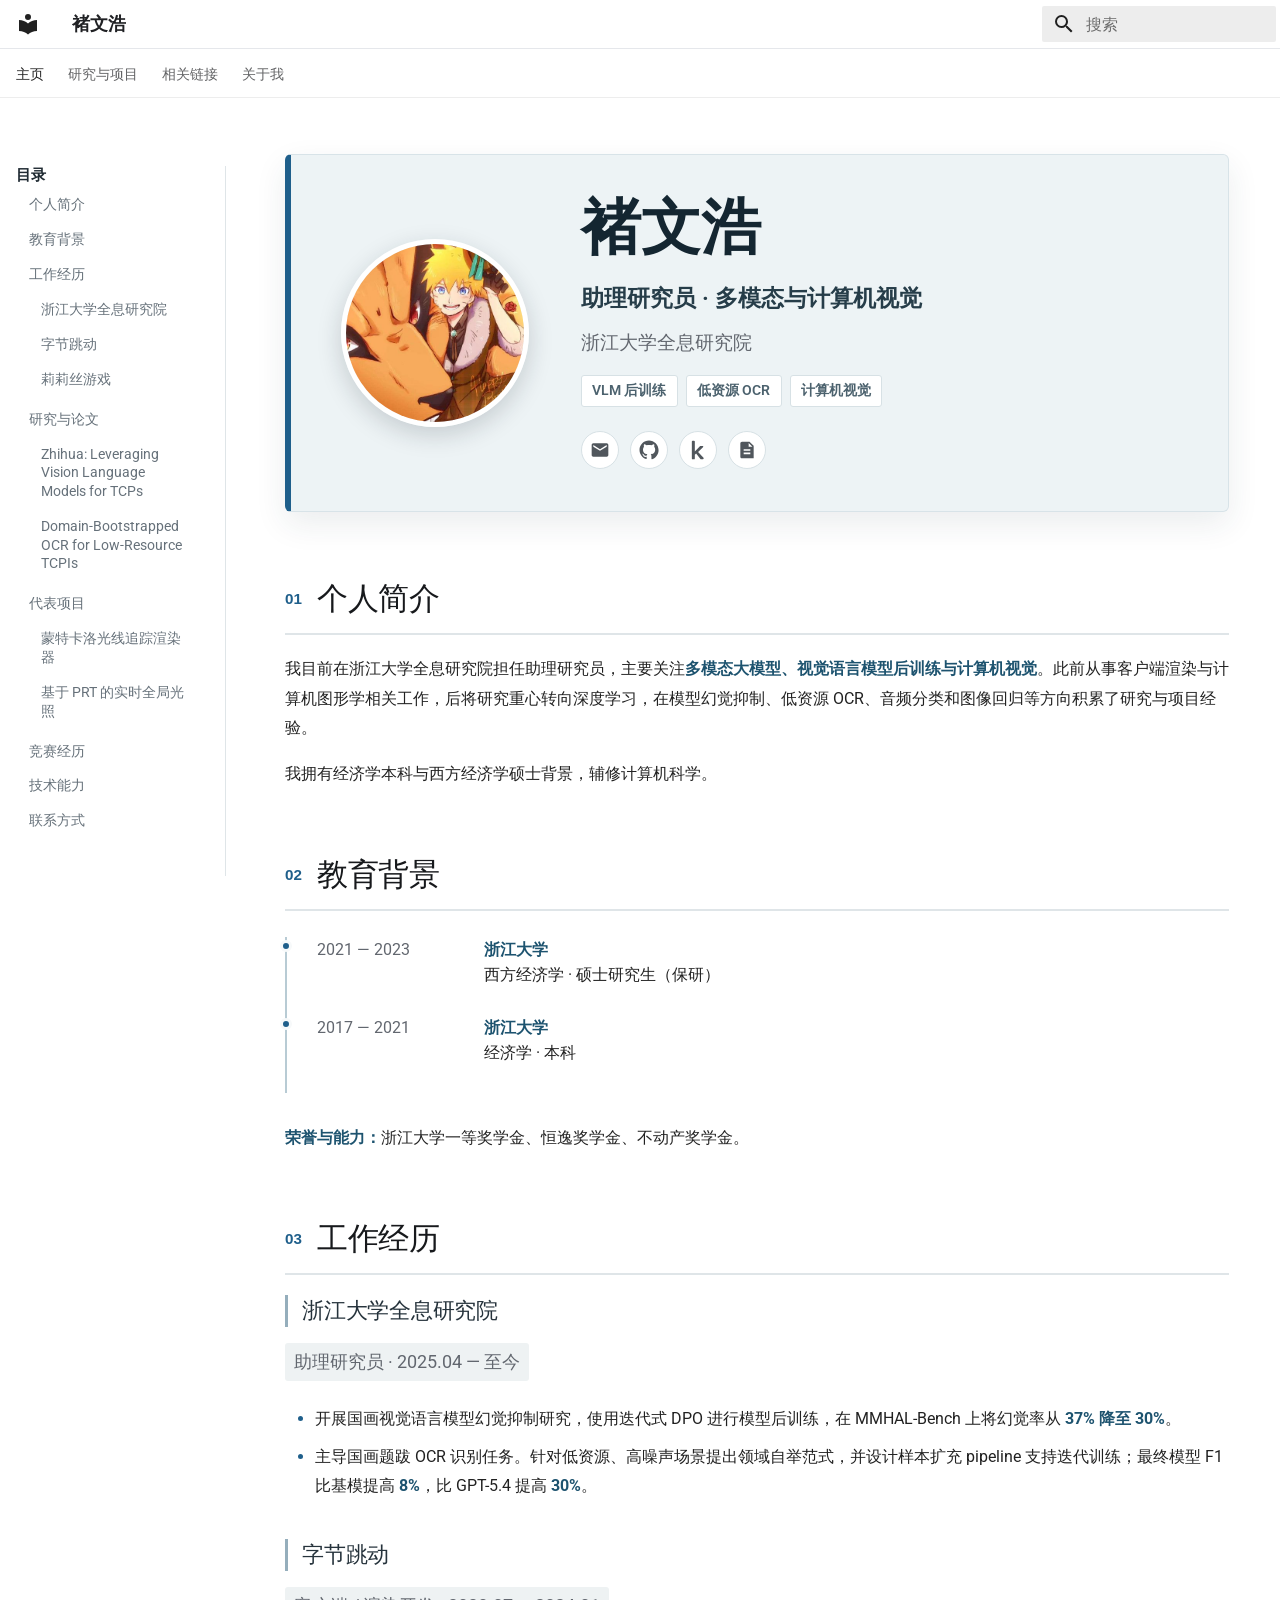
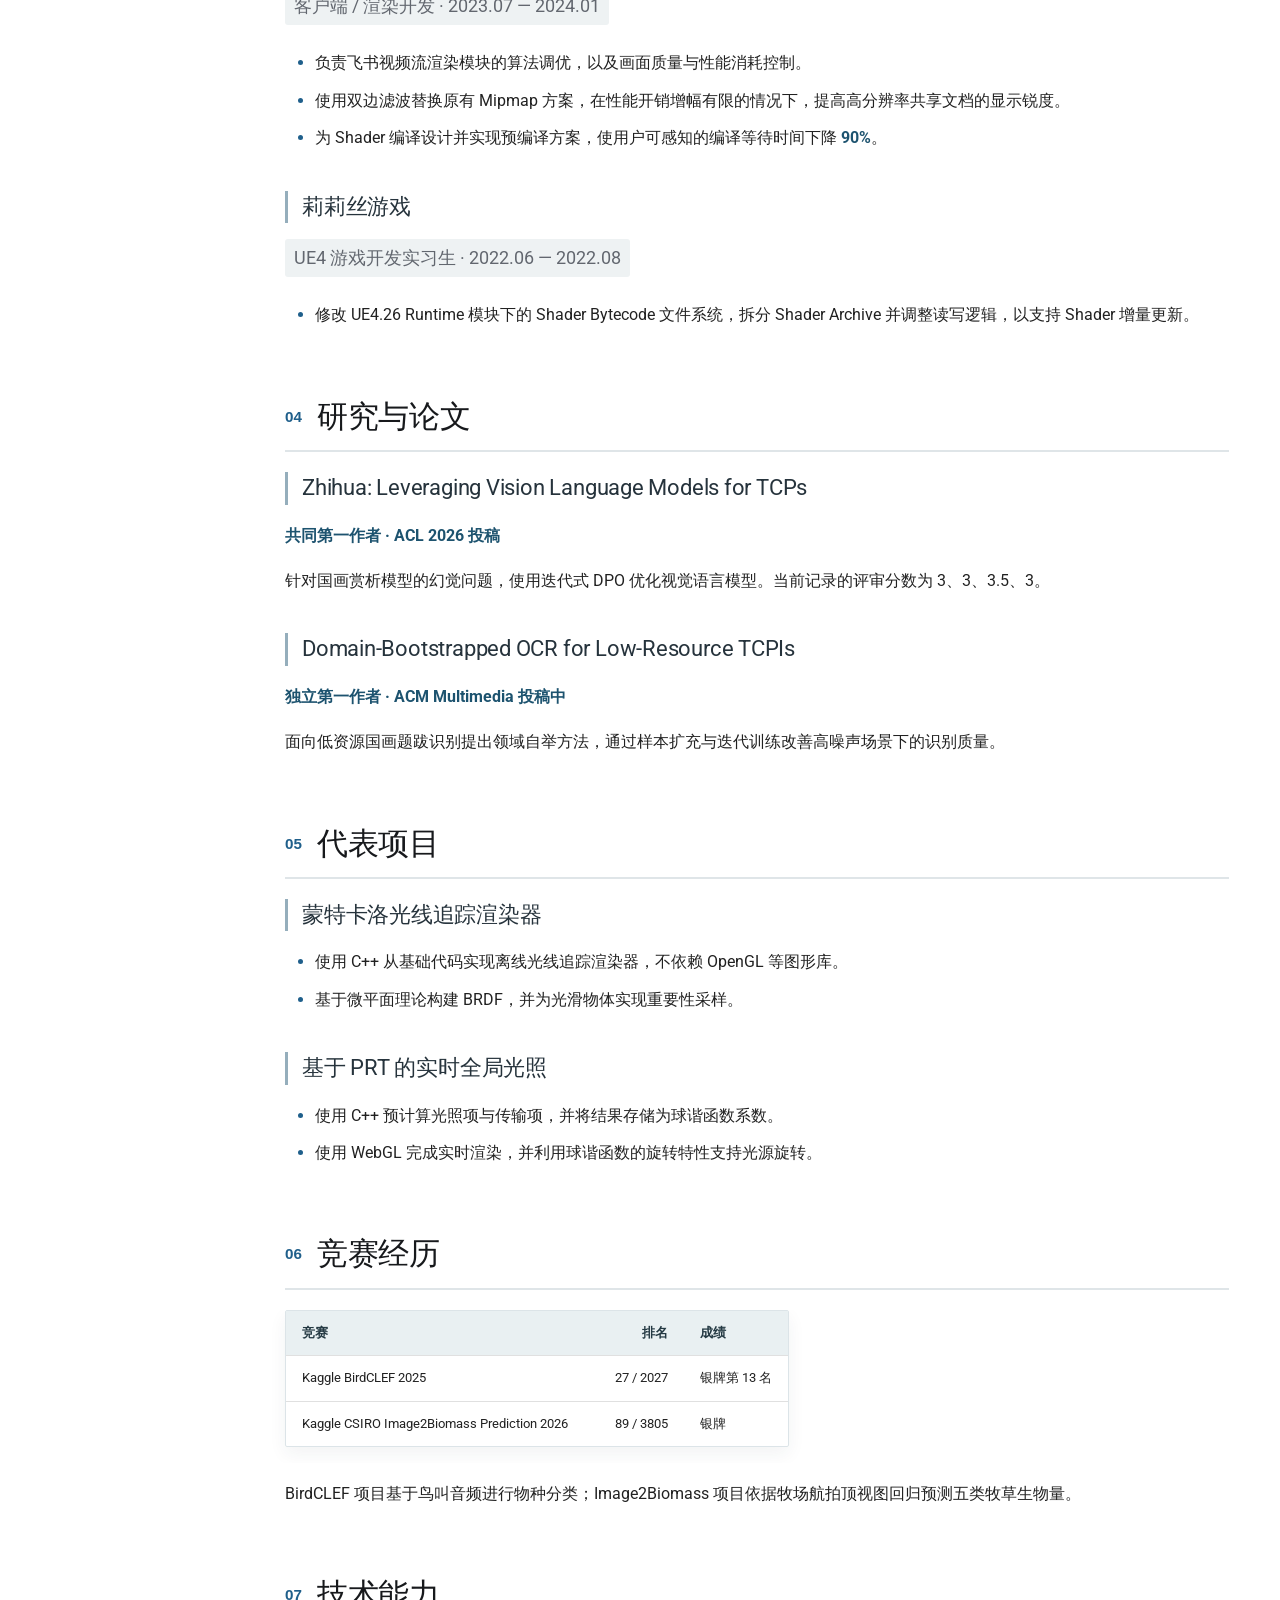
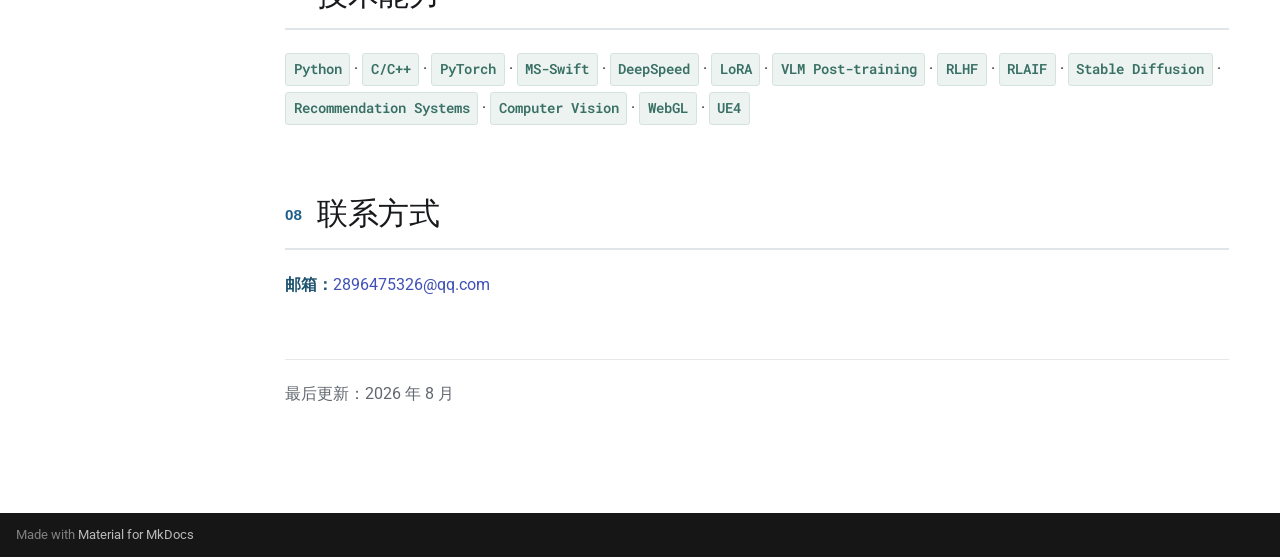
==== index.html @ 78681e15 "Deploy 5f3ca3b with MkDocs 1.6.1" ====
<!doctype html>
<html lang="zh" class="no-js">
  <head>
    
      <meta charset="utf-8">
      <meta name="viewport" content="width=device-width,initial-scale=1">
      
        <meta name="description" content="褚文浩的个人学术主页，研究方向包括多模态模型、视觉语言模型与计算机视觉。">
      
      
      
        <link rel="canonical" href="https://haogebob.me/">
      
      
      
        <link rel="next" href="course/">
      
      
        
      
      
      <link rel="icon" href="assets/images/favicon.png">
      <meta name="generator" content="mkdocs-1.6.1, mkdocs-material-9.7.7">
    
    
      
        <title>褚文浩</title>
      
    
    
      <link rel="stylesheet" href="assets/stylesheets/main.ec1eaa64.min.css">
      
        
        <link rel="stylesheet" href="assets/stylesheets/palette.ab4e12ef.min.css">
      
      


    
    
      
    
    
      
        
        
        <link rel="preconnect" href="https://fonts.gstatic.com" crossorigin>
        <link rel="stylesheet" href="https://fonts.googleapis.com/css?family=Roboto:300,300i,400,400i,700,700i%7CRoboto+Mono:400,400i,700,700i&display=fallback">
        <style>:root{--md-text-font:"Roboto";--md-code-font:"Roboto Mono"}</style>
      
    
    
      <link rel="stylesheet" href="stylesheets/extra.css">
    
    <script>__md_scope=new URL(".",location),__md_hash=e=>[...e].reduce(((e,_)=>(e<<5)-e+_.charCodeAt(0)),0),__md_get=(e,_=localStorage,t=__md_scope)=>JSON.parse(_.getItem(t.pathname+"."+e)),__md_set=(e,_,t=localStorage,a=__md_scope)=>{try{t.setItem(a.pathname+"."+e,JSON.stringify(_))}catch(e){}}</script>
    
      

    
    
  </head>
  
  
    
    
    
    
    
    <body dir="ltr" data-md-color-scheme="default" data-md-color-primary="white" data-md-color-accent="grey">
  
    
    <input class="md-toggle" data-md-toggle="drawer" type="checkbox" id="__drawer" autocomplete="off">
    <input class="md-toggle" data-md-toggle="search" type="checkbox" id="__search" autocomplete="off">
    <label class="md-overlay" for="__drawer"></label>
    <div data-md-component="skip">
      
        
        <a href="#biography" class="md-skip">
          跳转至
        </a>
      
    </div>
    <div data-md-component="announce">
      
    </div>
    
    
      

<header class="md-header" data-md-component="header">
  <nav class="md-header__inner md-grid" aria-label="页眉">
    <a href="." title="褚文浩" class="md-header__button md-logo" aria-label="褚文浩" data-md-component="logo">
      
  
  <svg xmlns="http://www.w3.org/2000/svg" viewBox="0 0 24 24"><path d="M12 8a3 3 0 0 0 3-3 3 3 0 0 0-3-3 3 3 0 0 0-3 3 3 3 0 0 0 3 3m0 3.54C9.64 9.35 6.5 8 3 8v11c3.5 0 6.64 1.35 9 3.54 2.36-2.19 5.5-3.54 9-3.54V8c-3.5 0-6.64 1.35-9 3.54"/></svg>

    </a>
    <label class="md-header__button md-icon" for="__drawer">
      
      <svg xmlns="http://www.w3.org/2000/svg" viewBox="0 0 24 24"><path d="M3 6h18v2H3zm0 5h18v2H3zm0 5h18v2H3z"/></svg>
    </label>
    <div class="md-header__title" data-md-component="header-title">
      <div class="md-header__ellipsis">
        <div class="md-header__topic">
          <span class="md-ellipsis">
            褚文浩
          </span>
        </div>
        <div class="md-header__topic" data-md-component="header-topic">
          <span class="md-ellipsis">
            
              主页
            
          </span>
        </div>
      </div>
    </div>
    
      
    
    
    
    
      
      
        <label class="md-header__button md-icon" for="__search">
          
          <svg xmlns="http://www.w3.org/2000/svg" viewBox="0 0 24 24"><path d="M9.5 3A6.5 6.5 0 0 1 16 9.5c0 1.61-.59 3.09-1.56 4.23l.27.27h.79l5 5-1.5 1.5-5-5v-.79l-.27-.27A6.52 6.52 0 0 1 9.5 16 6.5 6.5 0 0 1 3 9.5 6.5 6.5 0 0 1 9.5 3m0 2C7 5 5 7 5 9.5S7 14 9.5 14 14 12 14 9.5 12 5 9.5 5"/></svg>
        </label>
        <div class="md-search" data-md-component="search" role="dialog">
  <label class="md-search__overlay" for="__search"></label>
  <div class="md-search__inner" role="search">
    <form class="md-search__form" name="search">
      <input type="text" class="md-search__input" name="query" aria-label="搜索" placeholder="搜索" autocapitalize="off" autocorrect="off" autocomplete="off" spellcheck="false" data-md-component="search-query" required>
      <label class="md-search__icon md-icon" for="__search">
        
        <svg xmlns="http://www.w3.org/2000/svg" viewBox="0 0 24 24"><path d="M9.5 3A6.5 6.5 0 0 1 16 9.5c0 1.61-.59 3.09-1.56 4.23l.27.27h.79l5 5-1.5 1.5-5-5v-.79l-.27-.27A6.52 6.52 0 0 1 9.5 16 6.5 6.5 0 0 1 3 9.5 6.5 6.5 0 0 1 9.5 3m0 2C7 5 5 7 5 9.5S7 14 9.5 14 14 12 14 9.5 12 5 9.5 5"/></svg>
        
        <svg xmlns="http://www.w3.org/2000/svg" viewBox="0 0 24 24"><path d="M20 11v2H8l5.5 5.5-1.42 1.42L4.16 12l7.92-7.92L13.5 5.5 8 11z"/></svg>
      </label>
      <nav class="md-search__options" aria-label="查找">
        
        <button type="reset" class="md-search__icon md-icon" title="清空当前内容" aria-label="清空当前内容" tabindex="-1">
          
          <svg xmlns="http://www.w3.org/2000/svg" viewBox="0 0 24 24"><path d="M19 6.41 17.59 5 12 10.59 6.41 5 5 6.41 10.59 12 5 17.59 6.41 19 12 13.41 17.59 19 19 17.59 13.41 12z"/></svg>
        </button>
      </nav>
      
    </form>
    <div class="md-search__output">
      <div class="md-search__scrollwrap" tabindex="0" data-md-scrollfix>
        <div class="md-search-result" data-md-component="search-result">
          <div class="md-search-result__meta">
            正在初始化搜索引擎
          </div>
          <ol class="md-search-result__list" role="presentation"></ol>
        </div>
      </div>
    </div>
  </div>
</div>
      
    
    
  </nav>
  
</header>
    
    <div class="md-container" data-md-component="container">
      
      
        
          
            
<nav class="md-tabs" aria-label="标签" data-md-component="tabs">
  <div class="md-grid">
    <ul class="md-tabs__list">
      
        
  
  
  
    
  
  
    <li class="md-tabs__item md-tabs__item--active">
      <a href="." class="md-tabs__link">
        
  
  
    
  
  主页

      </a>
    </li>
  

      
        
  
  
  
  
    
    
      <li class="md-tabs__item">
        <a href="course/" class="md-tabs__link">
          
  
  
  研究与项目

        </a>
      </li>
    
  

      
        
  
  
  
  
    <li class="md-tabs__item">
      <a href="friends/" class="md-tabs__link">
        
  
  
    
  
  相关链接

      </a>
    </li>
  

      
        
  
  
  
  
    <li class="md-tabs__item">
      <a href="about/" class="md-tabs__link">
        
  
  
    
  
  关于我

      </a>
    </li>
  

      
    </ul>
  </div>
</nav>
          
        
      
      <main class="md-main" data-md-component="main">
        <div class="md-main__inner md-grid">
          
            
              
                
              
              <div class="md-sidebar md-sidebar--primary" data-md-component="sidebar" data-md-type="navigation" hidden>
                <div class="md-sidebar__scrollwrap">
                  <div class="md-sidebar__inner">
                    


  


<nav class="md-nav md-nav--primary md-nav--lifted" aria-label="导航栏" data-md-level="0">
  <label class="md-nav__title" for="__drawer">
    <a href="." title="褚文浩" class="md-nav__button md-logo" aria-label="褚文浩" data-md-component="logo">
      
  
  <svg xmlns="http://www.w3.org/2000/svg" viewBox="0 0 24 24"><path d="M12 8a3 3 0 0 0 3-3 3 3 0 0 0-3-3 3 3 0 0 0-3 3 3 3 0 0 0 3 3m0 3.54C9.64 9.35 6.5 8 3 8v11c3.5 0 6.64 1.35 9 3.54 2.36-2.19 5.5-3.54 9-3.54V8c-3.5 0-6.64 1.35-9 3.54"/></svg>

    </a>
    褚文浩
  </label>
  
  <ul class="md-nav__list" data-md-scrollfix>
    
      
      
  
  
    
  
  
  
    <li class="md-nav__item md-nav__item--active">
      
      <input class="md-nav__toggle md-toggle" type="checkbox" id="__toc">
      
      
      
        <label class="md-nav__link md-nav__link--active" for="__toc">
          
  
  
  <span class="md-ellipsis">
    
  
    主页
  

    
  </span>
  
  

          <span class="md-nav__icon md-icon"></span>
        </label>
      
      <a href="." class="md-nav__link md-nav__link--active">
        
  
  
  <span class="md-ellipsis">
    
  
    主页
  

    
  </span>
  
  

      </a>
      
        

<nav class="md-nav md-nav--secondary" aria-label="目录">
  
  
  
  
    <label class="md-nav__title" for="__toc">
      <span class="md-nav__icon md-icon"></span>
      目录
    </label>
    <ul class="md-nav__list" data-md-component="toc" data-md-scrollfix>
      
        <li class="md-nav__item">
  <a href="#biography" class="md-nav__link">
    <span class="md-ellipsis">
      
        个人简介
      
    </span>
  </a>
  
</li>
      
        <li class="md-nav__item">
  <a href="#education" class="md-nav__link">
    <span class="md-ellipsis">
      
        教育背景
      
    </span>
  </a>
  
</li>
      
        <li class="md-nav__item">
  <a href="#experience" class="md-nav__link">
    <span class="md-ellipsis">
      
        工作经历
      
    </span>
  </a>
  
    <nav class="md-nav" aria-label="工作经历">
      <ul class="md-nav__list">
        
          <li class="md-nav__item">
  <a href="#_1" class="md-nav__link">
    <span class="md-ellipsis">
      
        浙江大学全息研究院
      
    </span>
  </a>
  
</li>
        
          <li class="md-nav__item">
  <a href="#_2" class="md-nav__link">
    <span class="md-ellipsis">
      
        字节跳动
      
    </span>
  </a>
  
</li>
        
          <li class="md-nav__item">
  <a href="#_3" class="md-nav__link">
    <span class="md-ellipsis">
      
        莉莉丝游戏
      
    </span>
  </a>
  
</li>
        
      </ul>
    </nav>
  
</li>
      
        <li class="md-nav__item">
  <a href="#research" class="md-nav__link">
    <span class="md-ellipsis">
      
        研究与论文
      
    </span>
  </a>
  
    <nav class="md-nav" aria-label="研究与论文">
      <ul class="md-nav__list">
        
          <li class="md-nav__item">
  <a href="#zhihua-leveraging-vision-language-models-for-tcps" class="md-nav__link">
    <span class="md-ellipsis">
      
        Zhihua: Leveraging Vision Language Models for TCPs
      
    </span>
  </a>
  
</li>
        
          <li class="md-nav__item">
  <a href="#domain-bootstrapped-ocr-for-low-resource-tcpis" class="md-nav__link">
    <span class="md-ellipsis">
      
        Domain-Bootstrapped OCR for Low-Resource TCPIs
      
    </span>
  </a>
  
</li>
        
      </ul>
    </nav>
  
</li>
      
        <li class="md-nav__item">
  <a href="#projects" class="md-nav__link">
    <span class="md-ellipsis">
      
        代表项目
      
    </span>
  </a>
  
    <nav class="md-nav" aria-label="代表项目">
      <ul class="md-nav__list">
        
          <li class="md-nav__item">
  <a href="#_4" class="md-nav__link">
    <span class="md-ellipsis">
      
        蒙特卡洛光线追踪渲染器
      
    </span>
  </a>
  
</li>
        
          <li class="md-nav__item">
  <a href="#prt" class="md-nav__link">
    <span class="md-ellipsis">
      
        基于 PRT 的实时全局光照
      
    </span>
  </a>
  
</li>
        
      </ul>
    </nav>
  
</li>
      
        <li class="md-nav__item">
  <a href="#competitions" class="md-nav__link">
    <span class="md-ellipsis">
      
        竞赛经历
      
    </span>
  </a>
  
</li>
      
        <li class="md-nav__item">
  <a href="#skills" class="md-nav__link">
    <span class="md-ellipsis">
      
        技术能力
      
    </span>
  </a>
  
</li>
      
        <li class="md-nav__item">
  <a href="#contact" class="md-nav__link">
    <span class="md-ellipsis">
      
        联系方式
      
    </span>
  </a>
  
</li>
      
    </ul>
  
</nav>
      
    </li>
  

    
      
      
  
  
  
  
    
    
    
    
      
      
    
    
    <li class="md-nav__item md-nav__item--nested">
      
        
        
        <input class="md-nav__toggle md-toggle " type="checkbox" id="__nav_2" >
        
          
          <label class="md-nav__link" for="__nav_2" id="__nav_2_label" tabindex="0">
            
  
  
  <span class="md-ellipsis">
    
  
    研究与项目
  

    
  </span>
  
  

            <span class="md-nav__icon md-icon"></span>
          </label>
        
        <nav class="md-nav" data-md-level="1" aria-labelledby="__nav_2_label" aria-expanded="false">
          <label class="md-nav__title" for="__nav_2">
            <span class="md-nav__icon md-icon"></span>
            
  
    研究与项目
  

          </label>
          <ul class="md-nav__list" data-md-scrollfix>
            
              
                
  
  
  
  
    <li class="md-nav__item">
      <a href="course/" class="md-nav__link">
        
  
  
  <span class="md-ellipsis">
    
  
    研究与项目
  

    
  </span>
  
  

      </a>
    </li>
  

              
            
              
                
  
  
  
  
    <li class="md-nav__item">
      <a href="course/example/" class="md-nav__link">
        
  
  
  <span class="md-ellipsis">
    
  
    写作示例
  

    
  </span>
  
  

      </a>
    </li>
  

              
            
          </ul>
        </nav>
      
    </li>
  

    
      
      
  
  
  
  
    <li class="md-nav__item">
      <a href="friends/" class="md-nav__link">
        
  
  
  <span class="md-ellipsis">
    
  
    相关链接
  

    
  </span>
  
  

      </a>
    </li>
  

    
      
      
  
  
  
  
    <li class="md-nav__item">
      <a href="about/" class="md-nav__link">
        
  
  
  <span class="md-ellipsis">
    
  
    关于我
  

    
  </span>
  
  

      </a>
    </li>
  

    
  </ul>
</nav>
                  </div>
                </div>
              </div>
            
            
              
                
              
              <div class="md-sidebar md-sidebar--secondary" data-md-component="sidebar" data-md-type="toc" >
                <div class="md-sidebar__scrollwrap">
                  <div class="md-sidebar__inner">
                    

<nav class="md-nav md-nav--secondary" aria-label="目录">
  
  
  
  
    <label class="md-nav__title" for="__toc">
      <span class="md-nav__icon md-icon"></span>
      目录
    </label>
    <ul class="md-nav__list" data-md-component="toc" data-md-scrollfix>
      
        <li class="md-nav__item">
  <a href="#biography" class="md-nav__link">
    <span class="md-ellipsis">
      
        个人简介
      
    </span>
  </a>
  
</li>
      
        <li class="md-nav__item">
  <a href="#education" class="md-nav__link">
    <span class="md-ellipsis">
      
        教育背景
      
    </span>
  </a>
  
</li>
      
        <li class="md-nav__item">
  <a href="#experience" class="md-nav__link">
    <span class="md-ellipsis">
      
        工作经历
      
    </span>
  </a>
  
    <nav class="md-nav" aria-label="工作经历">
      <ul class="md-nav__list">
        
          <li class="md-nav__item">
  <a href="#_1" class="md-nav__link">
    <span class="md-ellipsis">
      
        浙江大学全息研究院
      
    </span>
  </a>
  
</li>
        
          <li class="md-nav__item">
  <a href="#_2" class="md-nav__link">
    <span class="md-ellipsis">
      
        字节跳动
      
    </span>
  </a>
  
</li>
        
          <li class="md-nav__item">
  <a href="#_3" class="md-nav__link">
    <span class="md-ellipsis">
      
        莉莉丝游戏
      
    </span>
  </a>
  
</li>
        
      </ul>
    </nav>
  
</li>
      
        <li class="md-nav__item">
  <a href="#research" class="md-nav__link">
    <span class="md-ellipsis">
      
        研究与论文
      
    </span>
  </a>
  
    <nav class="md-nav" aria-label="研究与论文">
      <ul class="md-nav__list">
        
          <li class="md-nav__item">
  <a href="#zhihua-leveraging-vision-language-models-for-tcps" class="md-nav__link">
    <span class="md-ellipsis">
      
        Zhihua: Leveraging Vision Language Models for TCPs
      
    </span>
  </a>
  
</li>
        
          <li class="md-nav__item">
  <a href="#domain-bootstrapped-ocr-for-low-resource-tcpis" class="md-nav__link">
    <span class="md-ellipsis">
      
        Domain-Bootstrapped OCR for Low-Resource TCPIs
      
    </span>
  </a>
  
</li>
        
      </ul>
    </nav>
  
</li>
      
        <li class="md-nav__item">
  <a href="#projects" class="md-nav__link">
    <span class="md-ellipsis">
      
        代表项目
      
    </span>
  </a>
  
    <nav class="md-nav" aria-label="代表项目">
      <ul class="md-nav__list">
        
          <li class="md-nav__item">
  <a href="#_4" class="md-nav__link">
    <span class="md-ellipsis">
      
        蒙特卡洛光线追踪渲染器
      
    </span>
  </a>
  
</li>
        
          <li class="md-nav__item">
  <a href="#prt" class="md-nav__link">
    <span class="md-ellipsis">
      
        基于 PRT 的实时全局光照
      
    </span>
  </a>
  
</li>
        
      </ul>
    </nav>
  
</li>
      
        <li class="md-nav__item">
  <a href="#competitions" class="md-nav__link">
    <span class="md-ellipsis">
      
        竞赛经历
      
    </span>
  </a>
  
</li>
      
        <li class="md-nav__item">
  <a href="#skills" class="md-nav__link">
    <span class="md-ellipsis">
      
        技术能力
      
    </span>
  </a>
  
</li>
      
        <li class="md-nav__item">
  <a href="#contact" class="md-nav__link">
    <span class="md-ellipsis">
      
        联系方式
      
    </span>
  </a>
  
</li>
      
    </ul>
  
</nav>
                  </div>
                </div>
              </div>
            
          
          
            <div class="md-content" data-md-component="content">
              
              <article class="md-content__inner md-typeset">
                
                  
  




<div class="profile-header">
  <img class="profile-avatar" src="assets/profile-avatar.jpg" alt="褚文浩的 GitHub 头像">
  <div class="profile-intro">
    <h1>褚文浩</h1>
    <p class="profile-role">助理研究员 · 多模态与计算机视觉</p>
    <p class="profile-meta">浙江大学全息研究院</p>
    <div class="profile-focus" aria-label="研究方向">
      <span>VLM 后训练</span>
      <span>低资源 OCR</span>
      <span>计算机视觉</span>
    </div>

    <div class="profile-links">
      <a class="profile-link email-link" href="mailto:2896475326@qq.com" title="邮箱" aria-label="邮箱" data-label="邮箱"><span>开启邮件客户端</span></a>
      <a class="profile-link github-link" href="https://github.com/HaogeBob" title="GitHub" aria-label="GitHub" data-label="GitHub" target="_blank" rel="noopener noreferrer"><span>查看 GitHub 主页</span></a>
      <a class="profile-link kaggle-link" href="https://www.kaggle.com/haogebob" title="Kaggle" aria-label="Kaggle" data-label="Kaggle" target="_blank" rel="noopener noreferrer"><span>查看 Kaggle 主页</span></a>
      <a class="profile-link openreview-link" href="https://openreview.net/profile?id=%7EWenhao_Chu1" title="OpenReview" aria-label="OpenReview" data-label="OpenReview" target="_blank" rel="noopener noreferrer"><span>查看 OpenReview 主页</span></a>
    </div>
  </div>
</div>

<h2 id="biography">个人简介</h2>
<p>我目前在浙江大学全息研究院担任助理研究员，主要关注<strong>多模态大模型、视觉语言模型后训练与计算机视觉</strong>。此前从事客户端渲染与计算机图形学相关工作，后将研究重心转向深度学习，在模型幻觉抑制、低资源 OCR、音频分类和图像回归等方向积累了研究与项目经验。</p>
<p>我拥有经济学本科与西方经济学硕士背景，辅修计算机科学。</p>
<h2 id="education">教育背景</h2>
<div class="timeline">
  <div class="timeline-item">
    <div class="timeline-date">2021 — 2023</div>
    <div><strong>浙江大学</strong><br>西方经济学 · 硕士研究生（保研）</div>
  </div>
  <div class="timeline-item">
    <div class="timeline-date">2017 — 2021</div>
    <div><strong>浙江大学</strong><br>经济学 · 本科</div>
  </div>
</div>

<p><strong>荣誉与能力：</strong>浙江大学一等奖学金、恒逸奖学金、不动产奖学金。</p>
<h2 id="experience">工作经历</h2>
<h3 id="_1">浙江大学全息研究院</h3>
<p><span class="entry-meta">助理研究员 · 2025.04 — 至今</span></p>
<ul>
<li>开展国画视觉语言模型幻觉抑制研究，使用迭代式 DPO 进行模型后训练，在 MMHAL-Bench 上将幻觉率从 <strong>37% 降至 30%</strong>。</li>
<li>主导国画题跋 OCR 识别任务。针对低资源、高噪声场景提出领域自举范式，并设计样本扩充 pipeline 支持迭代训练；最终模型 F1 比基模提高 <strong>8%</strong>，比 GPT-5.4 提高 <strong>30%</strong>。</li>
</ul>
<h3 id="_2">字节跳动</h3>
<p><span class="entry-meta">客户端 / 渲染开发 · 2023.07 — 2024.01</span></p>
<ul>
<li>负责飞书视频流渲染模块的算法调优，以及画面质量与性能消耗控制。</li>
<li>使用双边滤波替换原有 Mipmap 方案，在性能开销增幅有限的情况下，提高高分辨率共享文档的显示锐度。</li>
<li>为 Shader 编译设计并实现预编译方案，使用户可感知的编译等待时间下降 <strong>90%</strong>。</li>
</ul>
<h3 id="_3">莉莉丝游戏</h3>
<p><span class="entry-meta">UE4 游戏开发实习生 · 2022.06 — 2022.08</span></p>
<ul>
<li>修改 UE4.26 Runtime 模块下的 Shader Bytecode 文件系统，拆分 Shader Archive 并调整读写逻辑，以支持 Shader 增量更新。</li>
</ul>
<h2 id="research">研究与论文</h2>
<h3 id="zhihua-leveraging-vision-language-models-for-tcps">Zhihua: Leveraging Vision Language Models for TCPs</h3>
<p><strong>共同第一作者 · ACL 2026 投稿</strong></p>
<p>针对国画赏析模型的幻觉问题，使用迭代式 DPO 优化视觉语言模型。当前记录的评审分数为 3、3、3.5、3。</p>
<h3 id="domain-bootstrapped-ocr-for-low-resource-tcpis">Domain-Bootstrapped OCR for Low-Resource TCPIs</h3>
<p><strong>独立第一作者 · ACM Multimedia 投稿中</strong></p>
<p>面向低资源国画题跋识别提出领域自举方法，通过样本扩充与迭代训练改善高噪声场景下的识别质量。</p>
<h2 id="projects">代表项目</h2>
<h3 id="_4">蒙特卡洛光线追踪渲染器</h3>
<ul>
<li>使用 C++ 从基础代码实现离线光线追踪渲染器，不依赖 OpenGL 等图形库。</li>
<li>基于微平面理论构建 BRDF，并为光滑物体实现重要性采样。</li>
</ul>
<h3 id="prt">基于 PRT 的实时全局光照</h3>
<ul>
<li>使用 C++ 预计算光照项与传输项，并将结果存储为球谐函数系数。</li>
<li>使用 WebGL 完成实时渲染，并利用球谐函数的旋转特性支持光源旋转。</li>
</ul>
<h2 id="competitions">竞赛经历</h2>
<table>
<thead>
<tr>
<th>竞赛</th>
<th style="text-align: right;">排名</th>
<th>成绩</th>
</tr>
</thead>
<tbody>
<tr>
<td>Kaggle BirdCLEF 2025</td>
<td style="text-align: right;">27 / 2027</td>
<td>银牌第 13 名</td>
</tr>
<tr>
<td>Kaggle CSIRO Image2Biomass Prediction 2026</td>
<td style="text-align: right;">89 / 3805</td>
<td>银牌</td>
</tr>
</tbody>
</table>
<p>BirdCLEF 项目基于鸟叫音频进行物种分类；Image2Biomass 项目依据牧场航拍顶视图回归预测五类牧草生物量。</p>
<h2 id="skills">技术能力</h2>
<p><code>Python</code> · <code>C/C++</code> · <code>PyTorch</code> · <code>MS-Swift</code> · <code>DeepSpeed</code> · <code>LoRA</code> · <code>VLM Post-training</code> · <code>RLHF</code> · <code>RLAIF</code> · <code>Stable Diffusion</code> · <code>Recommendation Systems</code> · <code>Computer Vision</code> · <code>WebGL</code> · <code>UE4</code></p>
<h2 id="contact">联系方式</h2>
<p><strong>邮箱：</strong><a href="mailto:2896475326@qq.com">2896475326@qq.com</a></p>
<p class="last-updated">最后更新：2026 年 8 月</p>







  
  




  



                
              </article>
            </div>
          
          
<script>var target=document.getElementById(location.hash.slice(1));target&&target.name&&(target.checked=target.name.startsWith("__tabbed_"))</script>
        </div>
        
          <button type="button" class="md-top md-icon" data-md-component="top" hidden>
  
  <svg xmlns="http://www.w3.org/2000/svg" viewBox="0 0 24 24"><path d="M13 20h-2V8l-5.5 5.5-1.42-1.42L12 4.16l7.92 7.92-1.42 1.42L13 8z"/></svg>
  回到页面顶部
</button>
        
      </main>
      
        <footer class="md-footer">
  
  <div class="md-footer-meta md-typeset">
    <div class="md-footer-meta__inner md-grid">
      <div class="md-copyright">
  
  
    Made with
    <a href="https://squidfunk.github.io/mkdocs-material/" target="_blank" rel="noopener">
      Material for MkDocs
    </a>
  
</div>
      
    </div>
  </div>
</footer>
      
    </div>
    <div class="md-dialog" data-md-component="dialog">
      <div class="md-dialog__inner md-typeset"></div>
    </div>
    
    
    
      
      
      <script id="__config" type="application/json">{"annotate": null, "base": ".", "features": ["navigation.tabs", "navigation.top", "toc.follow"], "search": "assets/javascripts/workers/search.2c215733.min.js", "tags": null, "translations": {"clipboard.copied": "\u5df2\u590d\u5236", "clipboard.copy": "\u590d\u5236", "search.result.more.one": "\u5728\u8be5\u9875\u4e0a\u8fd8\u6709 1 \u4e2a\u7b26\u5408\u6761\u4ef6\u7684\u7ed3\u679c", "search.result.more.other": "\u5728\u8be5\u9875\u4e0a\u8fd8\u6709 # \u4e2a\u7b26\u5408\u6761\u4ef6\u7684\u7ed3\u679c", "search.result.none": "\u6ca1\u6709\u627e\u5230\u7b26\u5408\u6761\u4ef6\u7684\u7ed3\u679c", "search.result.one": "\u627e\u5230 1 \u4e2a\u7b26\u5408\u6761\u4ef6\u7684\u7ed3\u679c", "search.result.other": "# \u4e2a\u7b26\u5408\u6761\u4ef6\u7684\u7ed3\u679c", "search.result.placeholder": "\u952e\u5165\u4ee5\u5f00\u59cb\u641c\u7d22", "search.result.term.missing": "\u7f3a\u5c11", "select.version": "\u9009\u62e9\u5f53\u524d\u7248\u672c"}, "version": null}</script>
    
    
      <script src="assets/javascripts/bundle.d7400e89.min.js"></script>
      
    
  </body>
</html>
---- assets/stylesheets/main.ec1eaa64.min.css ----
@charset "UTF-8";html{-webkit-text-size-adjust:none;-moz-text-size-adjust:none;text-size-adjust:none;box-sizing:border-box}*,:after,:before{box-sizing:inherit}@media (prefers-reduced-motion){*,:after,:before{transition:none!important}}body{margin:0}a,button,input,label{-webkit-tap-highlight-color:transparent}a{color:inherit;text-decoration:none}hr{border:0;box-sizing:initial;display:block;height:.05rem;overflow:visible;padding:0}small{font-size:80%}sub,sup{line-height:1em}img{border-style:none}table{border-collapse:initial;border-spacing:0}td,th{font-weight:400;vertical-align:top}button{background:#0000;border:0;font-family:inherit;font-size:inherit;margin:0;padding:0}input{border:0;outline:none}:root{--md-primary-fg-color:#4051b5;--md-primary-fg-color--light:#5d6cc0;--md-primary-fg-color--dark:#303fa1;--md-primary-bg-color:#fff;--md-primary-bg-color--light:#ffffffb3;--md-accent-fg-color:#526cfe;--md-accent-fg-color--transparent:#526cfe1a;--md-accent-bg-color:#fff;--md-accent-bg-color--light:#ffffffb3}[data-md-color-scheme=default]{color-scheme:light}[data-md-color-scheme=default] img[src$="#gh-dark-mode-only"],[data-md-color-scheme=default] img[src$="#only-dark"]{display:none}:root,[data-md-color-scheme=default]{--md-hue:225deg;--md-default-fg-color:#000000de;--md-default-fg-color--light:#0000008a;--md-default-fg-color--lighter:#00000052;--md-default-fg-color--lightest:#00000012;--md-default-bg-color:#fff;--md-default-bg-color--light:#ffffffb3;--md-default-bg-color--lighter:#ffffff4d;--md-default-bg-color--lightest:#ffffff1f;--md-code-fg-color:#36464e;--md-code-bg-color:#f5f5f5;--md-code-bg-color--light:#f5f5f5b3;--md-code-bg-color--lighter:#f5f5f54d;--md-code-hl-color:#4287ff;--md-code-hl-color--light:#4287ff1a;--md-code-hl-number-color:#d52a2a;--md-code-hl-special-color:#db1457;--md-code-hl-function-color:#a846b9;--md-code-hl-constant-color:#6e59d9;--md-code-hl-keyword-color:#3f6ec6;--md-code-hl-string-color:#1c7d4d;--md-code-hl-name-color:var(--md-code-fg-color);--md-code-hl-operator-color:var(--md-default-fg-color--light);--md-code-hl-punctuation-color:var(--md-default-fg-color--light);--md-code-hl-comment-color:var(--md-default-fg-color--light);--md-code-hl-generic-color:var(--md-default-fg-color--light);--md-code-hl-variable-color:var(--md-default-fg-color--light);--md-typeset-color:var(--md-default-fg-color);--md-typeset-a-color:var(--md-primary-fg-color);--md-typeset-del-color:#f5503d26;--md-typeset-ins-color:#0bd57026;--md-typeset-kbd-color:#fafafa;--md-typeset-kbd-accent-color:#fff;--md-typeset-kbd-border-color:#b8b8b8;--md-typeset-mark-color:#ffff0080;--md-typeset-table-color:#0000001f;--md-typeset-table-color--light:rgba(0,0,0,.035);--md-admonition-fg-color:var(--md-default-fg-color);--md-admonition-bg-color:var(--md-default-bg-color);--md-warning-fg-color:#000000de;--md-warning-bg-color:#ff9;--md-footer-fg-color:#fff;--md-footer-fg-color--light:#ffffffb3;--md-footer-fg-color--lighter:#ffffff73;--md-footer-bg-color:#000000de;--md-footer-bg-color--dark:#00000052;--md-shadow-z1:0 0.2rem 0.5rem #0000000d,0 0 0.05rem #0000001a;--md-shadow-z2:0 0.2rem 0.5rem #0000001a,0 0 0.05rem #00000040;--md-shadow-z3:0 0.2rem 0.5rem #0003,0 0 0.05rem #00000059}.md-icon svg{fill:currentcolor;display:block;height:1.2rem;width:1.2rem}body{-webkit-font-smoothing:antialiased;-moz-osx-font-smoothing:grayscale;--md-text-font-family:var(--md-text-font,_),-apple-system,BlinkMacSystemFont,Helvetica,Arial,sans-serif;--md-code-font-family:var(--md-code-font,_),SFMono-Regular,Consolas,Menlo,monospace}aside,body,input{font-feature-settings:"kern","liga";color:var(--md-typeset-color);font-family:var(--md-text-font-family)}code,kbd,pre{font-feature-settings:"kern";font-family:var(--md-code-font-family)}:root{--md-typeset-table-sort-icon:url('data:image/svg+xml;charset=utf-8,<svg xmlns="http://www.w3.org/2000/svg" viewBox="0 0 24 24"><path d="m18 21-4-4h3V7h-3l4-4 4 4h-3v10h3M2 19v-2h10v2M2 13v-2h7v2M2 7V5h4v2z"/></svg>');--md-typeset-table-sort-icon--asc:url('data:image/svg+xml;charset=utf-8,<svg xmlns="http://www.w3.org/2000/svg" viewBox="0 0 24 24"><path d="M19 17h3l-4 4-4-4h3V3h2M2 17h10v2H2M6 5v2H2V5m0 6h7v2H2z"/></svg>');--md-typeset-table-sort-icon--desc:url('data:image/svg+xml;charset=utf-8,<svg xmlns="http://www.w3.org/2000/svg" viewBox="0 0 24 24"><path d="M19 7h3l-4-4-4 4h3v14h2M2 17h10v2H2M6 5v2H2V5m0 6h7v2H2z"/></svg>')}.md-typeset{-webkit-print-color-adjust:exact;color-adjust:exact;font-size:.8rem;line-height:1.6;overflow-wrap:break-word}@media print{.md-typeset{font-size:.68rem}}.md-typeset blockquote,.md-typeset dl,.md-typeset figure,.md-typeset ol,.md-typeset pre,.md-typeset ul{margin-bottom:1em;margin-top:1em}.md-typeset h1{color:var(--md-default-fg-color--light);font-size:2em;line-height:1.3;margin:0 0 1.25em}.md-typeset h1,.md-typeset h2{font-weight:300;letter-spacing:-.01em}.md-typeset h2{font-size:1.5625em;line-height:1.4;margin:1.6em 0 .64em}.md-typeset h3{font-size:1.25em;font-weight:400;letter-spacing:-.01em;line-height:1.5;margin:1.6em 0 .8em}.md-typeset h2+h3{margin-top:.8em}.md-typeset h4{font-weight:700;letter-spacing:-.01em;margin:1em 0}.md-typeset h5,.md-typeset h6{color:var(--md-default-fg-color--light);font-size:.8em;font-weight:700;letter-spacing:-.01em;margin:1.25em 0}.md-typeset h5{text-transform:uppercase}.md-typeset h5 code{text-transform:none}.md-typeset hr{border-bottom:.05rem solid var(--md-default-fg-color--lightest);display:flow-root;margin:1.5em 0}.md-typeset a{color:var(--md-typeset-a-color);word-break:break-word}.md-typeset a,.md-typeset a:before{transition:color 125ms}.md-typeset a:focus,.md-typeset a:hover{color:var(--md-accent-fg-color)}.md-typeset a:focus code,.md-typeset a:hover code{background-color:var(--md-accent-fg-color--transparent);color:var(--md-accent-fg-color)}.md-typeset a code{color:var(--md-typeset-a-color)}.md-typeset a.focus-visible{outline-color:var(--md-accent-fg-color);outline-offset:.2rem}.md-typeset code,.md-typeset kbd,.md-typeset pre{color:var(--md-code-fg-color);direction:ltr;font-variant-ligatures:none;transition:background-color 125ms}@media print{.md-typeset code,.md-typeset kbd,.md-typeset pre{white-space:pre-wrap}}.md-typeset code{background-color:var(--md-code-bg-color);border-radius:.1rem;-webkit-box-decoration-break:clone;box-decoration-break:clone;font-size:.85em;padding:0 .2941176471em;transition:color 125ms,background-color 125ms;word-break:break-word}.md-typeset code:not(.focus-visible){-webkit-tap-highlight-color:transparent;outline:none}.md-typeset pre{display:flow-root;line-height:1.4;position:relative}.md-typeset pre>code{-webkit-box-decoration-break:slice;box-decoration-break:slice;box-shadow:none;display:block;margin:0;outline-color:var(--md-accent-fg-color);overflow:auto;padding:.7720588235em 1.1764705882em;scrollbar-color:var(--md-default-fg-color--lighter) #0000;scrollbar-width:thin;touch-action:auto;word-break:normal}.md-typeset pre>code:hover{scrollbar-color:var(--md-accent-fg-color) #0000}.md-typeset pre>code::-webkit-scrollbar{height:.2rem;width:.2rem}.md-typeset pre>code::-webkit-scrollbar-thumb{background-color:var(--md-default-fg-color--lighter)}.md-typeset pre>code::-webkit-scrollbar-thumb:hover{background-color:var(--md-accent-fg-color)}.md-typeset kbd{background-color:var(--md-typeset-kbd-color);border-radius:.1rem;box-shadow:0 .1rem 0 .05rem var(--md-typeset-kbd-border-color),0 .1rem 0 var(--md-typeset-kbd-border-color),0 -.1rem .2rem var(--md-typeset-kbd-accent-color) inset;color:var(--md-default-fg-color);display:inline-block;font-size:.75em;padding:0 .6666666667em;vertical-align:text-top;word-break:break-word}.md-typeset mark{background-color:var(--md-typeset-mark-color);-webkit-box-decoration-break:clone;box-decoration-break:clone;color:inherit;word-break:break-word}.md-typeset abbr{cursor:help;text-decoration:none}.md-typeset [data-preview],.md-typeset abbr{border-bottom:.05rem dotted var(--md-default-fg-color--light)}.md-typeset small{opacity:.75}[dir=ltr] .md-typeset sub,[dir=ltr] .md-typeset sup{margin-left:.078125em}[dir=rtl] .md-typeset sub,[dir=rtl] .md-typeset sup{margin-right:.078125em}[dir=ltr] .md-typeset blockquote{padding-left:.6rem}[dir=rtl] .md-typeset blockquote{padding-right:.6rem}[dir=ltr] .md-typeset blockquote{border-left:.2rem solid var(--md-default-fg-color--lighter)}[dir=rtl] .md-typeset blockquote{border-right:.2rem solid var(--md-default-fg-color--lighter)}.md-typeset blockquote{color:var(--md-default-fg-color--light);margin-left:0;margin-right:0}.md-typeset ul{list-style-type:disc}.md-typeset ul[type]{list-style-type:revert-layer}[dir=ltr] .md-typeset ol,[dir=ltr] .md-typeset ul{margin-left:.625em}[dir=rtl] .md-typeset ol,[dir=rtl] .md-typeset ul{margin-right:.625em}.md-typeset ol,.md-typeset ul{padding:0}.md-typeset ol:not([hidden]),.md-typeset ul:not([hidden]){display:flow-root}.md-typeset ol ol,.md-typeset ul ol{list-style-type:lower-alpha}.md-typeset ol ol ol,.md-typeset ul ol ol{list-style-type:lower-roman}.md-typeset ol ol ol ol,.md-typeset ul ol ol ol{list-style-type:upper-alpha}.md-typeset ol ol ol ol ol,.md-typeset ul ol ol ol ol{list-style-type:upper-roman}.md-typeset ol[type],.md-typeset ul[type]{list-style-type:revert-layer}[dir=ltr] .md-typeset ol li,[dir=ltr] .md-typeset ul li{margin-left:1.25em}[dir=rtl] .md-typeset ol li,[dir=rtl] .md-typeset ul li{margin-right:1.25em}.md-typeset ol li,.md-typeset ul li{margin-bottom:.5em}.md-typeset ol li blockquote,.md-typeset ol li p,.md-typeset ul li blockquote,.md-typeset ul li p{margin:.5em 0}.md-typeset ol li:last-child,.md-typeset ul li:last-child{margin-bottom:0}[dir=ltr] .md-typeset ol li ol,[dir=ltr] .md-typeset ol li ul,[dir=ltr] .md-typeset ul li ol,[dir=ltr] .md-typeset ul li ul{margin-left:.625em}[dir=rtl] .md-typeset ol li ol,[dir=rtl] .md-typeset ol li ul,[dir=rtl] .md-typeset ul li ol,[dir=rtl] .md-typeset ul li ul{margin-right:.625em}.md-typeset ol li ol,.md-typeset ol li ul,.md-typeset ul li ol,.md-typeset ul li ul{margin-bottom:.5em;margin-top:.5em}[dir=ltr] .md-typeset dd{margin-left:1.875em}[dir=rtl] .md-typeset dd{margin-right:1.875em}.md-typeset dd{margin-bottom:1.5em;margin-top:1em}.md-typeset img,.md-typeset svg,.md-typeset video{height:auto;max-width:100%}.md-typeset img[align=left]{margin:1em 1em 1em 0}.md-typeset img[align=right]{margin:1em 0 1em 1em}.md-typeset img[align]:only-child{margin-top:0}.md-typeset figure{display:flow-root;margin:1em auto;max-width:100%;text-align:center;width:fit-content}.md-typeset figure img{display:block;margin:0 auto}.md-typeset figcaption{font-style:italic;margin:1em auto;max-width:24rem}.md-typeset iframe{max-width:100%}.md-typeset table:not([class]){background-color:var(--md-default-bg-color);border:.05rem solid var(--md-typeset-table-color);border-radius:.1rem;display:inline-block;font-size:.64rem;max-width:100%;overflow:auto;touch-action:auto}@media print{.md-typeset table:not([class]){display:table}}.md-typeset table:not([class])+*{margin-top:1.5em}.md-typeset table:not([class]) td>:first-child,.md-typeset table:not([class]) th>:first-child{margin-top:0}.md-typeset table:not([class]) td>:last-child,.md-typeset table:not([class]) th>:last-child{margin-bottom:0}.md-typeset table:not([class]) td:not([align]),.md-typeset table:not([class]) th:not([align]){text-align:left}[dir=rtl] .md-typeset table:not([class]) td:not([align]),[dir=rtl] .md-typeset table:not([class]) th:not([align]){text-align:right}.md-typeset table:not([class]) th{font-weight:700;min-width:5rem;padding:.9375em 1.25em;vertical-align:top}.md-typeset table:not([class]) td{border-top:.05rem solid var(--md-typeset-table-color);padding:.9375em 1.25em;vertical-align:top}.md-typeset table:not([class]) tbody tr{transition:background-color 125ms}.md-typeset table:not([class]) tbody tr:hover{background-color:var(--md-typeset-table-color--light);box-shadow:0 .05rem 0 var(--md-default-bg-color) inset}.md-typeset table:not([class]) a{word-break:normal}.md-typeset table th[role=columnheader]{cursor:pointer}[dir=ltr] .md-typeset table th[role=columnheader]:after{margin-left:.5em}[dir=rtl] .md-typeset table th[role=columnheader]:after{margin-right:.5em}.md-typeset table th[role=columnheader]:after{content:"";display:inline-block;height:1.2em;-webkit-mask-image:var(--md-typeset-table-sort-icon);mask-image:var(--md-typeset-table-sort-icon);-webkit-mask-repeat:no-repeat;mask-repeat:no-repeat;-webkit-mask-size:contain;mask-size:contain;transition:background-color 125ms;vertical-align:text-bottom;width:1.2em}.md-typeset table th[role=columnheader]:hover:after{background-color:var(--md-default-fg-color--lighter)}.md-typeset table th[role=columnheader][aria-sort=ascending]:after{background-color:var(--md-default-fg-color--light);-webkit-mask-image:var(--md-typeset-table-sort-icon--asc);mask-image:var(--md-typeset-table-sort-icon--asc)}.md-typeset table th[role=columnheader][aria-sort=descending]:after{background-color:var(--md-default-fg-color--light);-webkit-mask-image:var(--md-typeset-table-sort-icon--desc);mask-image:var(--md-typeset-table-sort-icon--desc)}.md-typeset__scrollwrap{margin:1em -.8rem;overflow-x:auto;touch-action:auto}.md-typeset__table{display:inline-block;margin-bottom:.5em;padding:0 .8rem}@media print{.md-typeset__table{display:block}}html .md-typeset__table table{display:table;margin:0;overflow:hidden;width:100%}@media screen and (max-width:44.984375em){.md-content__inner>pre{margin:1em -.8rem}.md-content__inner>pre code{border-radius:0}}.md-typeset .md-author{border-radius:100%;display:block;flex-shrink:0;height:1.6rem;overflow:hidden;position:relative;transition:color 125ms,transform 125ms;width:1.6rem}.md-typeset .md-author img{display:block}.md-typeset .md-author--more{background:var(--md-default-fg-color--lightest);color:var(--md-default-fg-color--lighter);font-size:.6rem;font-weight:700;line-height:1.6rem;text-align:center}.md-typeset .md-author--long{height:2.4rem;width:2.4rem}.md-typeset a.md-author{transform:scale(1)}.md-typeset a.md-author img{border-radius:100%;filter:grayscale(100%) opacity(75%);transition:filter 125ms}.md-typeset a.md-author:focus,.md-typeset a.md-author:hover{transform:scale(1.1);z-index:1}.md-typeset a.md-author:focus img,.md-typeset a.md-author:hover img{filter:grayscale(0)}.md-banner{background-color:var(--md-footer-bg-color);color:var(--md-footer-fg-color);overflow:auto}@media print{.md-banner{display:none}}.md-banner--warning{background-color:var(--md-warning-bg-color);color:var(--md-warning-fg-color)}.md-banner__inner{font-size:.7rem;margin:.6rem auto;padding:0 .8rem}[dir=ltr] .md-banner__button{float:right}[dir=rtl] .md-banner__button{float:left}.md-banner__button{color:inherit;cursor:pointer;transition:opacity .25s}.no-js .md-banner__button{display:none}.md-banner__button:hover{opacity:.7}html{font-size:125%;height:100%;overflow-x:hidden}@media screen and (min-width:100em){html{font-size:137.5%}}@media screen and (min-width:125em){html{font-size:150%}}body{background-color:var(--md-default-bg-color);display:flex;flex-direction:column;font-size:.5rem;min-height:100%;position:relative;width:100%}@media print{body{display:block}}@media screen and (max-width:59.984375em){body[data-md-scrolllock]{position:fixed}}.md-grid{margin-left:auto;margin-right:auto;max-width:61rem}.md-container{display:flex;flex-direction:column;flex-grow:1}@media print{.md-container{display:block}}.md-main{flex-grow:1}.md-main__inner{display:flex;height:100%;margin-top:1.5rem}.md-ellipsis{overflow:hidden;text-overflow:ellipsis}.md-toggle{display:none}.md-option{height:0;opacity:0;position:absolute;width:0}.md-option:checked+label:not([hidden]){display:block}.md-option.focus-visible+label{outline-color:var(--md-accent-fg-color);outline-style:auto}.md-skip{background-color:var(--md-default-fg-color);border-radius:.1rem;color:var(--md-default-bg-color);font-size:.64rem;margin:.5rem;opacity:0;outline-color:var(--md-accent-fg-color);padding:.3rem .5rem;position:fixed;transform:translateY(.4rem);z-index:-1}.md-skip:focus{opacity:1;transform:translateY(0);transition:transform .25s cubic-bezier(.4,0,.2,1),opacity 175ms 75ms;z-index:10}@page{margin:25mm}:root{--md-clipboard-icon:url('data:image/svg+xml;charset=utf-8,<svg xmlns="http://www.w3.org/2000/svg" viewBox="0 0 24 24"><path d="M19 21H8V7h11m0-2H8a2 2 0 0 0-2 2v14a2 2 0 0 0 2 2h11a2 2 0 0 0 2-2V7a2 2 0 0 0-2-2m-3-4H4a2 2 0 0 0-2 2v14h2V3h12z"/></svg>')}.md-clipboard{border-radius:.1rem;color:var(--md-default-fg-color--lightest);cursor:pointer;height:1.5em;outline-color:var(--md-accent-fg-color);outline-offset:.1rem;transition:color .25s;width:1.5em;z-index:1}@media print{.md-clipboard{display:none}}.md-clipboard:not(.focus-visible){-webkit-tap-highlight-color:transparent;outline:none}:hover>.md-clipboard{color:var(--md-default-fg-color--light)}.md-clipboard:focus,.md-clipboard:hover{color:var(--md-accent-fg-color)}.md-clipboard:after{background-color:currentcolor;content:"";display:block;height:1.125em;margin:0 auto;-webkit-mask-image:var(--md-clipboard-icon);mask-image:var(--md-clipboard-icon);-webkit-mask-position:center;mask-position:center;-webkit-mask-repeat:no-repeat;mask-repeat:no-repeat;-webkit-mask-size:contain;mask-size:contain;width:1.125em}.md-clipboard--inline{cursor:pointer}.md-clipboard--inline code{transition:color .25s,background-color .25s}.md-clipboard--inline:focus code,.md-clipboard--inline:hover code{background-color:var(--md-accent-fg-color--transparent);color:var(--md-accent-fg-color)}:root{--md-code-select-icon:url('data:image/svg+xml;charset=utf-8,<svg xmlns="http://www.w3.org/2000/svg" viewBox="0 0 24 24"><path d="M19 19h-4v2h4c1.1 0 2-.9 2-2v-4h-2m0-12h-4v2h4v4h2V5c0-1.1-.9-2-2-2M5 5h4V3H5c-1.1 0-2 .9-2 2v4h2m0 6H3v4c0 1.1.9 2 2 2h4v-2H5zm2-4h2v2H7zm4 0h2v2h-2zm4 0h2v2h-2zM7 7h2v2H7zm4 0h2v2h-2zm4 0h2v2h-2zm-8 8h2v2H7zm4 0h2v2h-2zm4 0h2v2h-2z"/></svg>');--md-code-copy-icon:url('data:image/svg+xml;charset=utf-8,<svg xmlns="http://www.w3.org/2000/svg" viewBox="0 0 24 24"><path d="M19 21H8V7h11m0-2H8a2 2 0 0 0-2 2v14a2 2 0 0 0 2 2h11a2 2 0 0 0 2-2V7a2 2 0 0 0-2-2m-3-4H4a2 2 0 0 0-2 2v14h2V3h12z"/></svg>')}.md-typeset .md-code__content{display:grid}.md-code__nav{background-color:var(--md-code-bg-color--lighter);border-radius:.1rem;display:flex;gap:.2rem;padding:.2rem;position:absolute;right:.25em;top:.25em;transition:background-color .25s;z-index:1}:hover>.md-code__nav{background-color:var(--md-code-bg-color--light)}.md-code__button{color:var(--md-default-fg-color--lightest);cursor:pointer;display:block;height:1.5em;outline-color:var(--md-accent-fg-color);outline-offset:.1rem;transition:color .25s;width:1.5em}:hover>*>.md-code__button{color:var(--md-default-fg-color--light)}.md-code__button.focus-visible,.md-code__button:hover{color:var(--md-accent-fg-color)}.md-code__button--active{color:var(--md-default-fg-color)!important}.md-code__button:after{background-color:currentcolor;content:"";display:block;height:1.125em;margin:0 auto;-webkit-mask-position:center;mask-position:center;-webkit-mask-repeat:no-repeat;mask-repeat:no-repeat;-webkit-mask-size:contain;mask-size:contain;width:1.125em}.md-code__button[data-md-type=select]:after{-webkit-mask-image:var(--md-code-select-icon);mask-image:var(--md-code-select-icon)}.md-code__button[data-md-type=copy]:after{-webkit-mask-image:var(--md-code-copy-icon);mask-image:var(--md-code-copy-icon)}@keyframes consent{0%{opacity:0;transform:translateY(100%)}to{opacity:1;transform:translateY(0)}}@keyframes overlay{0%{opacity:0}to{opacity:1}}.md-consent__overlay{animation:overlay .25s both;-webkit-backdrop-filter:blur(.1rem);backdrop-filter:blur(.1rem);background-color:#0000008a;height:100%;opacity:1;position:fixed;top:0;width:100%;z-index:5}.md-consent__inner{animation:consent .5s cubic-bezier(.1,.7,.1,1) both;background-color:var(--md-default-bg-color);border:0;border-radius:.1rem;bottom:0;box-shadow:0 0 .2rem #0000001a,0 .2rem .4rem #0003;max-height:100%;overflow:auto;padding:0;position:fixed;width:100%;z-index:5}.md-consent__form{padding:.8rem}.md-consent__settings{display:none;margin:1em 0}input:checked+.md-consent__settings{display:block}.md-consent__controls{margin-bottom:.8rem}.md-typeset .md-consent__controls .md-button{display:inline}@media screen and (max-width:44.984375em){.md-typeset .md-consent__controls .md-button{display:block;margin-top:.4rem;text-align:center;width:100%}}.md-consent label{cursor:pointer}.md-content{flex-grow:1;min-width:0}.md-content__inner{margin:0 .8rem 1.2rem;padding-top:.6rem}@media screen and (min-width:76.25em){[dir=ltr] .md-sidebar--primary:not([hidden])~.md-content>.md-content__inner{margin-left:1.2rem}[dir=ltr] .md-sidebar--secondary:not([hidden])~.md-content>.md-content__inner,[dir=rtl] .md-sidebar--primary:not([hidden])~.md-content>.md-content__inner{margin-right:1.2rem}[dir=rtl] .md-sidebar--secondary:not([hidden])~.md-content>.md-content__inner{margin-left:1.2rem}}.md-content__inner:before{content:"";display:block;height:.4rem}.md-content__inner>:last-child{margin-bottom:0}[dir=ltr] .md-content__button{float:right}[dir=rtl] .md-content__button{float:left}[dir=ltr] .md-content__button{margin-left:.4rem}[dir=rtl] .md-content__button{margin-right:.4rem}.md-content__button{margin:.4rem 0;padding:0}@media print{.md-content__button{display:none}}.md-typeset .md-content__button{color:var(--md-default-fg-color--lighter)}.md-content__button svg{display:inline;vertical-align:top}[dir=rtl] .md-content__button svg{transform:scaleX(-1)}[dir=ltr] .md-dialog{right:.8rem}[dir=rtl] .md-dialog{left:.8rem}.md-dialog{background-color:var(--md-default-fg-color);border-radius:.1rem;bottom:.8rem;box-shadow:var(--md-shadow-z3);min-width:11.1rem;opacity:0;padding:.4rem .6rem;pointer-events:none;position:fixed;transform:translateY(100%);transition:transform 0ms .4s,opacity .4s;z-index:4}@media print{.md-dialog{display:none}}.md-dialog--active{opacity:1;pointer-events:auto;transform:translateY(0);transition:transform .4s cubic-bezier(.075,.85,.175,1),opacity .4s}.md-dialog__inner{color:var(--md-default-bg-color);font-size:.7rem}.md-feedback{margin:2em 0 1em;text-align:center}.md-feedback fieldset{border:none;margin:0;padding:0}.md-feedback__title{font-weight:700;margin:1em auto}.md-feedback__inner{position:relative}.md-feedback__list{display:flex;flex-wrap:wrap;place-content:baseline center;position:relative}.md-feedback__list:hover .md-icon:not(:disabled){color:var(--md-default-fg-color--lighter)}:disabled .md-feedback__list{min-height:1.8rem}.md-feedback__icon{color:var(--md-default-fg-color--light);cursor:pointer;flex-shrink:0;margin:0 .1rem;transition:color 125ms}.md-feedback__icon:not(:disabled).md-icon:hover{color:var(--md-accent-fg-color)}.md-feedback__icon:disabled{color:var(--md-default-fg-color--lightest);pointer-events:none}.md-feedback__note{opacity:0;position:relative;transform:translateY(.4rem);transition:transform .4s cubic-bezier(.1,.7,.1,1),opacity .15s}.md-feedback__note>*{margin:0 auto;max-width:16rem}:disabled .md-feedback__note{opacity:1;transform:translateY(0)}@media print{.md-feedback{display:none}}.md-footer{background-color:var(--md-footer-bg-color);color:var(--md-footer-fg-color)}@media print{.md-footer{display:none}}.md-footer__inner{justify-content:space-between;overflow:auto;padding:.2rem}.md-footer__inner:not([hidden]){display:flex}.md-footer__link{align-items:end;display:flex;flex-grow:0.01;margin-bottom:.4rem;margin-top:1rem;max-width:100%;outline-color:var(--md-accent-fg-color);overflow:hidden;transition:opacity .25s}.md-footer__link:focus,.md-footer__link:hover{opacity:.7}[dir=rtl] .md-footer__link svg{transform:scaleX(-1)}@media screen and (max-width:44.984375em){.md-footer__link--prev{flex-shrink:0}.md-footer__link--prev .md-footer__title{display:none}}[dir=ltr] .md-footer__link--next{margin-left:auto}[dir=rtl] .md-footer__link--next{margin-right:auto}.md-footer__link--next{text-align:right}[dir=rtl] .md-footer__link--next{text-align:left}.md-footer__title{flex-grow:1;font-size:.9rem;margin-bottom:.7rem;max-width:calc(100% - 2.4rem);padding:0 1rem;white-space:nowrap}.md-footer__button{margin:.2rem;padding:.4rem}.md-footer__direction{font-size:.64rem;opacity:.7}.md-footer-meta{background-color:var(--md-footer-bg-color--dark)}.md-footer-meta__inner{display:flex;flex-wrap:wrap;justify-content:space-between;padding:.2rem}html .md-footer-meta.md-typeset a{color:var(--md-footer-fg-color--light)}html .md-footer-meta.md-typeset a:focus,html .md-footer-meta.md-typeset a:hover{color:var(--md-footer-fg-color)}.md-copyright{color:var(--md-footer-fg-color--lighter);font-size:.64rem;margin:auto .6rem;padding:.4rem 0;width:100%}@media screen and (min-width:45em){.md-copyright{width:auto}}.md-copyright__highlight{color:var(--md-footer-fg-color--light)}.md-social{display:inline-flex;gap:.2rem;margin:0 .4rem;padding:.2rem 0 .6rem}@media screen and (min-width:45em){.md-social{padding:.6rem 0}}.md-social__link{display:inline-block;height:1.6rem;text-align:center;width:1.6rem}.md-social__link:before{line-height:1.9}.md-social__link svg{fill:currentcolor;max-height:.8rem;vertical-align:-25%}.md-typeset .md-button{border:.1rem solid;border-radius:.1rem;color:var(--md-primary-fg-color);cursor:pointer;display:inline-block;font-weight:700;padding:.625em 2em;transition:color 125ms,background-color 125ms,border-color 125ms}.md-typeset .md-button--primary{background-color:var(--md-primary-fg-color);border-color:var(--md-primary-fg-color);color:var(--md-primary-bg-color)}.md-typeset .md-button:focus,.md-typeset .md-button:hover{background-color:var(--md-accent-fg-color);border-color:var(--md-accent-fg-color);color:var(--md-accent-bg-color)}[dir=ltr] .md-typeset .md-input{border-top-left-radius:.1rem}[dir=ltr] .md-typeset .md-input,[dir=rtl] .md-typeset .md-input{border-top-right-radius:.1rem}[dir=rtl] .md-typeset .md-input{border-top-left-radius:.1rem}.md-typeset .md-input{border-bottom:.1rem solid var(--md-default-fg-color--lighter);box-shadow:var(--md-shadow-z1);font-size:.8rem;height:1.8rem;padding:0 .6rem;transition:border .25s,box-shadow .25s}.md-typeset .md-input:focus,.md-typeset .md-input:hover{border-bottom-color:var(--md-accent-fg-color);box-shadow:var(--md-shadow-z2)}.md-typeset .md-input--stretch{width:100%}.md-header{background-color:var(--md-primary-fg-color);box-shadow:0 0 .2rem #0000,0 .2rem .4rem #0000;color:var(--md-primary-bg-color);display:block;left:0;position:sticky;right:0;top:0;z-index:4}@media print{.md-header{display:none}}.md-header[hidden]{transform:translateY(-100%);transition:transform .25s cubic-bezier(.8,0,.6,1),box-shadow .25s}.md-header--shadow{box-shadow:0 0 .2rem #0000001a,0 .2rem .4rem #0003;transition:transform .25s cubic-bezier(.1,.7,.1,1),box-shadow .25s}.md-header__inner{align-items:center;display:flex;padding:0 .2rem}.md-header__button{color:currentcolor;cursor:pointer;margin:.2rem;outline-color:var(--md-accent-fg-color);padding:.4rem;position:relative;transition:opacity .25s;vertical-align:middle;z-index:1}.md-header__button:hover{opacity:.7}.md-header__button:not([hidden]){display:inline-block}.md-header__button:not(.focus-visible){-webkit-tap-highlight-color:transparent;outline:none}.md-header__button.md-logo{margin:.2rem;padding:.4rem}@media screen and (max-width:76.234375em){.md-header__button.md-logo{display:none}}.md-header__button.md-logo img,.md-header__button.md-logo svg{fill:currentcolor;display:block;height:1.2rem;width:auto}@media screen and (min-width:60em){.md-header__button[for=__search]{display:none}}.no-js .md-header__button[for=__search]{display:none}[dir=rtl] .md-header__button[for=__search] svg{transform:scaleX(-1)}@media screen and (min-width:76.25em){.md-header__button[for=__drawer]{display:none}}.md-header__topic{display:flex;max-width:100%;position:absolute;transition:transform .4s cubic-bezier(.1,.7,.1,1),opacity .15s;white-space:nowrap}.md-header__topic+.md-header__topic{opacity:0;pointer-events:none;transform:translateX(1.25rem);transition:transform .4s cubic-bezier(1,.7,.1,.1),opacity .15s;z-index:-1}[dir=rtl] .md-header__topic+.md-header__topic{transform:translateX(-1.25rem)}.md-header__topic:first-child{font-weight:700}[dir=ltr] .md-header__title{margin-left:1rem;margin-right:.4rem}[dir=rtl] .md-header__title{margin-left:.4rem;margin-right:1rem}.md-header__title{flex-grow:1;font-size:.9rem;height:2.4rem;line-height:2.4rem}.md-header__title--active .md-header__topic{opacity:0;pointer-events:none;transform:translateX(-1.25rem);transition:transform .4s cubic-bezier(1,.7,.1,.1),opacity .15s;z-index:-1}[dir=rtl] .md-header__title--active .md-header__topic{transform:translateX(1.25rem)}.md-header__title--active .md-header__topic+.md-header__topic{opacity:1;pointer-events:auto;transform:translateX(0);transition:transform .4s cubic-bezier(.1,.7,.1,1),opacity .15s;z-index:0}.md-header__title>.md-header__ellipsis{height:100%;position:relative;width:100%}.md-header__option{display:flex;flex-shrink:0;max-width:100%;transition:max-width 0ms .25s,opacity .25s .25s;white-space:nowrap}[data-md-toggle=search]:checked~.md-header .md-header__option{max-width:0;opacity:0;transition:max-width 0ms,opacity 0ms}.md-header__option>input{bottom:0}.md-header__source{display:none}@media screen and (min-width:60em){[dir=ltr] .md-header__source{margin-left:1rem}[dir=rtl] .md-header__source{margin-right:1rem}.md-header__source{display:block;max-width:11.7rem;width:11.7rem}}@media screen and (min-width:76.25em){[dir=ltr] .md-header__source{margin-left:1.4rem}[dir=rtl] .md-header__source{margin-right:1.4rem}}.md-meta{color:var(--md-default-fg-color--light);font-size:.7rem;line-height:1.3}.md-meta__list{display:inline-flex;flex-wrap:wrap;list-style:none;margin:0;padding:0}.md-meta__item:not(:last-child):after{content:"·";margin-left:.2rem;margin-right:.2rem}.md-meta__link{color:var(--md-typeset-a-color)}.md-meta__link:focus,.md-meta__link:hover{color:var(--md-accent-fg-color)}.md-draft{background-color:#ff1744;border-radius:.125em;color:#fff;display:inline-block;font-weight:700;padding-left:.5714285714em;padding-right:.5714285714em}:root{--md-nav-icon--prev:url('data:image/svg+xml;charset=utf-8,<svg xmlns="http://www.w3.org/2000/svg" viewBox="0 0 24 24"><path d="M20 11v2H8l5.5 5.5-1.42 1.42L4.16 12l7.92-7.92L13.5 5.5 8 11z"/></svg>');--md-nav-icon--next:url('data:image/svg+xml;charset=utf-8,<svg xmlns="http://www.w3.org/2000/svg" viewBox="0 0 24 24"><path d="M8.59 16.58 13.17 12 8.59 7.41 10 6l6 6-6 6z"/></svg>');--md-toc-icon:url('data:image/svg+xml;charset=utf-8,<svg xmlns="http://www.w3.org/2000/svg" viewBox="0 0 24 24"><path d="M3 9h14V7H3zm0 4h14v-2H3zm0 4h14v-2H3zm16 0h2v-2h-2zm0-10v2h2V7zm0 6h2v-2h-2z"/></svg>')}.md-nav{font-size:.7rem;line-height:1.3}.md-nav__title{color:var(--md-default-fg-color--light);display:block;font-weight:700;overflow:hidden;padding:0 .6rem;text-overflow:ellipsis}.md-nav__title .md-nav__button{display:none}.md-nav__title .md-nav__button img{height:100%;width:auto}.md-nav__title .md-nav__button.md-logo img,.md-nav__title .md-nav__button.md-logo svg{fill:currentcolor;display:block;height:2.4rem;max-width:100%;object-fit:contain;width:auto}.md-nav__list{list-style:none;margin:0;padding:0}.md-nav__link{align-items:flex-start;display:flex;gap:.4rem;margin-top:.625em;scroll-snap-align:start;transition:color 125ms}.md-nav__link--passed,.md-nav__link--passed code{color:var(--md-default-fg-color--light)}.md-nav__item .md-nav__link--active,.md-nav__item .md-nav__link--active code{color:var(--md-typeset-a-color)}.md-nav__link .md-ellipsis{position:relative}.md-nav__link .md-ellipsis code{word-break:normal}[dir=ltr] .md-nav__link .md-icon:last-child{margin-left:auto}[dir=rtl] .md-nav__link .md-icon:last-child{margin-right:auto}.md-nav__link .md-typeset{font-size:.7rem;line-height:1.3}.md-nav__link svg{fill:currentcolor;flex-shrink:0;height:1.3em;position:relative}.md-nav__link[for]:focus,.md-nav__link[for]:hover,.md-nav__link[href]:focus,.md-nav__link[href]:hover{color:var(--md-accent-fg-color);cursor:pointer}.md-nav__link[for]:focus code,.md-nav__link[for]:hover code,.md-nav__link[href]:focus code,.md-nav__link[href]:hover code{background-color:var(--md-accent-fg-color--transparent);color:var(--md-accent-fg-color)}.md-nav__link.focus-visible{outline-color:var(--md-accent-fg-color);outline-offset:.2rem}.md-nav--primary .md-nav__link[for=__toc]{display:none}.md-nav--primary .md-nav__link[for=__toc] .md-icon:after{background-color:currentcolor;display:block;height:100%;-webkit-mask-image:var(--md-toc-icon);mask-image:var(--md-toc-icon);width:100%}.md-nav--primary .md-nav__link[for=__toc]~.md-nav{display:none}.md-nav__container>.md-nav__link{margin-top:0}.md-nav__container>.md-nav__link:first-child{flex-grow:1;min-width:0}.md-nav__icon{flex-shrink:0}.md-nav__source{display:none}@media screen and (max-width:76.234375em){.md-nav--primary,.md-nav--primary .md-nav{background-color:var(--md-default-bg-color);display:flex;flex-direction:column;height:100%;left:0;position:absolute;right:0;top:0;z-index:1}.md-nav--primary .md-nav__item,.md-nav--primary .md-nav__title{font-size:.8rem;line-height:1.5}.md-nav--primary .md-nav__title{background-color:var(--md-default-fg-color--lightest);color:var(--md-default-fg-color--light);cursor:pointer;height:5.6rem;line-height:2.4rem;padding:3rem .8rem .2rem;position:relative;white-space:nowrap}[dir=ltr] .md-nav--primary .md-nav__title .md-nav__icon{left:.4rem}[dir=rtl] .md-nav--primary .md-nav__title .md-nav__icon{right:.4rem}.md-nav--primary .md-nav__title .md-nav__icon{display:block;height:1.2rem;margin:.2rem;position:absolute;top:.4rem;width:1.2rem}.md-nav--primary .md-nav__title .md-nav__icon:after{background-color:currentcolor;content:"";display:block;height:100%;-webkit-mask-image:var(--md-nav-icon--prev);mask-image:var(--md-nav-icon--prev);-webkit-mask-position:center;mask-position:center;-webkit-mask-repeat:no-repeat;mask-repeat:no-repeat;-webkit-mask-size:contain;mask-size:contain;width:100%}.md-nav--primary .md-nav__title~.md-nav__list{background-color:var(--md-default-bg-color);box-shadow:0 .05rem 0 var(--md-default-fg-color--lightest) inset;overflow-y:auto;scroll-snap-type:y mandatory;touch-action:pan-y}.md-nav--primary .md-nav__title~.md-nav__list>:first-child{border-top:0}.md-nav--primary .md-nav__title[for=__drawer]{background-color:var(--md-primary-fg-color);color:var(--md-primary-bg-color);font-weight:700}.md-nav--primary .md-nav__title .md-logo{display:block;left:.2rem;margin:.2rem;padding:.4rem;position:absolute;right:.2rem;top:.2rem}.md-nav--primary .md-nav__list{flex:1}.md-nav--primary .md-nav__item{border-top:.05rem solid var(--md-default-fg-color--lightest)}.md-nav--primary .md-nav__item--active>.md-nav__link{color:var(--md-typeset-a-color)}.md-nav--primary .md-nav__item--active>.md-nav__link:focus,.md-nav--primary .md-nav__item--active>.md-nav__link:hover{color:var(--md-accent-fg-color)}.md-nav--primary .md-nav__link{margin-top:0;padding:.6rem .8rem}.md-nav--primary .md-nav__link svg{margin-top:.1em}.md-nav--primary .md-nav__link>.md-nav__link{padding:0}[dir=ltr] .md-nav--primary .md-nav__link .md-nav__icon{margin-right:-.2rem}[dir=rtl] .md-nav--primary .md-nav__link .md-nav__icon{margin-left:-.2rem}.md-nav--primary .md-nav__link .md-nav__icon{font-size:1.2rem;height:1.2rem;width:1.2rem}.md-nav--primary .md-nav__link .md-nav__icon:after{background-color:currentcolor;content:"";display:block;height:100%;-webkit-mask-image:var(--md-nav-icon--next);mask-image:var(--md-nav-icon--next);-webkit-mask-position:center;mask-position:center;-webkit-mask-repeat:no-repeat;mask-repeat:no-repeat;-webkit-mask-size:contain;mask-size:contain;width:100%}[dir=rtl] .md-nav--primary .md-nav__icon:after{transform:scale(-1)}.md-nav--primary .md-nav--secondary .md-nav{background-color:initial;position:static}[dir=ltr] .md-nav--primary .md-nav--secondary .md-nav .md-nav__link{padding-left:1.4rem}[dir=rtl] .md-nav--primary .md-nav--secondary .md-nav .md-nav__link{padding-right:1.4rem}[dir=ltr] .md-nav--primary .md-nav--secondary .md-nav .md-nav .md-nav__link{padding-left:2rem}[dir=rtl] .md-nav--primary .md-nav--secondary .md-nav .md-nav .md-nav__link{padding-right:2rem}[dir=ltr] .md-nav--primary .md-nav--secondary .md-nav .md-nav .md-nav .md-nav__link{padding-left:2.6rem}[dir=rtl] .md-nav--primary .md-nav--secondary .md-nav .md-nav .md-nav .md-nav__link{padding-right:2.6rem}[dir=ltr] .md-nav--primary .md-nav--secondary .md-nav .md-nav .md-nav .md-nav .md-nav__link{padding-left:3.2rem}[dir=rtl] .md-nav--primary .md-nav--secondary .md-nav .md-nav .md-nav .md-nav .md-nav__link{padding-right:3.2rem}.md-nav--secondary{background-color:initial}.md-nav__toggle~.md-nav{display:flex;opacity:0;transform:translateX(100%);transition:transform .25s cubic-bezier(.8,0,.6,1),opacity 125ms 50ms}[dir=rtl] .md-nav__toggle~.md-nav{transform:translateX(-100%)}.md-nav__toggle:checked~.md-nav{opacity:1;transform:translateX(0);transition:transform .25s cubic-bezier(.4,0,.2,1),opacity 125ms 125ms}.md-nav__toggle:checked~.md-nav>.md-nav__list{backface-visibility:hidden}}@media screen and (max-width:59.984375em){.md-nav--primary .md-nav__link[for=__toc]{display:flex}.md-nav--primary .md-nav__link[for=__toc] .md-icon:after{content:""}.md-nav--primary .md-nav__link[for=__toc]+.md-nav__link{display:none}.md-nav--primary .md-nav__link[for=__toc]~.md-nav{display:flex}.md-nav__source{background-color:var(--md-primary-fg-color--dark);color:var(--md-primary-bg-color);display:block;padding:0 .2rem}}@media screen and (min-width:60em) and (max-width:76.234375em){.md-nav--integrated .md-nav__link[for=__toc]{display:flex}.md-nav--integrated .md-nav__link[for=__toc] .md-icon:after{content:""}.md-nav--integrated .md-nav__link[for=__toc]+.md-nav__link{display:none}.md-nav--integrated .md-nav__link[for=__toc]~.md-nav{display:flex}}@media screen and (min-width:60em){.md-nav{margin-bottom:-.4rem}.md-nav--secondary .md-nav__title{background:var(--md-default-bg-color);box-shadow:0 0 .4rem .4rem var(--md-default-bg-color);position:sticky;top:0;z-index:1}.md-nav--secondary .md-nav__title[for=__toc]{scroll-snap-align:start}.md-nav--secondary .md-nav__title .md-nav__icon{display:none}[dir=ltr] .md-nav--secondary .md-nav__list{padding-left:.6rem}[dir=rtl] .md-nav--secondary .md-nav__list{padding-right:.6rem}.md-nav--secondary .md-nav__list{padding-bottom:.4rem}[dir=ltr] .md-nav--secondary .md-nav__item>.md-nav__link{margin-right:.4rem}[dir=rtl] .md-nav--secondary .md-nav__item>.md-nav__link{margin-left:.4rem}}@media screen and (min-width:76.25em){.md-nav{margin-bottom:-.4rem;transition:max-height .25s cubic-bezier(.86,0,.07,1)}.md-nav--primary .md-nav__title{background:var(--md-default-bg-color);box-shadow:0 0 .4rem .4rem var(--md-default-bg-color);position:sticky;top:0;z-index:1}.md-nav--primary .md-nav__title[for=__drawer]{scroll-snap-align:start}.md-nav--primary .md-nav__title .md-nav__icon{display:none}[dir=ltr] .md-nav--primary .md-nav__list{padding-left:.6rem}[dir=rtl] .md-nav--primary .md-nav__list{padding-right:.6rem}.md-nav--primary .md-nav__list{padding-bottom:.4rem}[dir=ltr] .md-nav--primary .md-nav__item>.md-nav__link{margin-right:.4rem}[dir=rtl] .md-nav--primary .md-nav__item>.md-nav__link{margin-left:.4rem}.md-nav__toggle~.md-nav{display:grid;grid-template-rows:minmax(.4rem,0fr);opacity:0;transition:grid-template-rows .25s cubic-bezier(.86,0,.07,1),opacity .25s,visibility 0ms .25s;visibility:collapse}.md-nav__toggle~.md-nav>.md-nav__list{overflow:hidden}.md-nav__toggle.md-toggle--indeterminate~.md-nav,.md-nav__toggle:checked~.md-nav{grid-template-rows:minmax(.4rem,1fr);opacity:1;transition:grid-template-rows .25s cubic-bezier(.86,0,.07,1),opacity .15s .1s,visibility 0ms;visibility:visible}.md-nav__toggle.md-toggle--indeterminate~.md-nav{transition:none}.md-nav__item--nested>.md-nav>.md-nav__title{display:none}.md-nav__item--section{display:block;margin:1.25em 0}.md-nav__item--section:last-child{margin-bottom:0}.md-nav__item--section>.md-nav__link{font-weight:700}.md-nav__item--section>.md-nav__link[for]{color:var(--md-default-fg-color--light)}.md-nav__item--section>.md-nav__link:not(.md-nav__container){pointer-events:none}.md-nav__item--section>.md-nav__link .md-icon,.md-nav__item--section>.md-nav__link>[for]{display:none}[dir=ltr] .md-nav__item--section>.md-nav{margin-left:-.6rem}[dir=rtl] .md-nav__item--section>.md-nav{margin-right:-.6rem}.md-nav__item--section>.md-nav{display:block;opacity:1;visibility:visible}.md-nav__item--section>.md-nav>.md-nav__list>.md-nav__item{padding:0}.md-nav__icon{border-radius:100%;height:.9rem;transition:background-color .25s;width:.9rem}.md-nav__icon:hover{background-color:var(--md-accent-fg-color--transparent)}.md-nav__icon:after{background-color:currentcolor;border-radius:100%;content:"";display:inline-block;height:100%;-webkit-mask-image:var(--md-nav-icon--next);mask-image:var(--md-nav-icon--next);-webkit-mask-position:center;mask-position:center;-webkit-mask-repeat:no-repeat;mask-repeat:no-repeat;-webkit-mask-size:contain;mask-size:contain;transition:transform .25s;vertical-align:-.1rem;width:100%}[dir=rtl] .md-nav__icon:after{transform:rotate(180deg)}.md-nav__item--nested .md-nav__toggle:checked~.md-nav__link .md-nav__icon:after,.md-nav__item--nested .md-toggle--indeterminate~.md-nav__link .md-nav__icon:after{transform:rotate(90deg)}.md-nav--lifted>.md-nav__list>.md-nav__item,.md-nav--lifted>.md-nav__title{display:none}.md-nav--lifted>.md-nav__list>.md-nav__item--active{display:block}.md-nav--lifted>.md-nav__list>.md-nav__item--active>.md-nav__link{background:var(--md-default-bg-color);box-shadow:0 0 .4rem .4rem var(--md-default-bg-color);margin-top:0;position:sticky;top:0;z-index:1}.md-nav--lifted>.md-nav__list>.md-nav__item--active>.md-nav__link:not(.md-nav__container){pointer-events:none}.md-nav--lifted>.md-nav__list>.md-nav__item--active.md-nav__item--section{margin:0}[dir=ltr] .md-nav--lifted>.md-nav__list>.md-nav__item>.md-nav:not(.md-nav--secondary){margin-left:-.6rem}[dir=rtl] .md-nav--lifted>.md-nav__list>.md-nav__item>.md-nav:not(.md-nav--secondary){margin-right:-.6rem}.md-nav--lifted>.md-nav__list>.md-nav__item>[for]{color:var(--md-default-fg-color--light)}.md-nav--lifted .md-nav[data-md-level="1"]{grid-template-rows:minmax(.4rem,1fr);opacity:1;visibility:visible}[dir=ltr] .md-nav--integrated>.md-nav__list>.md-nav__item--active .md-nav--secondary{border-left:.05rem solid var(--md-primary-fg-color)}[dir=rtl] .md-nav--integrated>.md-nav__list>.md-nav__item--active .md-nav--secondary{border-right:.05rem solid var(--md-primary-fg-color)}.md-nav--integrated>.md-nav__list>.md-nav__item--active .md-nav--secondary{display:block;margin-bottom:1.25em;opacity:1;visibility:visible}.md-nav--integrated>.md-nav__list>.md-nav__item--active .md-nav--secondary>.md-nav__list{overflow:visible;padding-bottom:0}.md-nav--integrated>.md-nav__list>.md-nav__item--active .md-nav--secondary>.md-nav__title{display:none}}.md-pagination{font-size:.8rem;font-weight:700;gap:.4rem}.md-pagination,.md-pagination>*{align-items:center;display:flex;justify-content:center}.md-pagination>*{border-radius:.2rem;height:1.8rem;min-width:1.8rem;text-align:center}.md-pagination__current{background-color:var(--md-default-fg-color--lightest);color:var(--md-default-fg-color--light)}.md-pagination__link{transition:color 125ms,background-color 125ms}.md-pagination__link:focus,.md-pagination__link:hover{background-color:var(--md-accent-fg-color--transparent);color:var(--md-accent-fg-color)}.md-pagination__link:focus svg,.md-pagination__link:hover svg{color:var(--md-accent-fg-color)}.md-pagination__link.focus-visible{outline-color:var(--md-accent-fg-color);outline-offset:.2rem}.md-pagination__link svg{fill:currentcolor;color:var(--md-default-fg-color--lighter);display:block;max-height:100%;width:1.2rem}:root{--md-path-icon:url('data:image/svg+xml;charset=utf-8,<svg xmlns="http://www.w3.org/2000/svg" viewBox="0 0 24 24"><path d="M8.59 16.58 13.17 12 8.59 7.41 10 6l6 6-6 6z"/></svg>')}.md-path{font-size:.7rem;margin:0 .8rem;overflow:auto;padding-top:1.2rem}.md-path:not([hidden]){display:block}@media screen and (min-width:76.25em){.md-path{margin:0 1.2rem}}.md-path__list{align-items:center;display:flex;gap:.2rem;list-style:none;margin:0;padding:0}.md-path__item:not(:first-child){display:inline-flex;gap:.2rem;white-space:nowrap}.md-path__item:not(:first-child):before{background-color:var(--md-default-fg-color--lighter);content:"";display:inline;height:.8rem;-webkit-mask-image:var(--md-path-icon);mask-image:var(--md-path-icon);width:.8rem}.md-path__link{align-items:center;color:var(--md-default-fg-color--light);display:flex}.md-path__link:focus,.md-path__link:hover{color:var(--md-accent-fg-color)}:root{--md-post-pin-icon:url('data:image/svg+xml;charset=utf-8,<svg xmlns="http://www.w3.org/2000/svg" viewBox="0 0 24 24"><path d="M16 12V4h1V2H7v2h1v8l-2 2v2h5.2v6h1.6v-6H18v-2z"/></svg>')}.md-post__back{border-bottom:.05rem solid var(--md-default-fg-color--lightest);margin-bottom:1.2rem;padding-bottom:1.2rem}@media screen and (max-width:76.234375em){.md-post__back{display:none}}[dir=rtl] .md-post__back svg{transform:scaleX(-1)}.md-post__authors{display:flex;flex-direction:column;gap:.6rem;margin:0 .6rem 1.2rem}.md-post .md-post__meta a{transition:color 125ms}.md-post .md-post__meta a:focus,.md-post .md-post__meta a:hover{color:var(--md-accent-fg-color)}.md-post__title{color:var(--md-default-fg-color--light);font-weight:700}.md-post--excerpt{margin-bottom:3.2rem}.md-post--excerpt .md-post__header{align-items:center;display:flex;gap:.6rem;min-height:1.6rem}.md-post--excerpt .md-post__authors{align-items:center;display:inline-flex;flex-direction:row;gap:.2rem;margin:0;min-height:2.4rem}[dir=ltr] .md-post--excerpt .md-post__meta .md-meta__list{margin-right:.4rem}[dir=rtl] .md-post--excerpt .md-post__meta .md-meta__list{margin-left:.4rem}.md-post--excerpt .md-post__content>:first-child{--md-scroll-margin:6rem;margin-top:0}.md-post>.md-nav--secondary{margin:1em 0}.md-pin{background:var(--md-default-fg-color--lightest);border-radius:1rem;margin-top:-.05rem;padding:.2rem}.md-pin:after{background-color:currentcolor;content:"";display:block;height:.6rem;margin:0 auto;-webkit-mask-image:var(--md-post-pin-icon);mask-image:var(--md-post-pin-icon);-webkit-mask-position:center;mask-position:center;-webkit-mask-repeat:no-repeat;mask-repeat:no-repeat;-webkit-mask-size:contain;mask-size:contain;width:.6rem}.md-profile{align-items:center;display:flex;font-size:.7rem;gap:.6rem;line-height:1.4;width:100%}.md-profile__description{flex-grow:1}.md-content--post{display:flex}@media screen and (max-width:76.234375em){.md-content--post{flex-flow:column-reverse}}.md-content--post>.md-content__inner{flex-grow:1;min-width:0}@media screen and (min-width:76.25em){[dir=ltr] .md-content--post>.md-content__inner{margin-left:1.2rem}[dir=rtl] .md-content--post>.md-content__inner{margin-right:1.2rem}}@media screen and (max-width:76.234375em){.md-sidebar.md-sidebar--post{padding:0;position:static;width:100%}.md-sidebar.md-sidebar--post .md-sidebar__scrollwrap{overflow:visible}.md-sidebar.md-sidebar--post .md-sidebar__inner{padding:0}.md-sidebar.md-sidebar--post .md-post__meta{margin-left:.6rem;margin-right:.6rem}.md-sidebar.md-sidebar--post .md-nav__item{border:none;display:inline}.md-sidebar.md-sidebar--post .md-nav__list{display:inline-flex;flex-wrap:wrap;gap:.6rem;padding-bottom:.6rem;padding-top:.6rem}.md-sidebar.md-sidebar--post .md-nav__link{padding:0}.md-sidebar.md-sidebar--post .md-nav{height:auto;margin-bottom:0;position:static}}:root{--md-progress-value:0;--md-progress-delay:400ms}.md-progress{background:var(--md-primary-bg-color);height:.075rem;opacity:min(clamp(0,var(--md-progress-value),1),clamp(0,100 - var(--md-progress-value),1));position:fixed;top:0;transform:scaleX(calc(var(--md-progress-value)*1%));transform-origin:left;transition:transform .5s cubic-bezier(.19,1,.22,1),opacity .25s var(--md-progress-delay);width:100%;z-index:4}:root{--md-search-result-icon:url('data:image/svg+xml;charset=utf-8,<svg xmlns="http://www.w3.org/2000/svg" viewBox="0 0 24 24"><path d="M14 2H6a2 2 0 0 0-2 2v16a2 2 0 0 0 2 2h7c-.41-.25-.8-.56-1.14-.9-.33-.33-.61-.7-.86-1.1H6V4h7v5h5v1.18c.71.16 1.39.43 2 .82V8zm6.31 16.9c1.33-2.11.69-4.9-1.4-6.22-2.11-1.33-4.91-.68-6.22 1.4-1.34 2.11-.69 4.89 1.4 6.22 1.46.93 3.32.93 4.79.02L22 23.39 23.39 22zm-3.81.1a2.5 2.5 0 0 1-2.5-2.5 2.5 2.5 0 0 1 2.5-2.5 2.5 2.5 0 0 1 2.5 2.5 2.5 2.5 0 0 1-2.5 2.5"/></svg>')}.md-search{position:relative}@media screen and (min-width:60em){.md-search{padding:.2rem 0}}.no-js .md-search{display:none}.md-search__overlay{opacity:0;z-index:1}@media screen and (max-width:59.984375em){[dir=ltr] .md-search__overlay{left:-2.2rem}[dir=rtl] .md-search__overlay{right:-2.2rem}.md-search__overlay{background-color:var(--md-default-bg-color);border-radius:1rem;height:2rem;overflow:hidden;pointer-events:none;position:absolute;top:-1rem;transform-origin:center;transition:transform .3s .1s,opacity .2s .2s;width:2rem}[data-md-toggle=search]:checked~.md-header .md-search__overlay{opacity:1;transition:transform .4s,opacity .1s}}@media screen and (min-width:60em){[dir=ltr] .md-search__overlay{left:0}[dir=rtl] .md-search__overlay{right:0}.md-search__overlay{background-color:#0000008a;cursor:pointer;height:0;position:fixed;top:0;transition:width 0ms .25s,height 0ms .25s,opacity .25s;width:0}[data-md-toggle=search]:checked~.md-header .md-search__overlay{height:200vh;opacity:1;transition:width 0ms,height 0ms,opacity .25s;width:100%}}@media screen and (max-width:29.984375em){[data-md-toggle=search]:checked~.md-header .md-search__overlay{transform:scale(45)}}@media screen and (min-width:30em) and (max-width:44.984375em){[data-md-toggle=search]:checked~.md-header .md-search__overlay{transform:scale(60)}}@media screen and (min-width:45em) and (max-width:59.984375em){[data-md-toggle=search]:checked~.md-header .md-search__overlay{transform:scale(75)}}.md-search__inner{backface-visibility:hidden}@media screen and (max-width:59.984375em){[dir=ltr] .md-search__inner{left:0}[dir=rtl] .md-search__inner{right:0}.md-search__inner{height:0;opacity:0;overflow:hidden;position:fixed;top:0;transform:translateX(5%);transition:width 0ms .3s,height 0ms .3s,transform .15s cubic-bezier(.4,0,.2,1) .15s,opacity .15s .15s;width:0;z-index:2}[dir=rtl] .md-search__inner{transform:translateX(-5%)}[data-md-toggle=search]:checked~.md-header .md-search__inner{height:100%;opacity:1;transform:translateX(0);transition:width 0ms 0ms,height 0ms 0ms,transform .15s cubic-bezier(.1,.7,.1,1) .15s,opacity .15s .15s;width:100%}}@media screen and (min-width:60em){[dir=ltr] .md-search__inner{float:right}[dir=rtl] .md-search__inner{float:left}.md-search__inner{padding:.1rem 0;position:relative;transition:width .25s cubic-bezier(.1,.7,.1,1);width:11.7rem}}@media screen and (min-width:60em) and (max-width:76.234375em){[data-md-toggle=search]:checked~.md-header .md-search__inner{width:23.4rem}}@media screen and (min-width:76.25em){[data-md-toggle=search]:checked~.md-header .md-search__inner{width:34.4rem}}.md-search__form{background-color:var(--md-default-bg-color);box-shadow:0 0 .6rem #0000;height:2.4rem;position:relative;transition:color .25s,background-color .25s;z-index:2}@media screen and (min-width:60em){.md-search__form{background-color:#00000042;border-radius:.1rem;height:1.8rem}.md-search__form:hover{background-color:#ffffff1f}}[data-md-toggle=search]:checked~.md-header .md-search__form{background-color:var(--md-default-bg-color);border-radius:.1rem .1rem 0 0;box-shadow:0 0 .6rem #00000012;color:var(--md-default-fg-color)}[dir=ltr] .md-search__input{padding-left:3.6rem;padding-right:2.2rem}[dir=rtl] .md-search__input{padding-left:2.2rem;padding-right:3.6rem}.md-search__input{background:#0000;font-size:.9rem;height:100%;position:relative;text-overflow:ellipsis;width:100%;z-index:2}.md-search__input::placeholder{transition:color .25s}.md-search__input::placeholder,.md-search__input~.md-search__icon{color:var(--md-default-fg-color--light)}.md-search__input::-ms-clear{display:none}@media screen and (max-width:59.984375em){.md-search__input{font-size:.9rem;height:2.4rem;width:100%}}@media screen and (min-width:60em){[dir=ltr] .md-search__input{padding-left:2.2rem}[dir=rtl] .md-search__input{padding-right:2.2rem}.md-search__input{color:inherit;font-size:.8rem}.md-search__input::placeholder{color:var(--md-primary-bg-color--light)}.md-search__input+.md-search__icon{color:var(--md-primary-bg-color)}[data-md-toggle=search]:checked~.md-header .md-search__input{text-overflow:clip}[data-md-toggle=search]:checked~.md-header .md-search__input+.md-search__icon{color:var(--md-default-fg-color--light)}[data-md-toggle=search]:checked~.md-header .md-search__input::placeholder{color:#0000}}.md-search__icon{cursor:pointer;display:inline-block;height:1.2rem;transition:color .25s,opacity .25s;width:1.2rem}.md-search__icon:hover{opacity:.7}[dir=ltr] .md-search__icon[for=__search]{left:.5rem}[dir=rtl] .md-search__icon[for=__search]{right:.5rem}.md-search__icon[for=__search]{position:absolute;top:.3rem;z-index:2}[dir=rtl] .md-search__icon[for=__search] svg{transform:scaleX(-1)}@media screen and (max-width:59.984375em){[dir=ltr] .md-search__icon[for=__search]{left:.8rem}[dir=rtl] .md-search__icon[for=__search]{right:.8rem}.md-search__icon[for=__search]{top:.6rem}.md-search__icon[for=__search] svg:first-child{display:none}}@media screen and (min-width:60em){.md-search__icon[for=__search]{pointer-events:none}.md-search__icon[for=__search] svg:last-child{display:none}}[dir=ltr] .md-search__options{right:.5rem}[dir=rtl] .md-search__options{left:.5rem}.md-search__options{pointer-events:none;position:absolute;top:.3rem;z-index:2}@media screen and (max-width:59.984375em){[dir=ltr] .md-search__options{right:.8rem}[dir=rtl] .md-search__options{left:.8rem}.md-search__options{top:.6rem}}[dir=ltr] .md-search__options>.md-icon{margin-left:.2rem}[dir=rtl] .md-search__options>.md-icon{margin-right:.2rem}.md-search__options>.md-icon{color:var(--md-default-fg-color--light);opacity:0;transform:scale(.75);transition:transform .15s cubic-bezier(.1,.7,.1,1),opacity .15s}.md-search__options>.md-icon:not(.focus-visible){-webkit-tap-highlight-color:transparent;outline:none}[data-md-toggle=search]:checked~.md-header .md-search__input:valid~.md-search__options>.md-icon{opacity:1;pointer-events:auto;transform:scale(1)}[data-md-toggle=search]:checked~.md-header .md-search__input:valid~.md-search__options>.md-icon:hover{opacity:.7}[dir=ltr] .md-search__suggest{padding-left:3.6rem;padding-right:2.2rem}[dir=rtl] .md-search__suggest{padding-left:2.2rem;padding-right:3.6rem}.md-search__suggest{align-items:center;color:var(--md-default-fg-color--lighter);display:flex;font-size:.9rem;height:100%;opacity:0;position:absolute;top:0;transition:opacity 50ms;white-space:pre;width:100%}@media screen and (min-width:60em){[dir=ltr] .md-search__suggest{padding-left:2.2rem}[dir=rtl] .md-search__suggest{padding-right:2.2rem}.md-search__suggest{font-size:.8rem}}[data-md-toggle=search]:checked~.md-header .md-search__suggest{opacity:1;transition:opacity .3s .1s}[dir=ltr] .md-search__output{border-bottom-left-radius:.1rem}[dir=ltr] .md-search__output,[dir=rtl] .md-search__output{border-bottom-right-radius:.1rem}[dir=rtl] .md-search__output{border-bottom-left-radius:.1rem}.md-search__output{overflow:hidden;position:absolute;width:100%;z-index:1}@media screen and (max-width:59.984375em){.md-search__output{bottom:0;top:2.4rem}}@media screen and (min-width:60em){.md-search__output{opacity:0;top:1.9rem;transition:opacity .4s}[data-md-toggle=search]:checked~.md-header .md-search__output{box-shadow:var(--md-shadow-z3);opacity:1}}.md-search__scrollwrap{backface-visibility:hidden;background-color:var(--md-default-bg-color);height:100%;overflow-y:auto;touch-action:pan-y}@media (-webkit-max-device-pixel-ratio:1),(max-resolution:1dppx){.md-search__scrollwrap{transform:translateZ(0)}}@media screen and (min-width:60em) and (max-width:76.234375em){.md-search__scrollwrap{width:23.4rem}}@media screen and (min-width:76.25em){.md-search__scrollwrap{width:34.4rem}}@media screen and (min-width:60em){.md-search__scrollwrap{max-height:0;scrollbar-color:var(--md-default-fg-color--lighter) #0000;scrollbar-width:thin}[data-md-toggle=search]:checked~.md-header .md-search__scrollwrap{max-height:75vh}.md-search__scrollwrap:hover{scrollbar-color:var(--md-accent-fg-color) #0000}.md-search__scrollwrap::-webkit-scrollbar{height:.2rem;width:.2rem}.md-search__scrollwrap::-webkit-scrollbar-thumb{background-color:var(--md-default-fg-color--lighter)}.md-search__scrollwrap::-webkit-scrollbar-thumb:hover{background-color:var(--md-accent-fg-color)}}.md-search-result{color:var(--md-default-fg-color);word-break:break-word}.md-search-result__meta{background-color:var(--md-default-fg-color--lightest);color:var(--md-default-fg-color--light);font-size:.64rem;line-height:1.8rem;padding:0 .8rem;scroll-snap-align:start}@media screen and (min-width:60em){[dir=ltr] .md-search-result__meta{padding-left:2.2rem}[dir=rtl] .md-search-result__meta{padding-right:2.2rem}}.md-search-result__list{list-style:none;margin:0;padding:0;-webkit-user-select:none;user-select:none}.md-search-result__item{box-shadow:0 -.05rem var(--md-default-fg-color--lightest)}.md-search-result__item:first-child{box-shadow:none}.md-search-result__link{display:block;outline:none;scroll-snap-align:start;transition:background-color .25s}.md-search-result__link:focus,.md-search-result__link:hover{background-color:var(--md-accent-fg-color--transparent)}.md-search-result__link:last-child p:last-child{margin-bottom:.6rem}.md-search-result__more>summary{cursor:pointer;display:block;outline:none;position:sticky;scroll-snap-align:start;top:0;z-index:1}.md-search-result__more>summary::marker{display:none}.md-search-result__more>summary::-webkit-details-marker{display:none}.md-search-result__more>summary>div{color:var(--md-typeset-a-color);font-size:.64rem;padding:.75em .8rem;transition:color .25s,background-color .25s}@media screen and (min-width:60em){[dir=ltr] .md-search-result__more>summary>div{padding-left:2.2rem}[dir=rtl] .md-search-result__more>summary>div{padding-right:2.2rem}}.md-search-result__more>summary:focus>div,.md-search-result__more>summary:hover>div{background-color:var(--md-accent-fg-color--transparent);color:var(--md-accent-fg-color)}.md-search-result__more[open]>summary{background-color:var(--md-default-bg-color)}.md-search-result__article{overflow:hidden;padding:0 .8rem;position:relative}@media screen and (min-width:60em){[dir=ltr] .md-search-result__article{padding-left:2.2rem}[dir=rtl] .md-search-result__article{padding-right:2.2rem}}[dir=ltr] .md-search-result__icon{left:0}[dir=rtl] .md-search-result__icon{right:0}.md-search-result__icon{color:var(--md-default-fg-color--light);height:1.2rem;margin:.5rem;position:absolute;width:1.2rem}@media screen and (max-width:59.984375em){.md-search-result__icon{display:none}}.md-search-result__icon:after{background-color:currentcolor;content:"";display:inline-block;height:100%;-webkit-mask-image:var(--md-search-result-icon);mask-image:var(--md-search-result-icon);-webkit-mask-position:center;mask-position:center;-webkit-mask-repeat:no-repeat;mask-repeat:no-repeat;-webkit-mask-size:contain;mask-size:contain;width:100%}[dir=rtl] .md-search-result__icon:after{transform:scaleX(-1)}.md-search-result .md-typeset{color:var(--md-default-fg-color--light);font-size:.64rem;line-height:1.6}.md-search-result .md-typeset h1{color:var(--md-default-fg-color);font-size:.8rem;font-weight:400;line-height:1.4;margin:.55rem 0}.md-search-result .md-typeset h1 mark{text-decoration:none}.md-search-result .md-typeset h2{color:var(--md-default-fg-color);font-size:.64rem;font-weight:700;line-height:1.6;margin:.5em 0}.md-search-result .md-typeset h2 mark{text-decoration:none}.md-search-result__terms{color:var(--md-default-fg-color);display:block;font-size:.64rem;font-style:italic;margin:.5em 0}.md-search-result mark{background-color:initial;color:var(--md-accent-fg-color);text-decoration:underline}.md-select{position:relative;z-index:1}.md-select__inner{background-color:var(--md-default-bg-color);border-radius:.1rem;box-shadow:var(--md-shadow-z2);color:var(--md-default-fg-color);left:50%;margin-top:.2rem;max-height:0;opacity:0;position:absolute;top:calc(100% - .2rem);transform:translate3d(-50%,.3rem,0);transition:transform .25s 375ms,opacity .25s .25s,max-height 0ms .5s}.md-select:focus-within .md-select__inner,.md-select:hover .md-select__inner{max-height:10rem;opacity:1;transform:translate3d(-50%,0,0);transition:transform .25s cubic-bezier(.1,.7,.1,1),opacity .25s,max-height 0ms}.md-select__inner:after{border-bottom:.2rem solid #0000;border-bottom-color:var(--md-default-bg-color);border-left:.2rem solid #0000;border-right:.2rem solid #0000;border-top:0;content:"";height:0;left:50%;margin-left:-.2rem;margin-top:-.2rem;position:absolute;top:0;width:0}.md-select__list{border-radius:.1rem;font-size:.8rem;list-style-type:none;margin:0;max-height:inherit;overflow:auto;padding:0}.md-select__item{line-height:1.8rem}[dir=ltr] .md-select__link{padding-left:.6rem;padding-right:1.2rem}[dir=rtl] .md-select__link{padding-left:1.2rem;padding-right:.6rem}.md-select__link{cursor:pointer;display:block;outline:none;scroll-snap-align:start;transition:background-color .25s,color .25s;width:100%}.md-select__link:focus,.md-select__link:hover{color:var(--md-accent-fg-color)}.md-select__link:focus{background-color:var(--md-default-fg-color--lightest)}.md-sidebar{align-self:flex-start;flex-shrink:0;padding:1.2rem 0;position:sticky;top:2.4rem;width:12.1rem}@media print{.md-sidebar{display:none}}@media screen and (max-width:76.234375em){[dir=ltr] .md-sidebar--primary{left:-12.1rem}[dir=rtl] .md-sidebar--primary{right:-12.1rem}.md-sidebar--primary{background-color:var(--md-default-bg-color);display:block;height:100%;position:fixed;top:0;transform:translateX(0);transition:transform .25s cubic-bezier(.4,0,.2,1),box-shadow .25s;width:12.1rem;z-index:5}[data-md-toggle=drawer]:checked~.md-container .md-sidebar--primary{box-shadow:var(--md-shadow-z3);transform:translateX(12.1rem)}[dir=rtl] [data-md-toggle=drawer]:checked~.md-container .md-sidebar--primary{transform:translateX(-12.1rem)}.md-sidebar--primary .md-sidebar__scrollwrap{bottom:0;left:0;margin:0;overflow:hidden;position:absolute;right:0;scroll-snap-type:none;top:0}}@media screen and (min-width:76.25em){.md-sidebar{height:0}.no-js .md-sidebar{height:auto}.md-header--lifted~.md-container .md-sidebar{top:4.8rem}}.md-sidebar--secondary{display:none;order:2}@media screen and (min-width:60em){.md-sidebar--secondary{height:0}.no-js .md-sidebar--secondary{height:auto}.md-sidebar--secondary:not([hidden]){display:block}.md-sidebar--secondary .md-sidebar__scrollwrap{touch-action:pan-y}}.md-sidebar__scrollwrap{backface-visibility:hidden;margin:0 .2rem;overflow-y:auto;scrollbar-color:var(--md-default-fg-color--lighter) #0000}@media screen and (min-width:60em){.md-sidebar__scrollwrap{scrollbar-gutter:stable;scrollbar-width:thin}}.md-sidebar__scrollwrap::-webkit-scrollbar{height:.2rem;width:.2rem}.md-sidebar__scrollwrap:focus-within,.md-sidebar__scrollwrap:hover{scrollbar-color:var(--md-accent-fg-color) #0000}.md-sidebar__scrollwrap:focus-within::-webkit-scrollbar-thumb,.md-sidebar__scrollwrap:hover::-webkit-scrollbar-thumb{background-color:var(--md-default-fg-color--lighter)}.md-sidebar__scrollwrap:focus-within::-webkit-scrollbar-thumb:hover,.md-sidebar__scrollwrap:hover::-webkit-scrollbar-thumb:hover{background-color:var(--md-accent-fg-color)}@supports selector(::-webkit-scrollbar){.md-sidebar__scrollwrap{scrollbar-gutter:auto}[dir=ltr] .md-sidebar__inner{padding-right:calc(100% - 11.5rem)}[dir=rtl] .md-sidebar__inner{padding-left:calc(100% - 11.5rem)}}@media screen and (max-width:76.234375em){.md-overlay{background-color:#0000008a;height:0;opacity:0;position:fixed;top:0;transition:width 0ms .25s,height 0ms .25s,opacity .25s;width:0;z-index:5}[data-md-toggle=drawer]:checked~.md-overlay{height:100%;opacity:1;transition:width 0ms,height 0ms,opacity .25s;width:100%}}@keyframes facts{0%{height:0}to{height:.65rem}}@keyframes fact{0%{opacity:0;transform:translateY(100%)}50%{opacity:0}to{opacity:1;transform:translateY(0)}}:root{--md-source-forks-icon:url('data:image/svg+xml;charset=utf-8,<svg xmlns="http://www.w3.org/2000/svg" viewBox="0 0 16 16"><path d="M5 5.372v.878c0 .414.336.75.75.75h4.5a.75.75 0 0 0 .75-.75v-.878a2.25 2.25 0 1 1 1.5 0v.878a2.25 2.25 0 0 1-2.25 2.25h-1.5v2.128a2.251 2.251 0 1 1-1.5 0V8.5h-1.5A2.25 2.25 0 0 1 3.5 6.25v-.878a2.25 2.25 0 1 1 1.5 0M5 3.25a.75.75 0 1 0-1.5 0 .75.75 0 0 0 1.5 0m6.75.75a.75.75 0 1 0 0-1.5.75.75 0 0 0 0 1.5m-3 8.75a.75.75 0 1 0-1.5 0 .75.75 0 0 0 1.5 0"/></svg>');--md-source-repositories-icon:url('data:image/svg+xml;charset=utf-8,<svg xmlns="http://www.w3.org/2000/svg" viewBox="0 0 16 16"><path d="M2 2.5A2.5 2.5 0 0 1 4.5 0h8.75a.75.75 0 0 1 .75.75v12.5a.75.75 0 0 1-.75.75h-2.5a.75.75 0 0 1 0-1.5h1.75v-2h-8a1 1 0 0 0-.714 1.7.75.75 0 1 1-1.072 1.05A2.5 2.5 0 0 1 2 11.5Zm10.5-1h-8a1 1 0 0 0-1 1v6.708A2.5 2.5 0 0 1 4.5 9h8ZM5 12.25a.25.25 0 0 1 .25-.25h3.5a.25.25 0 0 1 .25.25v3.25a.25.25 0 0 1-.4.2l-1.45-1.087a.25.25 0 0 0-.3 0L5.4 15.7a.25.25 0 0 1-.4-.2Z"/></svg>');--md-source-stars-icon:url('data:image/svg+xml;charset=utf-8,<svg xmlns="http://www.w3.org/2000/svg" viewBox="0 0 16 16"><path d="M8 .25a.75.75 0 0 1 .673.418l1.882 3.815 4.21.612a.75.75 0 0 1 .416 1.279l-3.046 2.97.719 4.192a.751.751 0 0 1-1.088.791L8 12.347l-3.766 1.98a.75.75 0 0 1-1.088-.79l.72-4.194L.818 6.374a.75.75 0 0 1 .416-1.28l4.21-.611L7.327.668A.75.75 0 0 1 8 .25m0 2.445L6.615 5.5a.75.75 0 0 1-.564.41l-3.097.45 2.24 2.184a.75.75 0 0 1 .216.664l-.528 3.084 2.769-1.456a.75.75 0 0 1 .698 0l2.77 1.456-.53-3.084a.75.75 0 0 1 .216-.664l2.24-2.183-3.096-.45a.75.75 0 0 1-.564-.41z"/></svg>');--md-source-version-icon:url('data:image/svg+xml;charset=utf-8,<svg xmlns="http://www.w3.org/2000/svg" viewBox="0 0 16 16"><path d="M1 7.775V2.75C1 1.784 1.784 1 2.75 1h5.025c.464 0 .91.184 1.238.513l6.25 6.25a1.75 1.75 0 0 1 0 2.474l-5.026 5.026a1.75 1.75 0 0 1-2.474 0l-6.25-6.25A1.75 1.75 0 0 1 1 7.775m1.5 0c0 .066.026.13.073.177l6.25 6.25a.25.25 0 0 0 .354 0l5.025-5.025a.25.25 0 0 0 0-.354l-6.25-6.25a.25.25 0 0 0-.177-.073H2.75a.25.25 0 0 0-.25.25ZM6 5a1 1 0 1 1 0 2 1 1 0 0 1 0-2"/></svg>')}.md-source{backface-visibility:hidden;display:block;font-size:.65rem;line-height:1.2;outline-color:var(--md-accent-fg-color);transition:opacity .25s;white-space:nowrap}.md-source:hover{opacity:.7}.md-source__icon{display:inline-block;height:2.4rem;vertical-align:middle;width:2rem}[dir=ltr] .md-source__icon svg{margin-left:.6rem}[dir=rtl] .md-source__icon svg{margin-right:.6rem}.md-source__icon svg{margin-top:.6rem}[dir=ltr] .md-source__icon+.md-source__repository{padding-left:2rem}[dir=rtl] .md-source__icon+.md-source__repository{padding-right:2rem}[dir=ltr] .md-source__icon+.md-source__repository{margin-left:-2rem}[dir=rtl] .md-source__icon+.md-source__repository{margin-right:-2rem}[dir=ltr] .md-source__repository{margin-left:.6rem}[dir=rtl] .md-source__repository{margin-right:.6rem}.md-source__repository{display:inline-block;max-width:calc(100% - 1.2rem);overflow:hidden;text-overflow:ellipsis;vertical-align:middle}.md-source__facts{display:flex;font-size:.55rem;gap:.4rem;list-style-type:none;margin:.1rem 0 0;opacity:.75;overflow:hidden;padding:0;width:100%}.md-source__repository--active .md-source__facts{animation:facts .25s ease-in}.md-source__fact{overflow:hidden;text-overflow:ellipsis}.md-source__repository--active .md-source__fact{animation:fact .4s ease-out}[dir=ltr] .md-source__fact:before{margin-right:.1rem}[dir=rtl] .md-source__fact:before{margin-left:.1rem}.md-source__fact:before{background-color:currentcolor;content:"";display:inline-block;height:.6rem;-webkit-mask-position:center;mask-position:center;-webkit-mask-repeat:no-repeat;mask-repeat:no-repeat;-webkit-mask-size:contain;mask-size:contain;vertical-align:text-top;width:.6rem}.md-source__fact:nth-child(1n+2){flex-shrink:0}.md-source__fact--version:before{-webkit-mask-image:var(--md-source-version-icon);mask-image:var(--md-source-version-icon)}.md-source__fact--stars:before{-webkit-mask-image:var(--md-source-stars-icon);mask-image:var(--md-source-stars-icon)}.md-source__fact--forks:before{-webkit-mask-image:var(--md-source-forks-icon);mask-image:var(--md-source-forks-icon)}.md-source__fact--repositories:before{-webkit-mask-image:var(--md-source-repositories-icon);mask-image:var(--md-source-repositories-icon)}.md-source-file{margin:1em 0}[dir=ltr] .md-source-file__fact{margin-right:.6rem}[dir=rtl] .md-source-file__fact{margin-left:.6rem}.md-source-file__fact{align-items:center;color:var(--md-default-fg-color--light);display:inline-flex;font-size:.68rem;gap:.3rem}.md-source-file__fact .md-icon{flex-shrink:0;margin-bottom:.05rem}[dir=ltr] .md-source-file__fact .md-author{float:left}[dir=rtl] .md-source-file__fact .md-author{float:right}.md-source-file__fact .md-author{margin-right:.2rem}.md-source-file__fact svg{width:.9rem}:root{--md-status:url('data:image/svg+xml;charset=utf-8,<svg xmlns="http://www.w3.org/2000/svg" viewBox="0 0 24 24"><path d="M11 9h2V7h-2m1 13c-4.41 0-8-3.59-8-8s3.59-8 8-8 8 3.59 8 8-3.59 8-8 8m0-18A10 10 0 0 0 2 12a10 10 0 0 0 10 10 10 10 0 0 0 10-10A10 10 0 0 0 12 2m-1 15h2v-6h-2z"/></svg>');--md-status--new:url('data:image/svg+xml;charset=utf-8,<svg xmlns="http://www.w3.org/2000/svg" viewBox="0 0 24 24"><path d="m23 12-2.44-2.78.34-3.68-3.61-.82-1.89-3.18L12 3 8.6 1.54 6.71 4.72l-3.61.81.34 3.68L1 12l2.44 2.78-.34 3.69 3.61.82 1.89 3.18L12 21l3.4 1.46 1.89-3.18 3.61-.82-.34-3.68zm-10 5h-2v-2h2zm0-4h-2V7h2z"/></svg>');--md-status--deprecated:url('data:image/svg+xml;charset=utf-8,<svg xmlns="http://www.w3.org/2000/svg" viewBox="0 0 24 24"><path d="M9 3v1H4v2h1v13a2 2 0 0 0 2 2h10a2 2 0 0 0 2-2V6h1V4h-5V3zm0 5h2v9H9zm4 0h2v9h-2z"/></svg>');--md-status--encrypted:url('data:image/svg+xml;charset=utf-8,<svg xmlns="http://www.w3.org/2000/svg" viewBox="0 0 24 24"><path d="M12 1 3 5v6c0 5.55 3.84 10.74 9 12 5.16-1.26 9-6.45 9-12V5zm0 6c1.4 0 2.8 1.1 2.8 2.5V11c.6 0 1.2.6 1.2 1.3v3.5c0 .6-.6 1.2-1.3 1.2H9.2c-.6 0-1.2-.6-1.2-1.3v-3.5c0-.6.6-1.2 1.2-1.2V9.5C9.2 8.1 10.6 7 12 7m0 1.2c-.8 0-1.5.5-1.5 1.3V11h3V9.5c0-.8-.7-1.3-1.5-1.3"/></svg>')}.md-status:after{background-color:var(--md-default-fg-color--light);content:"";display:inline-block;height:1.125em;-webkit-mask-image:var(--md-status);mask-image:var(--md-status);-webkit-mask-position:center;mask-position:center;-webkit-mask-repeat:no-repeat;mask-repeat:no-repeat;-webkit-mask-size:contain;mask-size:contain;vertical-align:text-bottom;width:1.125em}.md-status:hover:after{background-color:currentcolor}.md-status--new:after{-webkit-mask-image:var(--md-status--new);mask-image:var(--md-status--new)}.md-status--deprecated:after{-webkit-mask-image:var(--md-status--deprecated);mask-image:var(--md-status--deprecated)}.md-status--encrypted:after{-webkit-mask-image:var(--md-status--encrypted);mask-image:var(--md-status--encrypted)}.md-tabs{background-color:var(--md-primary-fg-color);color:var(--md-primary-bg-color);display:block;line-height:1.3;overflow:auto;width:100%;z-index:3}@media print{.md-tabs{display:none}}@media screen and (max-width:76.234375em){.md-tabs{display:none}}.md-tabs[hidden]{pointer-events:none}[dir=ltr] .md-tabs__list{margin-left:.2rem}[dir=rtl] .md-tabs__list{margin-right:.2rem}.md-tabs__list{contain:content;display:flex;list-style:none;margin:0;overflow:auto;padding:0;scrollbar-width:none;white-space:nowrap}.md-tabs__list::-webkit-scrollbar{display:none}.md-tabs__item{height:2.4rem;padding-left:.6rem;padding-right:.6rem}.md-tabs__item--active .md-tabs__link{color:inherit;opacity:1}.md-tabs__link{backface-visibility:hidden;display:flex;font-size:.7rem;margin-top:.8rem;opacity:.7;outline-color:var(--md-accent-fg-color);outline-offset:.2rem;transition:transform .4s cubic-bezier(.1,.7,.1,1),opacity .25s}.md-tabs__link:focus,.md-tabs__link:hover{color:inherit;opacity:1}[dir=ltr] .md-tabs__link svg{margin-right:.4rem}[dir=rtl] .md-tabs__link svg{margin-left:.4rem}.md-tabs__link svg{fill:currentcolor;height:1.3em}.md-tabs__item:nth-child(2) .md-tabs__link{transition-delay:20ms}.md-tabs__item:nth-child(3) .md-tabs__link{transition-delay:40ms}.md-tabs__item:nth-child(4) .md-tabs__link{transition-delay:60ms}.md-tabs__item:nth-child(5) .md-tabs__link{transition-delay:80ms}.md-tabs__item:nth-child(6) .md-tabs__link{transition-delay:.1s}.md-tabs__item:nth-child(7) .md-tabs__link{transition-delay:.12s}.md-tabs__item:nth-child(8) .md-tabs__link{transition-delay:.14s}.md-tabs__item:nth-child(9) .md-tabs__link{transition-delay:.16s}.md-tabs__item:nth-child(10) .md-tabs__link{transition-delay:.18s}.md-tabs__item:nth-child(11) .md-tabs__link{transition-delay:.2s}.md-tabs__item:nth-child(12) .md-tabs__link{transition-delay:.22s}.md-tabs__item:nth-child(13) .md-tabs__link{transition-delay:.24s}.md-tabs__item:nth-child(14) .md-tabs__link{transition-delay:.26s}.md-tabs__item:nth-child(15) .md-tabs__link{transition-delay:.28s}.md-tabs__item:nth-child(16) .md-tabs__link{transition-delay:.3s}.md-tabs[hidden] .md-tabs__link{opacity:0;transform:translateY(50%);transition:transform 0ms .1s,opacity .1s}:root{--md-tag-icon:url('data:image/svg+xml;charset=utf-8,<svg xmlns="http://www.w3.org/2000/svg" viewBox="0 0 24 24"><path d="m5.41 21 .71-4h-4l.35-2h4l1.06-6h-4l.35-2h4l.71-4h2l-.71 4h6l.71-4h2l-.71 4h4l-.35 2h-4l-1.06 6h4l-.35 2h-4l-.71 4h-2l.71-4h-6l-.71 4zM9.53 9l-1.06 6h6l1.06-6z"/></svg>')}.md-typeset .md-tags:not([hidden]){display:inline-flex;flex-wrap:wrap;gap:.5em;margin-bottom:.75em;margin-top:-.125em}.md-typeset .md-tag{align-items:center;background:var(--md-default-fg-color--lightest);border-radius:2.4rem;display:inline-flex;font-size:.64rem;font-size:min(.8em,.64rem);font-weight:700;gap:.5em;letter-spacing:normal;line-height:1.6;padding:.3125em .78125em}.md-typeset .md-tag[href]{-webkit-tap-highlight-color:transparent;color:inherit;outline:none;transition:color 125ms,background-color 125ms}.md-typeset .md-tag[href]:focus,.md-typeset .md-tag[href]:hover{background-color:var(--md-accent-fg-color);color:var(--md-accent-bg-color)}[id]>.md-typeset .md-tag{vertical-align:text-top}.md-typeset .md-tag-shadow{opacity:.5}.md-typeset .md-tag-icon:before{background-color:var(--md-default-fg-color--lighter);content:"";display:inline-block;height:1.2em;-webkit-mask-image:var(--md-tag-icon);mask-image:var(--md-tag-icon);-webkit-mask-position:center;mask-position:center;-webkit-mask-repeat:no-repeat;mask-repeat:no-repeat;-webkit-mask-size:contain;mask-size:contain;transition:background-color 125ms;vertical-align:text-bottom;width:1.2em}.md-typeset .md-tag-icon[href]:focus:before,.md-typeset .md-tag-icon[href]:hover:before{background-color:var(--md-accent-bg-color)}@keyframes pulse{0%{transform:scale(.95)}75%{transform:scale(1)}to{transform:scale(.95)}}:root{--md-annotation-bg-icon:url('data:image/svg+xml;charset=utf-8,<svg xmlns="http://www.w3.org/2000/svg" viewBox="0 0 24 24"><path d="M12 2A10 10 0 0 0 2 12a10 10 0 0 0 10 10 10 10 0 0 0 10-10A10 10 0 0 0 12 2"/></svg>');--md-annotation-icon:url('data:image/svg+xml;charset=utf-8,<svg xmlns="http://www.w3.org/2000/svg" viewBox="0 0 24 24"><path d="M17 13h-4v4h-2v-4H7v-2h4V7h2v4h4m-5-9A10 10 0 0 0 2 12a10 10 0 0 0 10 10 10 10 0 0 0 10-10A10 10 0 0 0 12 2"/></svg>')}.md-tooltip{backface-visibility:hidden;background-color:var(--md-default-bg-color);border-radius:.1rem;box-shadow:var(--md-shadow-z2);color:var(--md-default-fg-color);font-family:var(--md-text-font-family);left:clamp(var(--md-tooltip-0,0rem) + .8rem,var(--md-tooltip-x),100vw + var(--md-tooltip-0,0rem) + .8rem - var(--md-tooltip-width) - 2 * .8rem);max-width:calc(100vw - 1.6rem);opacity:0;position:absolute;top:var(--md-tooltip-y);transform:translateY(-.4rem);transition:transform 0ms .25s,opacity .25s,z-index .25s;width:var(--md-tooltip-width);z-index:0}.md-tooltip--active{opacity:1;transform:translateY(0);transition:transform .25s cubic-bezier(.1,.7,.1,1),opacity .25s,z-index 0ms;z-index:2}.md-tooltip--inline{font-weight:700;-webkit-user-select:none;user-select:none;width:auto}.md-tooltip--inline:not(.md-tooltip--active){transform:translateY(.2rem) scale(.9)}.md-tooltip--inline .md-tooltip__inner{font-size:.5rem;padding:.2rem .4rem}[hidden]+.md-tooltip--inline{display:none}.focus-visible>.md-tooltip,.md-tooltip:target{outline:var(--md-accent-fg-color) auto}.md-tooltip__inner{font-size:.64rem;padding:.8rem}.md-tooltip__inner.md-typeset>:first-child{margin-top:0}.md-tooltip__inner.md-typeset>:last-child{margin-bottom:0}.md-annotation{font-style:normal;font-weight:400;outline:none;text-align:initial;vertical-align:text-bottom;white-space:normal}[dir=rtl] .md-annotation{direction:rtl}code .md-annotation{font-family:var(--md-code-font-family);font-size:inherit}.md-annotation:not([hidden]){display:inline-block;line-height:1.25}.md-annotation__index{border-radius:.01px;cursor:pointer;display:inline-block;margin-left:.4ch;margin-right:.4ch;outline:none;overflow:hidden;position:relative;-webkit-user-select:none;user-select:none;vertical-align:text-top;z-index:0}.md-annotation .md-annotation__index{transition:z-index .25s}@media screen{.md-annotation__index{width:2.2ch}[data-md-visible]>.md-annotation__index{animation:pulse 2s infinite}.md-annotation__index:before{background:var(--md-default-bg-color);-webkit-mask-image:var(--md-annotation-bg-icon);mask-image:var(--md-annotation-bg-icon)}.md-annotation__index:after,.md-annotation__index:before{content:"";height:2.2ch;-webkit-mask-position:center;mask-position:center;-webkit-mask-repeat:no-repeat;mask-repeat:no-repeat;-webkit-mask-size:contain;mask-size:contain;position:absolute;top:-.1ch;width:2.2ch;z-index:-1}.md-annotation__index:after{background-color:var(--md-default-fg-color--lighter);-webkit-mask-image:var(--md-annotation-icon);mask-image:var(--md-annotation-icon);transform:scale(1.0001);transition:background-color .25s,transform .25s}.md-tooltip--active+.md-annotation__index:after{transform:rotate(45deg)}.md-tooltip--active+.md-annotation__index:after,:hover>.md-annotation__index:after{background-color:var(--md-accent-fg-color)}}.md-tooltip--active+.md-annotation__index{animation-play-state:paused;transition-duration:0ms;z-index:2}.md-annotation__index [data-md-annotation-id]{display:inline-block}@media print{.md-annotation__index [data-md-annotation-id]{background:var(--md-default-fg-color--lighter);border-radius:2ch;color:var(--md-default-bg-color);font-weight:700;padding:0 .6ch;white-space:nowrap}.md-annotation__index [data-md-annotation-id]:after{content:attr(data-md-annotation-id)}}.md-typeset .md-annotation-list{counter-reset:annotation;list-style:none!important}.md-typeset .md-annotation-list li{position:relative}[dir=ltr] .md-typeset .md-annotation-list li:before{left:-2.125em}[dir=rtl] .md-typeset .md-annotation-list li:before{right:-2.125em}.md-typeset .md-annotation-list li:before{background:var(--md-default-fg-color--lighter);border-radius:2ch;color:var(--md-default-bg-color);content:counter(annotation);counter-increment:annotation;font-size:.8875em;font-weight:700;height:2ch;line-height:1.25;min-width:2ch;padding:0 .6ch;position:absolute;text-align:center;top:.25em}:root{--md-tooltip-width:20rem;--md-tooltip-tail:0.3rem}.md-tooltip2{backface-visibility:hidden;color:var(--md-default-fg-color);font-family:var(--md-text-font-family);opacity:0;pointer-events:none;position:absolute;top:calc(var(--md-tooltip-host-y) + var(--md-tooltip-y));transform:translateY(-.4rem);transform-origin:calc(var(--md-tooltip-host-x) + var(--md-tooltip-x)) 0;transition:transform 0ms .25s,opacity .25s,z-index .25s;width:100%;z-index:0}.md-tooltip2:before{border-left:var(--md-tooltip-tail) solid #0000;border-right:var(--md-tooltip-tail) solid #0000;content:"";display:block;left:clamp(1.5 * .8rem,var(--md-tooltip-host-x) + var(--md-tooltip-x) - var(--md-tooltip-tail),100vw - 2 * var(--md-tooltip-tail) - 1.5 * .8rem);position:absolute;z-index:1}.md-tooltip2--top:before{border-top:var(--md-tooltip-tail) solid var(--md-default-bg-color);bottom:calc(var(--md-tooltip-tail)*-1 + .025rem);filter:drop-shadow(0 1px 0 hsla(0,0%,0%,.05))}.md-tooltip2--bottom:before{border-bottom:var(--md-tooltip-tail) solid var(--md-default-bg-color);filter:drop-shadow(0 -1px 0 hsla(0,0%,0%,.05));top:calc(var(--md-tooltip-tail)*-1 + .025rem)}.md-tooltip2--active{opacity:1;transform:translateY(0);transition:transform .4s cubic-bezier(0,1,.5,1),opacity .25s,z-index 0ms;z-index:2}.md-tooltip2__inner{scrollbar-gutter:stable;background-color:var(--md-default-bg-color);border-radius:.1rem;box-shadow:var(--md-shadow-z2);left:clamp(.8rem,var(--md-tooltip-host-x) - .8rem,100vw - var(--md-tooltip-width) - .8rem);max-height:40vh;max-width:calc(100vw - 1.6rem);position:relative;scrollbar-width:thin}.md-tooltip2__inner::-webkit-scrollbar{height:.2rem;width:.2rem}.md-tooltip2__inner::-webkit-scrollbar-thumb{background-color:var(--md-default-fg-color--lighter)}.md-tooltip2__inner::-webkit-scrollbar-thumb:hover{background-color:var(--md-accent-fg-color)}[role=dialog]>.md-tooltip2__inner{font-size:.64rem;overflow:auto;padding:0 .8rem;pointer-events:auto;width:var(--md-tooltip-width)}[role=dialog]>.md-tooltip2__inner:after,[role=dialog]>.md-tooltip2__inner:before{content:"";display:block;height:.8rem;position:sticky;width:100%;z-index:10}[role=dialog]>.md-tooltip2__inner:before{background:linear-gradient(var(--md-default-bg-color),#0000 75%);top:0}[role=dialog]>.md-tooltip2__inner:after{background:linear-gradient(#0000,var(--md-default-bg-color) 75%);bottom:0}[role=tooltip]>.md-tooltip2__inner{font-size:.5rem;font-weight:700;left:clamp(.8rem,var(--md-tooltip-host-x) + var(--md-tooltip-x) - var(--md-tooltip-width)/2,100vw - var(--md-tooltip-width) - .8rem);max-width:min(100vw - 2 * .8rem,400px);padding:.2rem .4rem;-webkit-user-select:none;user-select:none;width:fit-content}.md-tooltip2__inner.md-typeset>:first-child{margin-top:0}.md-tooltip2__inner.md-typeset>:last-child{margin-bottom:0}[dir=ltr] .md-top{margin-left:50%}[dir=rtl] .md-top{margin-right:50%}.md-top{background-color:var(--md-default-bg-color);border-radius:1.6rem;box-shadow:var(--md-shadow-z2);color:var(--md-default-fg-color--light);cursor:pointer;display:block;font-size:.7rem;outline:none;padding:.4rem .8rem;position:fixed;top:3.2rem;transform:translate(-50%);transition:color 125ms,background-color 125ms,transform 125ms cubic-bezier(.4,0,.2,1),opacity 125ms;z-index:2}@media print{.md-top{display:none}}[dir=rtl] .md-top{transform:translate(50%)}.md-top[hidden]{opacity:0;pointer-events:none;transform:translate(-50%,.2rem);transition-duration:0ms}[dir=rtl] .md-top[hidden]{transform:translate(50%,.2rem)}.md-top:focus,.md-top:hover{background-color:var(--md-accent-fg-color);color:var(--md-accent-bg-color)}.md-top svg{display:inline-block;vertical-align:-.5em}@keyframes hoverfix{0%{pointer-events:none}}:root{--md-version-icon:url('data:image/svg+xml;charset=utf-8,<svg xmlns="http://www.w3.org/2000/svg" viewBox="0 0 320 512"><!--! Font Awesome Free 7.1.0 by @fontawesome - https://fontawesome.com License - https://fontawesome.com/license/free (Icons: CC BY 4.0, Fonts: SIL OFL 1.1, Code: MIT License) Copyright 2025 Fonticons, Inc.--><path d="M140.3 376.8c12.6 10.2 31.1 9.5 42.8-2.2l128-128c9.2-9.2 11.9-22.9 6.9-34.9S301.4 192 288.5 192h-256c-12.9 0-24.6 7.8-29.6 19.8s-2.2 25.7 7 34.8l128 128z"/></svg>')}.md-version{flex-shrink:0;font-size:.8rem;height:2.4rem}[dir=ltr] .md-version__current{margin-left:1.4rem;margin-right:.4rem}[dir=rtl] .md-version__current{margin-left:.4rem;margin-right:1.4rem}.md-version__current{color:inherit;cursor:pointer;outline:none;position:relative;top:.05rem}[dir=ltr] .md-version__current:after{margin-left:.4rem}[dir=rtl] .md-version__current:after{margin-right:.4rem}.md-version__current:after{background-color:currentcolor;content:"";display:inline-block;height:.6rem;-webkit-mask-image:var(--md-version-icon);mask-image:var(--md-version-icon);-webkit-mask-position:center;mask-position:center;-webkit-mask-repeat:no-repeat;mask-repeat:no-repeat;-webkit-mask-size:contain;mask-size:contain;width:.4rem}.md-version__alias{margin-left:.3rem;opacity:.7}.md-version__list{background-color:var(--md-default-bg-color);border-radius:.1rem;box-shadow:var(--md-shadow-z2);color:var(--md-default-fg-color);list-style-type:none;margin:.2rem .8rem;max-height:0;opacity:0;overflow:auto;padding:0;position:absolute;scroll-snap-type:y mandatory;top:.15rem;transition:max-height 0ms .5s,opacity .25s .25s;z-index:3}.md-version:focus-within .md-version__list,.md-version:hover .md-version__list{max-height:10rem;opacity:1;transition:max-height 0ms,opacity .25s}@media (hover:none),(pointer:coarse){.md-version:hover .md-version__list{animation:hoverfix .25s forwards}.md-version:focus-within .md-version__list{animation:none}}.md-version__item{line-height:1.8rem}[dir=ltr] .md-version__link{padding-left:.6rem;padding-right:1.2rem}[dir=rtl] .md-version__link{padding-left:1.2rem;padding-right:.6rem}.md-version__link{cursor:pointer;display:block;outline:none;scroll-snap-align:start;transition:color .25s,background-color .25s;white-space:nowrap;width:100%}.md-version__link:focus,.md-version__link:hover{color:var(--md-accent-fg-color)}.md-version__link:focus{background-color:var(--md-default-fg-color--lightest)}:root{--md-admonition-icon--note:url('data:image/svg+xml;charset=utf-8,<svg xmlns="http://www.w3.org/2000/svg" viewBox="0 0 24 24"><path d="M12 2C6.47 2 2 6.47 2 12s4.47 10 10 10 10-4.47 10-10S17.53 2 12 2m3.1 5.07c.14 0 .28.05.4.16l1.27 1.27c.23.22.23.57 0 .78l-1 1-2.05-2.05 1-1c.1-.11.24-.16.38-.16m-1.97 1.74 2.06 2.06-6.06 6.06H7.07v-2.06z"/></svg>');--md-admonition-icon--abstract:url('data:image/svg+xml;charset=utf-8,<svg xmlns="http://www.w3.org/2000/svg" viewBox="0 0 24 24"><path d="M17 9H7V7h10m0 6H7v-2h10m-3 6H7v-2h7M12 3a1 1 0 0 1 1 1 1 1 0 0 1-1 1 1 1 0 0 1-1-1 1 1 0 0 1 1-1m7 0h-4.18C14.4 1.84 13.3 1 12 1s-2.4.84-2.82 2H5a2 2 0 0 0-2 2v14a2 2 0 0 0 2 2h14a2 2 0 0 0 2-2V5a2 2 0 0 0-2-2"/></svg>');--md-admonition-icon--info:url('data:image/svg+xml;charset=utf-8,<svg xmlns="http://www.w3.org/2000/svg" viewBox="0 0 24 24"><path d="M13 9h-2V7h2m0 10h-2v-6h2m-1-9A10 10 0 0 0 2 12a10 10 0 0 0 10 10 10 10 0 0 0 10-10A10 10 0 0 0 12 2"/></svg>');--md-admonition-icon--tip:url('data:image/svg+xml;charset=utf-8,<svg xmlns="http://www.w3.org/2000/svg" viewBox="0 0 24 24"><path d="M17.66 11.2c-.23-.3-.51-.56-.77-.82-.67-.6-1.43-1.03-2.07-1.66C13.33 7.26 13 4.85 13.95 3c-.95.23-1.78.75-2.49 1.32-2.59 2.08-3.61 5.75-2.39 8.9.04.1.08.2.08.33 0 .22-.15.42-.35.5-.23.1-.47.04-.66-.12a.6.6 0 0 1-.14-.17c-1.13-1.43-1.31-3.48-.55-5.12C5.78 10 4.87 12.3 5 14.47c.06.5.12 1 .29 1.5.14.6.41 1.2.71 1.73 1.08 1.73 2.95 2.97 4.96 3.22 2.14.27 4.43-.12 6.07-1.6 1.83-1.66 2.47-4.32 1.53-6.6l-.13-.26c-.21-.46-.77-1.26-.77-1.26m-3.16 6.3c-.28.24-.74.5-1.1.6-1.12.4-2.24-.16-2.9-.82 1.19-.28 1.9-1.16 2.11-2.05.17-.8-.15-1.46-.28-2.23-.12-.74-.1-1.37.17-2.06.19.38.39.76.63 1.06.77 1 1.98 1.44 2.24 2.8.04.14.06.28.06.43.03.82-.33 1.72-.93 2.27"/></svg>');--md-admonition-icon--success:url('data:image/svg+xml;charset=utf-8,<svg xmlns="http://www.w3.org/2000/svg" viewBox="0 0 24 24"><path d="M21 7 9 19l-5.5-5.5 1.41-1.41L9 16.17 19.59 5.59z"/></svg>');--md-admonition-icon--question:url('data:image/svg+xml;charset=utf-8,<svg xmlns="http://www.w3.org/2000/svg" viewBox="0 0 24 24"><path d="m15.07 11.25-.9.92C13.45 12.89 13 13.5 13 15h-2v-.5c0-1.11.45-2.11 1.17-2.83l1.24-1.26c.37-.36.59-.86.59-1.41a2 2 0 0 0-2-2 2 2 0 0 0-2 2H8a4 4 0 0 1 4-4 4 4 0 0 1 4 4 3.2 3.2 0 0 1-.93 2.25M13 19h-2v-2h2M12 2A10 10 0 0 0 2 12a10 10 0 0 0 10 10 10 10 0 0 0 10-10c0-5.53-4.5-10-10-10"/></svg>');--md-admonition-icon--warning:url('data:image/svg+xml;charset=utf-8,<svg xmlns="http://www.w3.org/2000/svg" viewBox="0 0 24 24"><path d="M13 14h-2V9h2m0 9h-2v-2h2M1 21h22L12 2z"/></svg>');--md-admonition-icon--failure:url('data:image/svg+xml;charset=utf-8,<svg xmlns="http://www.w3.org/2000/svg" viewBox="0 0 24 24"><path d="M19 6.41 17.59 5 12 10.59 6.41 5 5 6.41 10.59 12 5 17.59 6.41 19 12 13.41 17.59 19 19 17.59 13.41 12z"/></svg>');--md-admonition-icon--danger:url('data:image/svg+xml;charset=utf-8,<svg xmlns="http://www.w3.org/2000/svg" viewBox="0 0 24 24"><path d="m11.5 20 4.86-9.73H13V4l-5 9.73h3.5zM12 2c2.75 0 5.1 1 7.05 2.95S22 9.25 22 12s-1 5.1-2.95 7.05S14.75 22 12 22s-5.1-1-7.05-2.95S2 14.75 2 12s1-5.1 2.95-7.05S9.25 2 12 2"/></svg>');--md-admonition-icon--bug:url('data:image/svg+xml;charset=utf-8,<svg xmlns="http://www.w3.org/2000/svg" viewBox="0 0 24 24"><path d="M11 13h2v1h-2zm10-8v6c0 5.5-3.8 10.7-9 12-5.2-1.3-9-6.5-9-12V5l9-4zm-4 5h-2.2c-.2-.6-.6-1.1-1.1-1.5l1.2-1.2-.7-.7L12.8 8H12c-.2 0-.5 0-.7.1L9.9 6.6l-.8.8 1.2 1.2c-.5.3-.9.8-1.1 1.4H7v1h2v1H7v1h2v1H7v1h2.2c.4 1.2 1.5 2 2.8 2s2.4-.8 2.8-2H17v-1h-2v-1h2v-1h-2v-1h2zm-6 2h2v-1h-2z"/></svg>');--md-admonition-icon--example:url('data:image/svg+xml;charset=utf-8,<svg xmlns="http://www.w3.org/2000/svg" viewBox="0 0 24 24"><path d="M7 2v2h1v14a4 4 0 0 0 4 4 4 4 0 0 0 4-4V4h1V2zm4 14c-.6 0-1-.4-1-1s.4-1 1-1 1 .4 1 1-.4 1-1 1m2-4c-.6 0-1-.4-1-1s.4-1 1-1 1 .4 1 1-.4 1-1 1m1-5h-4V4h4z"/></svg>');--md-admonition-icon--quote:url('data:image/svg+xml;charset=utf-8,<svg xmlns="http://www.w3.org/2000/svg" viewBox="0 0 24 24"><path d="M14 17h3l2-4V7h-6v6h3M6 17h3l2-4V7H5v6h3z"/></svg>')}.md-typeset .admonition,.md-typeset details{background-color:var(--md-admonition-bg-color);border:.075rem solid #448aff;border-radius:.2rem;box-shadow:var(--md-shadow-z1);color:var(--md-admonition-fg-color);display:flow-root;font-size:.64rem;margin:1.5625em 0;padding:0 .6rem;page-break-inside:avoid;transition:box-shadow 125ms}@media print{.md-typeset .admonition,.md-typeset details{box-shadow:none}}.md-typeset .admonition:focus-within,.md-typeset details:focus-within{box-shadow:0 0 0 .2rem #448aff1a}.md-typeset .admonition>*,.md-typeset details>*{box-sizing:border-box}.md-typeset .admonition .admonition,.md-typeset .admonition details,.md-typeset details .admonition,.md-typeset details details{margin-bottom:1em;margin-top:1em}.md-typeset .admonition .md-typeset__scrollwrap,.md-typeset details .md-typeset__scrollwrap{margin:1em -.6rem}.md-typeset .admonition .md-typeset__table,.md-typeset details .md-typeset__table{padding:0 .6rem}.md-typeset .admonition>.tabbed-set:only-child,.md-typeset details>.tabbed-set:only-child{margin-top:0}html .md-typeset .admonition>:last-child,html .md-typeset details>:last-child{margin-bottom:.6rem}[dir=ltr] .md-typeset .admonition-title,[dir=ltr] .md-typeset summary{padding-left:2rem;padding-right:.6rem}[dir=rtl] .md-typeset .admonition-title,[dir=rtl] .md-typeset summary{padding-left:.6rem;padding-right:2rem}[dir=ltr] .md-typeset .admonition-title,[dir=ltr] .md-typeset summary{border-left-width:.2rem}[dir=rtl] .md-typeset .admonition-title,[dir=rtl] .md-typeset summary{border-right-width:.2rem}[dir=ltr] .md-typeset .admonition-title,[dir=ltr] .md-typeset summary{border-top-left-radius:.1rem}[dir=ltr] .md-typeset .admonition-title,[dir=ltr] .md-typeset summary,[dir=rtl] .md-typeset .admonition-title,[dir=rtl] .md-typeset summary{border-top-right-radius:.1rem}[dir=rtl] .md-typeset .admonition-title,[dir=rtl] .md-typeset summary{border-top-left-radius:.1rem}.md-typeset .admonition-title,.md-typeset summary{background-color:#448aff1a;border:none;font-weight:700;margin:0 -.6rem;padding-bottom:.4rem;padding-top:.4rem;position:relative}html .md-typeset .admonition-title:last-child,html .md-typeset summary:last-child{margin-bottom:0}[dir=ltr] .md-typeset .admonition-title:before,[dir=ltr] .md-typeset summary:before{left:.6rem}[dir=rtl] .md-typeset .admonition-title:before,[dir=rtl] .md-typeset summary:before{right:.6rem}.md-typeset .admonition-title:before,.md-typeset summary:before{background-color:#448aff;content:"";height:1rem;-webkit-mask-image:var(--md-admonition-icon--note);mask-image:var(--md-admonition-icon--note);-webkit-mask-position:center;mask-position:center;-webkit-mask-repeat:no-repeat;mask-repeat:no-repeat;-webkit-mask-size:contain;mask-size:contain;position:absolute;top:.625em;width:1rem}.md-typeset .admonition-title code,.md-typeset summary code{box-shadow:0 0 0 .05rem var(--md-default-fg-color--lightest)}.md-typeset .admonition.note,.md-typeset details.note{border-color:#448aff}.md-typeset .admonition.note:focus-within,.md-typeset details.note:focus-within{box-shadow:0 0 0 .2rem #448aff1a}.md-typeset .note>.admonition-title,.md-typeset .note>summary{background-color:#448aff1a}.md-typeset .note>.admonition-title:before,.md-typeset .note>summary:before{background-color:#448aff;-webkit-mask-image:var(--md-admonition-icon--note);mask-image:var(--md-admonition-icon--note)}.md-typeset .note>.admonition-title:after,.md-typeset .note>summary:after{color:#448aff}.md-typeset .admonition.abstract,.md-typeset details.abstract{border-color:#00b0ff}.md-typeset .admonition.abstract:focus-within,.md-typeset details.abstract:focus-within{box-shadow:0 0 0 .2rem #00b0ff1a}.md-typeset .abstract>.admonition-title,.md-typeset .abstract>summary{background-color:#00b0ff1a}.md-typeset .abstract>.admonition-title:before,.md-typeset .abstract>summary:before{background-color:#00b0ff;-webkit-mask-image:var(--md-admonition-icon--abstract);mask-image:var(--md-admonition-icon--abstract)}.md-typeset .abstract>.admonition-title:after,.md-typeset .abstract>summary:after{color:#00b0ff}.md-typeset .admonition.info,.md-typeset details.info{border-color:#00b8d4}.md-typeset .admonition.info:focus-within,.md-typeset details.info:focus-within{box-shadow:0 0 0 .2rem #00b8d41a}.md-typeset .info>.admonition-title,.md-typeset .info>summary{background-color:#00b8d41a}.md-typeset .info>.admonition-title:before,.md-typeset .info>summary:before{background-color:#00b8d4;-webkit-mask-image:var(--md-admonition-icon--info);mask-image:var(--md-admonition-icon--info)}.md-typeset .info>.admonition-title:after,.md-typeset .info>summary:after{color:#00b8d4}.md-typeset .admonition.tip,.md-typeset details.tip{border-color:#00bfa5}.md-typeset .admonition.tip:focus-within,.md-typeset details.tip:focus-within{box-shadow:0 0 0 .2rem #00bfa51a}.md-typeset .tip>.admonition-title,.md-typeset .tip>summary{background-color:#00bfa51a}.md-typeset .tip>.admonition-title:before,.md-typeset .tip>summary:before{background-color:#00bfa5;-webkit-mask-image:var(--md-admonition-icon--tip);mask-image:var(--md-admonition-icon--tip)}.md-typeset .tip>.admonition-title:after,.md-typeset .tip>summary:after{color:#00bfa5}.md-typeset .admonition.success,.md-typeset details.success{border-color:#00c853}.md-typeset .admonition.success:focus-within,.md-typeset details.success:focus-within{box-shadow:0 0 0 .2rem #00c8531a}.md-typeset .success>.admonition-title,.md-typeset .success>summary{background-color:#00c8531a}.md-typeset .success>.admonition-title:before,.md-typeset .success>summary:before{background-color:#00c853;-webkit-mask-image:var(--md-admonition-icon--success);mask-image:var(--md-admonition-icon--success)}.md-typeset .success>.admonition-title:after,.md-typeset .success>summary:after{color:#00c853}.md-typeset .admonition.question,.md-typeset details.question{border-color:#64dd17}.md-typeset .admonition.question:focus-within,.md-typeset details.question:focus-within{box-shadow:0 0 0 .2rem #64dd171a}.md-typeset .question>.admonition-title,.md-typeset .question>summary{background-color:#64dd171a}.md-typeset .question>.admonition-title:before,.md-typeset .question>summary:before{background-color:#64dd17;-webkit-mask-image:var(--md-admonition-icon--question);mask-image:var(--md-admonition-icon--question)}.md-typeset .question>.admonition-title:after,.md-typeset .question>summary:after{color:#64dd17}.md-typeset .admonition.warning,.md-typeset details.warning{border-color:#ff9100}.md-typeset .admonition.warning:focus-within,.md-typeset details.warning:focus-within{box-shadow:0 0 0 .2rem #ff91001a}.md-typeset .warning>.admonition-title,.md-typeset .warning>summary{background-color:#ff91001a}.md-typeset .warning>.admonition-title:before,.md-typeset .warning>summary:before{background-color:#ff9100;-webkit-mask-image:var(--md-admonition-icon--warning);mask-image:var(--md-admonition-icon--warning)}.md-typeset .warning>.admonition-title:after,.md-typeset .warning>summary:after{color:#ff9100}.md-typeset .admonition.failure,.md-typeset details.failure{border-color:#ff5252}.md-typeset .admonition.failure:focus-within,.md-typeset details.failure:focus-within{box-shadow:0 0 0 .2rem #ff52521a}.md-typeset .failure>.admonition-title,.md-typeset .failure>summary{background-color:#ff52521a}.md-typeset .failure>.admonition-title:before,.md-typeset .failure>summary:before{background-color:#ff5252;-webkit-mask-image:var(--md-admonition-icon--failure);mask-image:var(--md-admonition-icon--failure)}.md-typeset .failure>.admonition-title:after,.md-typeset .failure>summary:after{color:#ff5252}.md-typeset .admonition.danger,.md-typeset details.danger{border-color:#ff1744}.md-typeset .admonition.danger:focus-within,.md-typeset details.danger:focus-within{box-shadow:0 0 0 .2rem #ff17441a}.md-typeset .danger>.admonition-title,.md-typeset .danger>summary{background-color:#ff17441a}.md-typeset .danger>.admonition-title:before,.md-typeset .danger>summary:before{background-color:#ff1744;-webkit-mask-image:var(--md-admonition-icon--danger);mask-image:var(--md-admonition-icon--danger)}.md-typeset .danger>.admonition-title:after,.md-typeset .danger>summary:after{color:#ff1744}.md-typeset .admonition.bug,.md-typeset details.bug{border-color:#f50057}.md-typeset .admonition.bug:focus-within,.md-typeset details.bug:focus-within{box-shadow:0 0 0 .2rem #f500571a}.md-typeset .bug>.admonition-title,.md-typeset .bug>summary{background-color:#f500571a}.md-typeset .bug>.admonition-title:before,.md-typeset .bug>summary:before{background-color:#f50057;-webkit-mask-image:var(--md-admonition-icon--bug);mask-image:var(--md-admonition-icon--bug)}.md-typeset .bug>.admonition-title:after,.md-typeset .bug>summary:after{color:#f50057}.md-typeset .admonition.example,.md-typeset details.example{border-color:#7c4dff}.md-typeset .admonition.example:focus-within,.md-typeset details.example:focus-within{box-shadow:0 0 0 .2rem #7c4dff1a}.md-typeset .example>.admonition-title,.md-typeset .example>summary{background-color:#7c4dff1a}.md-typeset .example>.admonition-title:before,.md-typeset .example>summary:before{background-color:#7c4dff;-webkit-mask-image:var(--md-admonition-icon--example);mask-image:var(--md-admonition-icon--example)}.md-typeset .example>.admonition-title:after,.md-typeset .example>summary:after{color:#7c4dff}.md-typeset .admonition.quote,.md-typeset details.quote{border-color:#9e9e9e}.md-typeset .admonition.quote:focus-within,.md-typeset details.quote:focus-within{box-shadow:0 0 0 .2rem #9e9e9e1a}.md-typeset .quote>.admonition-title,.md-typeset .quote>summary{background-color:#9e9e9e1a}.md-typeset .quote>.admonition-title:before,.md-typeset .quote>summary:before{background-color:#9e9e9e;-webkit-mask-image:var(--md-admonition-icon--quote);mask-image:var(--md-admonition-icon--quote)}.md-typeset .quote>.admonition-title:after,.md-typeset .quote>summary:after{color:#9e9e9e}:root{--md-footnotes-icon:url('data:image/svg+xml;charset=utf-8,<svg xmlns="http://www.w3.org/2000/svg" viewBox="0 0 24 24"><path d="M19 7v4H5.83l3.58-3.59L8 6l-6 6 6 6 1.41-1.42L5.83 13H21V7z"/></svg>')}.md-typeset .footnote{color:var(--md-default-fg-color--light);font-size:.64rem}[dir=ltr] .md-typeset .footnote>ol{margin-left:0}[dir=rtl] .md-typeset .footnote>ol{margin-right:0}.md-typeset .footnote>ol>li{transition:color 125ms}.md-typeset .footnote>ol>li:target{color:var(--md-default-fg-color)}.md-typeset .footnote>ol>li:focus-within .footnote-backref{opacity:1;transform:translateX(0);transition:none}.md-typeset .footnote>ol>li:hover .footnote-backref,.md-typeset .footnote>ol>li:target .footnote-backref{opacity:1;transform:translateX(0)}.md-typeset .footnote>ol>li>:first-child{margin-top:0}.md-typeset .footnote-ref{font-size:.75em;font-weight:700}html .md-typeset .footnote-ref{outline-offset:.1rem}.md-typeset [id^="fnref:"]:target>.footnote-ref{outline:auto}.md-typeset .footnote-backref{color:var(--md-typeset-a-color);display:inline-block;font-size:0;opacity:0;transform:translateX(.25rem);transition:color .25s,transform .25s .25s,opacity 125ms .25s;vertical-align:text-bottom}@media print{.md-typeset .footnote-backref{color:var(--md-typeset-a-color);opacity:1;transform:translateX(0)}}[dir=rtl] .md-typeset .footnote-backref{transform:translateX(-.25rem)}.md-typeset .footnote-backref:hover{color:var(--md-accent-fg-color)}.md-typeset .footnote-backref:before{background-color:currentcolor;content:"";display:inline-block;height:.8rem;-webkit-mask-image:var(--md-footnotes-icon);mask-image:var(--md-footnotes-icon);-webkit-mask-position:center;mask-position:center;-webkit-mask-repeat:no-repeat;mask-repeat:no-repeat;-webkit-mask-size:contain;mask-size:contain;width:.8rem}[dir=rtl] .md-typeset .footnote-backref:before{transform:scaleX(-1)}[dir=ltr] .md-typeset .headerlink{margin-left:.5rem}[dir=rtl] .md-typeset .headerlink{margin-right:.5rem}.md-typeset .headerlink{color:var(--md-default-fg-color--lighter);display:inline-block;opacity:0;transition:color .25s,opacity 125ms}@media print{.md-typeset .headerlink{display:none}}.md-typeset .headerlink:focus,.md-typeset :hover>.headerlink,.md-typeset :target>.headerlink{opacity:1;transition:color .25s,opacity 125ms}.md-typeset .headerlink:focus,.md-typeset .headerlink:hover,.md-typeset :target>.headerlink{color:var(--md-accent-fg-color)}.md-typeset :target{--md-scroll-margin:3.6rem;--md-scroll-offset:0rem;scroll-margin-top:calc(var(--md-scroll-margin) - var(--md-scroll-offset))}@media screen and (min-width:76.25em){.md-header--lifted~.md-container .md-typeset :target{--md-scroll-margin:6rem}}.md-typeset h1:target,.md-typeset h2:target,.md-typeset h3:target{--md-scroll-offset:0.2rem}.md-typeset h4:target{--md-scroll-offset:0.15rem}.md-typeset div.arithmatex{overflow:auto}@media screen and (max-width:44.984375em){.md-typeset div.arithmatex{margin:0 -.8rem}.md-typeset div.arithmatex>*{width:min-content}}.md-typeset div.arithmatex>*{margin-left:auto!important;margin-right:auto!important;padding:0 .8rem;touch-action:auto}.md-typeset div.arithmatex>* mjx-container{margin:0!important}.md-typeset div.arithmatex mjx-assistive-mml{height:0}.md-typeset .katex-html svg{max-width:revert}.md-typeset del.critic{background-color:var(--md-typeset-del-color)}.md-typeset del.critic,.md-typeset ins.critic{-webkit-box-decoration-break:clone;box-decoration-break:clone}.md-typeset ins.critic{background-color:var(--md-typeset-ins-color)}.md-typeset .critic.comment{-webkit-box-decoration-break:clone;box-decoration-break:clone;color:var(--md-code-hl-comment-color)}.md-typeset .critic.comment:before{content:"/* "}.md-typeset .critic.comment:after{content:" */"}.md-typeset .critic.block{box-shadow:none;display:block;margin:1em 0;overflow:auto;padding-left:.8rem;padding-right:.8rem}.md-typeset .critic.block>:first-child{margin-top:.5em}.md-typeset .critic.block>:last-child{margin-bottom:.5em}:root{--md-details-icon:url('data:image/svg+xml;charset=utf-8,<svg xmlns="http://www.w3.org/2000/svg" viewBox="0 0 24 24"><path d="M8.59 16.58 13.17 12 8.59 7.41 10 6l6 6-6 6z"/></svg>')}.md-typeset details{display:flow-root;overflow:visible;padding-top:0}.md-typeset details[open]>summary:after{transform:rotate(90deg)}.md-typeset details:not([open]){box-shadow:none;padding-bottom:0}.md-typeset details:not([open])>summary{border-radius:.1rem}[dir=ltr] .md-typeset summary{padding-right:1.8rem}[dir=rtl] .md-typeset summary{padding-left:1.8rem}[dir=ltr] .md-typeset summary{border-top-left-radius:.1rem}[dir=ltr] .md-typeset summary,[dir=rtl] .md-typeset summary{border-top-right-radius:.1rem}[dir=rtl] .md-typeset summary{border-top-left-radius:.1rem}.md-typeset summary{cursor:pointer;display:block;min-height:1rem;overflow:hidden}.md-typeset summary.focus-visible{outline-color:var(--md-accent-fg-color);outline-offset:.2rem}.md-typeset summary:not(.focus-visible){-webkit-tap-highlight-color:transparent;outline:none}[dir=ltr] .md-typeset summary:after{right:.4rem}[dir=rtl] .md-typeset summary:after{left:.4rem}.md-typeset summary:after{background-color:currentcolor;content:"";height:1rem;-webkit-mask-image:var(--md-details-icon);mask-image:var(--md-details-icon);-webkit-mask-position:center;mask-position:center;-webkit-mask-repeat:no-repeat;mask-repeat:no-repeat;-webkit-mask-size:contain;mask-size:contain;position:absolute;top:.625em;transform:rotate(0deg);transition:transform .25s;width:1rem}[dir=rtl] .md-typeset summary:after{transform:rotate(180deg)}.md-typeset summary::marker{display:none}.md-typeset summary::-webkit-details-marker{display:none}.md-typeset .emojione,.md-typeset .gemoji,.md-typeset .twemoji{--md-icon-size:1.125em;display:inline-flex;height:var(--md-icon-size);vertical-align:text-top}.md-typeset .emojione svg,.md-typeset .gemoji svg,.md-typeset .twemoji svg{fill:currentcolor;max-height:100%;width:var(--md-icon-size)}.md-typeset .lg,.md-typeset .xl,.md-typeset .xxl,.md-typeset .xxxl{vertical-align:text-bottom}.md-typeset .middle{vertical-align:middle}.md-typeset .lg{--md-icon-size:1.5em}.md-typeset .xl{--md-icon-size:2.25em}.md-typeset .xxl{--md-icon-size:3em}.md-typeset .xxxl{--md-icon-size:4em}.highlight .o,.highlight .ow{color:var(--md-code-hl-operator-color)}.highlight .p{color:var(--md-code-hl-punctuation-color)}.highlight .cpf,.highlight .l,.highlight .s,.highlight .s1,.highlight .s2,.highlight .sb,.highlight .sc,.highlight .si,.highlight .ss{color:var(--md-code-hl-string-color)}.highlight .cp,.highlight .se,.highlight .sh,.highlight .sr,.highlight .sx{color:var(--md-code-hl-special-color)}.highlight .il,.highlight .m,.highlight .mb,.highlight .mf,.highlight .mh,.highlight .mi,.highlight .mo{color:var(--md-code-hl-number-color)}.highlight .k,.highlight .kd,.highlight .kn,.highlight .kp,.highlight .kr,.highlight .kt{color:var(--md-code-hl-keyword-color)}.highlight .kc,.highlight .n{color:var(--md-code-hl-name-color)}.highlight .bp,.highlight .nb,.highlight .no{color:var(--md-code-hl-constant-color)}.highlight .nc,.highlight .ne,.highlight .nf,.highlight .nn{color:var(--md-code-hl-function-color)}.highlight .nd,.highlight .ni,.highlight .nl,.highlight .nt{color:var(--md-code-hl-keyword-color)}.highlight .c,.highlight .c1,.highlight .ch,.highlight .cm,.highlight .cs,.highlight .sd{color:var(--md-code-hl-comment-color)}.highlight .na,.highlight .nv,.highlight .vc,.highlight .vg,.highlight .vi{color:var(--md-code-hl-variable-color)}.highlight .ge,.highlight .gh,.highlight .go,.highlight .gp,.highlight .gr,.highlight .gs,.highlight .gt,.highlight .gu{color:var(--md-code-hl-generic-color)}.highlight .gd,.highlight .gi{border-radius:.1rem;margin:0 -.125em;padding:0 .125em}.highlight .gd{background-color:var(--md-typeset-del-color)}.highlight .gi{background-color:var(--md-typeset-ins-color)}.highlight .hll{background-color:var(--md-code-hl-color--light);box-shadow:2px 0 0 0 var(--md-code-hl-color) inset;display:block;margin:0 -1.1764705882em;padding:0 1.1764705882em}.highlight span.filename{background-color:var(--md-code-bg-color);border-bottom:.05rem solid var(--md-default-fg-color--lightest);border-top-left-radius:.1rem;border-top-right-radius:.1rem;display:flow-root;font-size:.85em;font-weight:700;margin-top:1em;padding:.6617647059em 1.1764705882em;position:relative}.highlight span.filename+pre{margin-top:0}.highlight span.filename+pre>code{border-top-left-radius:0;border-top-right-radius:0}.highlight [data-linenos]:before{background-color:var(--md-code-bg-color);box-shadow:-.05rem 0 var(--md-default-fg-color--lightest) inset;color:var(--md-default-fg-color--light);content:attr(data-linenos);float:left;left:-1.1764705882em;margin-left:-1.1764705882em;margin-right:1.1764705882em;padding-left:1.1764705882em;position:sticky;-webkit-user-select:none;user-select:none;z-index:3}.highlight code a[id]{position:absolute;visibility:hidden}.highlight code[data-md-copying]{display:initial}.highlight code[data-md-copying] .hll{display:contents}.highlight code[data-md-copying] .md-annotation{display:none}.highlighttable{display:flow-root}.highlighttable tbody,.highlighttable td{display:block;padding:0}.highlighttable tr{display:flex}.highlighttable pre{margin:0}.highlighttable th.filename{flex-grow:1;padding:0;text-align:left}.highlighttable th.filename span.filename{margin-top:0}.highlighttable .linenos{background-color:var(--md-code-bg-color);border-bottom-left-radius:.1rem;border-top-left-radius:.1rem;font-size:.85em;padding:.7720588235em 0 .7720588235em 1.1764705882em;-webkit-user-select:none;user-select:none}.highlighttable .linenodiv{box-shadow:-.05rem 0 var(--md-default-fg-color--lightest) inset}.highlighttable .linenodiv pre{color:var(--md-default-fg-color--light);text-align:right}.highlighttable .linenodiv span[class]{padding-right:.5882352941em}.highlighttable .code{flex:1;min-width:0}.linenodiv a{color:inherit}.md-typeset .highlighttable{direction:ltr;margin:1em 0}.md-typeset .highlighttable>tbody>tr>.code>div>pre>code{border-bottom-left-radius:0;border-top-left-radius:0}.md-typeset .highlight+.result{border:.05rem solid var(--md-code-bg-color);border-bottom-left-radius:.1rem;border-bottom-right-radius:.1rem;border-top-width:.1rem;margin-top:-1.125em;overflow:visible;padding:0 1em}.md-typeset .highlight+.result:after{clear:both;content:"";display:block}@media screen and (max-width:44.984375em){.md-content__inner>.highlight{margin:1em -.8rem}.md-content__inner>.highlight>.filename,.md-content__inner>.highlight>.highlighttable>tbody>tr>.code>div>pre>code,.md-content__inner>.highlight>.highlighttable>tbody>tr>.filename span.filename,.md-content__inner>.highlight>.highlighttable>tbody>tr>.linenos,.md-content__inner>.highlight>pre>code{border-radius:0}.md-content__inner>.highlight+.result{border-left-width:0;border-radius:0;border-right-width:0;margin-left:-.8rem;margin-right:-.8rem}}.md-typeset .keys kbd:after,.md-typeset .keys kbd:before{-moz-osx-font-smoothing:initial;-webkit-font-smoothing:initial;color:inherit;margin:0;position:relative}.md-typeset .keys span{color:var(--md-default-fg-color--light);padding:0 .2em}.md-typeset .keys .key-alt:before,.md-typeset .keys .key-left-alt:before,.md-typeset .keys .key-right-alt:before{content:"⎇";padding-right:.4em}.md-typeset .keys .key-command:before,.md-typeset .keys .key-left-command:before,.md-typeset .keys .key-right-command:before{content:"⌘";padding-right:.4em}.md-typeset .keys .key-control:before,.md-typeset .keys .key-left-control:before,.md-typeset .keys .key-right-control:before{content:"⌃";padding-right:.4em}.md-typeset .keys .key-left-meta:before,.md-typeset .keys .key-meta:before,.md-typeset .keys .key-right-meta:before{content:"◆";padding-right:.4em}.md-typeset .keys .key-left-option:before,.md-typeset .keys .key-option:before,.md-typeset .keys .key-right-option:before{content:"⌥";padding-right:.4em}.md-typeset .keys .key-left-shift:before,.md-typeset .keys .key-right-shift:before,.md-typeset .keys .key-shift:before{content:"⇧";padding-right:.4em}.md-typeset .keys .key-left-super:before,.md-typeset .keys .key-right-super:before,.md-typeset .keys .key-super:before{content:"❖";padding-right:.4em}.md-typeset .keys .key-left-windows:before,.md-typeset .keys .key-right-windows:before,.md-typeset .keys .key-windows:before{content:"⊞";padding-right:.4em}.md-typeset .keys .key-arrow-down:before{content:"↓";padding-right:.4em}.md-typeset .keys .key-arrow-left:before{content:"←";padding-right:.4em}.md-typeset .keys .key-arrow-right:before{content:"→";padding-right:.4em}.md-typeset .keys .key-arrow-up:before{content:"↑";padding-right:.4em}.md-typeset .keys .key-backspace:before{content:"⌫";padding-right:.4em}.md-typeset .keys .key-backtab:before{content:"⇤";padding-right:.4em}.md-typeset .keys .key-caps-lock:before{content:"⇪";padding-right:.4em}.md-typeset .keys .key-clear:before{content:"⌧";padding-right:.4em}.md-typeset .keys .key-context-menu:before{content:"☰";padding-right:.4em}.md-typeset .keys .key-delete:before{content:"⌦";padding-right:.4em}.md-typeset .keys .key-eject:before{content:"⏏";padding-right:.4em}.md-typeset .keys .key-end:before{content:"⤓";padding-right:.4em}.md-typeset .keys .key-escape:before{content:"⎋";padding-right:.4em}.md-typeset .keys .key-home:before{content:"⤒";padding-right:.4em}.md-typeset .keys .key-insert:before{content:"⎀";padding-right:.4em}.md-typeset .keys .key-page-down:before{content:"⇟";padding-right:.4em}.md-typeset .keys .key-page-up:before{content:"⇞";padding-right:.4em}.md-typeset .keys .key-print-screen:before{content:"⎙";padding-right:.4em}.md-typeset .keys .key-tab:after{content:"⇥";padding-left:.4em}.md-typeset .keys .key-num-enter:after{content:"⌤";padding-left:.4em}.md-typeset .keys .key-enter:after{content:"⏎";padding-left:.4em}:root{--md-tabbed-icon--prev:url('data:image/svg+xml;charset=utf-8,<svg xmlns="http://www.w3.org/2000/svg" viewBox="0 0 24 24"><path d="M15.41 16.58 10.83 12l4.58-4.59L14 6l-6 6 6 6z"/></svg>');--md-tabbed-icon--next:url('data:image/svg+xml;charset=utf-8,<svg xmlns="http://www.w3.org/2000/svg" viewBox="0 0 24 24"><path d="M8.59 16.58 13.17 12 8.59 7.41 10 6l6 6-6 6z"/></svg>')}.md-typeset .tabbed-set{border-radius:.1rem;display:flex;flex-flow:column wrap;margin:1em 0;position:relative}.md-typeset .tabbed-set>input{height:0;opacity:0;position:absolute;width:0}.md-typeset .tabbed-set>input:target{--md-scroll-offset:0.625em}.md-typeset .tabbed-set>input.focus-visible~.tabbed-labels:before{background-color:var(--md-accent-fg-color)}.md-typeset .tabbed-labels{-ms-overflow-style:none;box-shadow:0 -.05rem var(--md-default-fg-color--lightest) inset;display:flex;max-width:100%;overflow:auto;scrollbar-width:none}@media print{.md-typeset .tabbed-labels{display:contents}}@media screen{.js .md-typeset .tabbed-labels{position:relative}.js .md-typeset .tabbed-labels:before{background:var(--md-default-fg-color);bottom:0;content:"";display:block;height:2px;left:0;position:absolute;transform:translateX(var(--md-indicator-x));transition:width 225ms,background-color .25s,transform .25s;transition-timing-function:cubic-bezier(.4,0,.2,1);width:var(--md-indicator-width)}}.md-typeset .tabbed-labels::-webkit-scrollbar{display:none}.md-typeset .tabbed-labels>label{border-bottom:.1rem solid #0000;border-radius:.1rem .1rem 0 0;color:var(--md-default-fg-color--light);cursor:pointer;flex-shrink:0;font-size:.64rem;font-weight:700;padding:.78125em 1.25em .625em;scroll-margin-inline-start:1rem;transition:background-color .25s,color .25s;white-space:nowrap;width:auto}@media print{.md-typeset .tabbed-labels>label:first-child{order:1}.md-typeset .tabbed-labels>label:nth-child(2){order:2}.md-typeset .tabbed-labels>label:nth-child(3){order:3}.md-typeset .tabbed-labels>label:nth-child(4){order:4}.md-typeset .tabbed-labels>label:nth-child(5){order:5}.md-typeset .tabbed-labels>label:nth-child(6){order:6}.md-typeset .tabbed-labels>label:nth-child(7){order:7}.md-typeset .tabbed-labels>label:nth-child(8){order:8}.md-typeset .tabbed-labels>label:nth-child(9){order:9}.md-typeset .tabbed-labels>label:nth-child(10){order:10}.md-typeset .tabbed-labels>label:nth-child(11){order:11}.md-typeset .tabbed-labels>label:nth-child(12){order:12}.md-typeset .tabbed-labels>label:nth-child(13){order:13}.md-typeset .tabbed-labels>label:nth-child(14){order:14}.md-typeset .tabbed-labels>label:nth-child(15){order:15}.md-typeset .tabbed-labels>label:nth-child(16){order:16}.md-typeset .tabbed-labels>label:nth-child(17){order:17}.md-typeset .tabbed-labels>label:nth-child(18){order:18}.md-typeset .tabbed-labels>label:nth-child(19){order:19}.md-typeset .tabbed-labels>label:nth-child(20){order:20}}.md-typeset .tabbed-labels>label:hover{color:var(--md-default-fg-color)}.md-typeset .tabbed-labels>label>[href]:first-child{color:inherit}.md-typeset .tabbed-labels--linked>label{padding:0}.md-typeset .tabbed-labels--linked>label>a{display:block;padding:.78125em 1.25em .625em}.md-typeset .tabbed-content{width:100%}@media print{.md-typeset .tabbed-content{display:contents}}.md-typeset .tabbed-block{display:none}@media print{.md-typeset .tabbed-block{display:block}.md-typeset .tabbed-block:first-child{order:1}.md-typeset .tabbed-block:nth-child(2){order:2}.md-typeset .tabbed-block:nth-child(3){order:3}.md-typeset .tabbed-block:nth-child(4){order:4}.md-typeset .tabbed-block:nth-child(5){order:5}.md-typeset .tabbed-block:nth-child(6){order:6}.md-typeset .tabbed-block:nth-child(7){order:7}.md-typeset .tabbed-block:nth-child(8){order:8}.md-typeset .tabbed-block:nth-child(9){order:9}.md-typeset .tabbed-block:nth-child(10){order:10}.md-typeset .tabbed-block:nth-child(11){order:11}.md-typeset .tabbed-block:nth-child(12){order:12}.md-typeset .tabbed-block:nth-child(13){order:13}.md-typeset .tabbed-block:nth-child(14){order:14}.md-typeset .tabbed-block:nth-child(15){order:15}.md-typeset .tabbed-block:nth-child(16){order:16}.md-typeset .tabbed-block:nth-child(17){order:17}.md-typeset .tabbed-block:nth-child(18){order:18}.md-typeset .tabbed-block:nth-child(19){order:19}.md-typeset .tabbed-block:nth-child(20){order:20}}.md-typeset .tabbed-block>.highlight:first-child>pre,.md-typeset .tabbed-block>pre:first-child{margin:0}.md-typeset .tabbed-block>.highlight:first-child>pre>code,.md-typeset .tabbed-block>pre:first-child>code{border-top-left-radius:0;border-top-right-radius:0}.md-typeset .tabbed-block>.highlight:first-child>.filename{border-top-left-radius:0;border-top-right-radius:0;margin:0}.md-typeset .tabbed-block>.highlight:first-child>.highlighttable{margin:0}.md-typeset .tabbed-block>.highlight:first-child>.highlighttable>tbody>tr>.filename span.filename,.md-typeset .tabbed-block>.highlight:first-child>.highlighttable>tbody>tr>.linenos{border-top-left-radius:0;border-top-right-radius:0;margin:0}.md-typeset .tabbed-block>.highlight:first-child>.highlighttable>tbody>tr>.code>div>pre>code{border-top-left-radius:0;border-top-right-radius:0}.md-typeset .tabbed-block>.highlight:first-child+.result{margin-top:-.125em}.md-typeset .tabbed-block>.tabbed-set{margin:0}.md-typeset .tabbed-button{align-self:center;border-radius:100%;color:var(--md-default-fg-color--light);cursor:pointer;display:block;height:.9rem;margin-top:.1rem;pointer-events:auto;transition:background-color .25s;width:.9rem}.md-typeset .tabbed-button:hover{background-color:var(--md-accent-fg-color--transparent);color:var(--md-accent-fg-color)}.md-typeset .tabbed-button:after{background-color:currentcolor;content:"";display:block;height:100%;-webkit-mask-image:var(--md-tabbed-icon--prev);mask-image:var(--md-tabbed-icon--prev);-webkit-mask-position:center;mask-position:center;-webkit-mask-repeat:no-repeat;mask-repeat:no-repeat;-webkit-mask-size:contain;mask-size:contain;transition:background-color .25s,transform .25s;width:100%}.md-typeset .tabbed-control{background:linear-gradient(to right,var(--md-default-bg-color) 60%,#0000);display:flex;height:1.9rem;justify-content:start;pointer-events:none;position:absolute;transition:opacity 125ms;width:1.2rem}[dir=rtl] .md-typeset .tabbed-control{transform:rotate(180deg)}.md-typeset .tabbed-control[hidden]{opacity:0}.md-typeset .tabbed-control--next{background:linear-gradient(to left,var(--md-default-bg-color) 60%,#0000);justify-content:end;right:0}.md-typeset .tabbed-control--next .tabbed-button:after{-webkit-mask-image:var(--md-tabbed-icon--next);mask-image:var(--md-tabbed-icon--next)}@media screen and (max-width:44.984375em){[dir=ltr] .md-content__inner>.tabbed-set .tabbed-labels{padding-left:.8rem}[dir=rtl] .md-content__inner>.tabbed-set .tabbed-labels{padding-right:.8rem}.md-content__inner>.tabbed-set .tabbed-labels{margin:0 -.8rem;max-width:100vw;scroll-padding-inline-start:.8rem}[dir=ltr] .md-content__inner>.tabbed-set .tabbed-labels:after{padding-right:.8rem}[dir=rtl] .md-content__inner>.tabbed-set .tabbed-labels:after{padding-left:.8rem}.md-content__inner>.tabbed-set .tabbed-labels:after{content:""}[dir=ltr] .md-content__inner>.tabbed-set .tabbed-labels~.tabbed-control--prev{padding-left:.8rem}[dir=rtl] .md-content__inner>.tabbed-set .tabbed-labels~.tabbed-control--prev{padding-right:.8rem}[dir=ltr] .md-content__inner>.tabbed-set .tabbed-labels~.tabbed-control--prev{margin-left:-.8rem}[dir=rtl] .md-content__inner>.tabbed-set .tabbed-labels~.tabbed-control--prev{margin-right:-.8rem}.md-content__inner>.tabbed-set .tabbed-labels~.tabbed-control--prev{width:2rem}[dir=ltr] .md-content__inner>.tabbed-set .tabbed-labels~.tabbed-control--next{padding-right:.8rem}[dir=rtl] .md-content__inner>.tabbed-set .tabbed-labels~.tabbed-control--next{padding-left:.8rem}[dir=ltr] .md-content__inner>.tabbed-set .tabbed-labels~.tabbed-control--next{margin-right:-.8rem}[dir=rtl] .md-content__inner>.tabbed-set .tabbed-labels~.tabbed-control--next{margin-left:-.8rem}.md-content__inner>.tabbed-set .tabbed-labels~.tabbed-control--next{width:2rem}}@media screen{.md-typeset .tabbed-set>input:first-child:checked~.tabbed-labels>:first-child,.md-typeset .tabbed-set>input:nth-child(10):checked~.tabbed-labels>:nth-child(10),.md-typeset .tabbed-set>input:nth-child(11):checked~.tabbed-labels>:nth-child(11),.md-typeset .tabbed-set>input:nth-child(12):checked~.tabbed-labels>:nth-child(12),.md-typeset .tabbed-set>input:nth-child(13):checked~.tabbed-labels>:nth-child(13),.md-typeset .tabbed-set>input:nth-child(14):checked~.tabbed-labels>:nth-child(14),.md-typeset .tabbed-set>input:nth-child(15):checked~.tabbed-labels>:nth-child(15),.md-typeset .tabbed-set>input:nth-child(16):checked~.tabbed-labels>:nth-child(16),.md-typeset .tabbed-set>input:nth-child(17):checked~.tabbed-labels>:nth-child(17),.md-typeset .tabbed-set>input:nth-child(18):checked~.tabbed-labels>:nth-child(18),.md-typeset .tabbed-set>input:nth-child(19):checked~.tabbed-labels>:nth-child(19),.md-typeset .tabbed-set>input:nth-child(2):checked~.tabbed-labels>:nth-child(2),.md-typeset .tabbed-set>input:nth-child(20):checked~.tabbed-labels>:nth-child(20),.md-typeset .tabbed-set>input:nth-child(3):checked~.tabbed-labels>:nth-child(3),.md-typeset .tabbed-set>input:nth-child(4):checked~.tabbed-labels>:nth-child(4),.md-typeset .tabbed-set>input:nth-child(5):checked~.tabbed-labels>:nth-child(5),.md-typeset .tabbed-set>input:nth-child(6):checked~.tabbed-labels>:nth-child(6),.md-typeset .tabbed-set>input:nth-child(7):checked~.tabbed-labels>:nth-child(7),.md-typeset .tabbed-set>input:nth-child(8):checked~.tabbed-labels>:nth-child(8),.md-typeset .tabbed-set>input:nth-child(9):checked~.tabbed-labels>:nth-child(9){color:var(--md-default-fg-color)}.md-typeset .no-js .tabbed-set>input:first-child:checked~.tabbed-labels>:first-child,.md-typeset .no-js .tabbed-set>input:nth-child(10):checked~.tabbed-labels>:nth-child(10),.md-typeset .no-js .tabbed-set>input:nth-child(11):checked~.tabbed-labels>:nth-child(11),.md-typeset .no-js .tabbed-set>input:nth-child(12):checked~.tabbed-labels>:nth-child(12),.md-typeset .no-js .tabbed-set>input:nth-child(13):checked~.tabbed-labels>:nth-child(13),.md-typeset .no-js .tabbed-set>input:nth-child(14):checked~.tabbed-labels>:nth-child(14),.md-typeset .no-js .tabbed-set>input:nth-child(15):checked~.tabbed-labels>:nth-child(15),.md-typeset .no-js .tabbed-set>input:nth-child(16):checked~.tabbed-labels>:nth-child(16),.md-typeset .no-js .tabbed-set>input:nth-child(17):checked~.tabbed-labels>:nth-child(17),.md-typeset .no-js .tabbed-set>input:nth-child(18):checked~.tabbed-labels>:nth-child(18),.md-typeset .no-js .tabbed-set>input:nth-child(19):checked~.tabbed-labels>:nth-child(19),.md-typeset .no-js .tabbed-set>input:nth-child(2):checked~.tabbed-labels>:nth-child(2),.md-typeset .no-js .tabbed-set>input:nth-child(20):checked~.tabbed-labels>:nth-child(20),.md-typeset .no-js .tabbed-set>input:nth-child(3):checked~.tabbed-labels>:nth-child(3),.md-typeset .no-js .tabbed-set>input:nth-child(4):checked~.tabbed-labels>:nth-child(4),.md-typeset .no-js .tabbed-set>input:nth-child(5):checked~.tabbed-labels>:nth-child(5),.md-typeset .no-js .tabbed-set>input:nth-child(6):checked~.tabbed-labels>:nth-child(6),.md-typeset .no-js .tabbed-set>input:nth-child(7):checked~.tabbed-labels>:nth-child(7),.md-typeset .no-js .tabbed-set>input:nth-child(8):checked~.tabbed-labels>:nth-child(8),.md-typeset .no-js .tabbed-set>input:nth-child(9):checked~.tabbed-labels>:nth-child(9),.md-typeset [role=dialog] .tabbed-set>input:first-child:checked~.tabbed-labels>:first-child,.md-typeset [role=dialog] .tabbed-set>input:nth-child(10):checked~.tabbed-labels>:nth-child(10),.md-typeset [role=dialog] .tabbed-set>input:nth-child(11):checked~.tabbed-labels>:nth-child(11),.md-typeset [role=dialog] .tabbed-set>input:nth-child(12):checked~.tabbed-labels>:nth-child(12),.md-typeset [role=dialog] .tabbed-set>input:nth-child(13):checked~.tabbed-labels>:nth-child(13),.md-typeset [role=dialog] .tabbed-set>input:nth-child(14):checked~.tabbed-labels>:nth-child(14),.md-typeset [role=dialog] .tabbed-set>input:nth-child(15):checked~.tabbed-labels>:nth-child(15),.md-typeset [role=dialog] .tabbed-set>input:nth-child(16):checked~.tabbed-labels>:nth-child(16),.md-typeset [role=dialog] .tabbed-set>input:nth-child(17):checked~.tabbed-labels>:nth-child(17),.md-typeset [role=dialog] .tabbed-set>input:nth-child(18):checked~.tabbed-labels>:nth-child(18),.md-typeset [role=dialog] .tabbed-set>input:nth-child(19):checked~.tabbed-labels>:nth-child(19),.md-typeset [role=dialog] .tabbed-set>input:nth-child(2):checked~.tabbed-labels>:nth-child(2),.md-typeset [role=dialog] .tabbed-set>input:nth-child(20):checked~.tabbed-labels>:nth-child(20),.md-typeset [role=dialog] .tabbed-set>input:nth-child(3):checked~.tabbed-labels>:nth-child(3),.md-typeset [role=dialog] .tabbed-set>input:nth-child(4):checked~.tabbed-labels>:nth-child(4),.md-typeset [role=dialog] .tabbed-set>input:nth-child(5):checked~.tabbed-labels>:nth-child(5),.md-typeset [role=dialog] .tabbed-set>input:nth-child(6):checked~.tabbed-labels>:nth-child(6),.md-typeset [role=dialog] .tabbed-set>input:nth-child(7):checked~.tabbed-labels>:nth-child(7),.md-typeset [role=dialog] .tabbed-set>input:nth-child(8):checked~.tabbed-labels>:nth-child(8),.md-typeset [role=dialog] .tabbed-set>input:nth-child(9):checked~.tabbed-labels>:nth-child(9),.no-js .md-typeset .tabbed-set>input:first-child:checked~.tabbed-labels>:first-child,.no-js .md-typeset .tabbed-set>input:nth-child(10):checked~.tabbed-labels>:nth-child(10),.no-js .md-typeset .tabbed-set>input:nth-child(11):checked~.tabbed-labels>:nth-child(11),.no-js .md-typeset .tabbed-set>input:nth-child(12):checked~.tabbed-labels>:nth-child(12),.no-js .md-typeset .tabbed-set>input:nth-child(13):checked~.tabbed-labels>:nth-child(13),.no-js .md-typeset .tabbed-set>input:nth-child(14):checked~.tabbed-labels>:nth-child(14),.no-js .md-typeset .tabbed-set>input:nth-child(15):checked~.tabbed-labels>:nth-child(15),.no-js .md-typeset .tabbed-set>input:nth-child(16):checked~.tabbed-labels>:nth-child(16),.no-js .md-typeset .tabbed-set>input:nth-child(17):checked~.tabbed-labels>:nth-child(17),.no-js .md-typeset .tabbed-set>input:nth-child(18):checked~.tabbed-labels>:nth-child(18),.no-js .md-typeset .tabbed-set>input:nth-child(19):checked~.tabbed-labels>:nth-child(19),.no-js .md-typeset .tabbed-set>input:nth-child(2):checked~.tabbed-labels>:nth-child(2),.no-js .md-typeset .tabbed-set>input:nth-child(20):checked~.tabbed-labels>:nth-child(20),.no-js .md-typeset .tabbed-set>input:nth-child(3):checked~.tabbed-labels>:nth-child(3),.no-js .md-typeset .tabbed-set>input:nth-child(4):checked~.tabbed-labels>:nth-child(4),.no-js .md-typeset .tabbed-set>input:nth-child(5):checked~.tabbed-labels>:nth-child(5),.no-js .md-typeset .tabbed-set>input:nth-child(6):checked~.tabbed-labels>:nth-child(6),.no-js .md-typeset .tabbed-set>input:nth-child(7):checked~.tabbed-labels>:nth-child(7),.no-js .md-typeset .tabbed-set>input:nth-child(8):checked~.tabbed-labels>:nth-child(8),.no-js .md-typeset .tabbed-set>input:nth-child(9):checked~.tabbed-labels>:nth-child(9),[role=dialog] .md-typeset .tabbed-set>input:first-child:checked~.tabbed-labels>:first-child,[role=dialog] .md-typeset .tabbed-set>input:nth-child(10):checked~.tabbed-labels>:nth-child(10),[role=dialog] .md-typeset .tabbed-set>input:nth-child(11):checked~.tabbed-labels>:nth-child(11),[role=dialog] .md-typeset .tabbed-set>input:nth-child(12):checked~.tabbed-labels>:nth-child(12),[role=dialog] .md-typeset .tabbed-set>input:nth-child(13):checked~.tabbed-labels>:nth-child(13),[role=dialog] .md-typeset .tabbed-set>input:nth-child(14):checked~.tabbed-labels>:nth-child(14),[role=dialog] .md-typeset .tabbed-set>input:nth-child(15):checked~.tabbed-labels>:nth-child(15),[role=dialog] .md-typeset .tabbed-set>input:nth-child(16):checked~.tabbed-labels>:nth-child(16),[role=dialog] .md-typeset .tabbed-set>input:nth-child(17):checked~.tabbed-labels>:nth-child(17),[role=dialog] .md-typeset .tabbed-set>input:nth-child(18):checked~.tabbed-labels>:nth-child(18),[role=dialog] .md-typeset .tabbed-set>input:nth-child(19):checked~.tabbed-labels>:nth-child(19),[role=dialog] .md-typeset .tabbed-set>input:nth-child(2):checked~.tabbed-labels>:nth-child(2),[role=dialog] .md-typeset .tabbed-set>input:nth-child(20):checked~.tabbed-labels>:nth-child(20),[role=dialog] .md-typeset .tabbed-set>input:nth-child(3):checked~.tabbed-labels>:nth-child(3),[role=dialog] .md-typeset .tabbed-set>input:nth-child(4):checked~.tabbed-labels>:nth-child(4),[role=dialog] .md-typeset .tabbed-set>input:nth-child(5):checked~.tabbed-labels>:nth-child(5),[role=dialog] .md-typeset .tabbed-set>input:nth-child(6):checked~.tabbed-labels>:nth-child(6),[role=dialog] .md-typeset .tabbed-set>input:nth-child(7):checked~.tabbed-labels>:nth-child(7),[role=dialog] .md-typeset .tabbed-set>input:nth-child(8):checked~.tabbed-labels>:nth-child(8),[role=dialog] .md-typeset .tabbed-set>input:nth-child(9):checked~.tabbed-labels>:nth-child(9){border-color:var(--md-default-fg-color)}}.md-typeset .tabbed-set>input:first-child.focus-visible~.tabbed-labels>:first-child,.md-typeset .tabbed-set>input:nth-child(10).focus-visible~.tabbed-labels>:nth-child(10),.md-typeset .tabbed-set>input:nth-child(11).focus-visible~.tabbed-labels>:nth-child(11),.md-typeset .tabbed-set>input:nth-child(12).focus-visible~.tabbed-labels>:nth-child(12),.md-typeset .tabbed-set>input:nth-child(13).focus-visible~.tabbed-labels>:nth-child(13),.md-typeset .tabbed-set>input:nth-child(14).focus-visible~.tabbed-labels>:nth-child(14),.md-typeset .tabbed-set>input:nth-child(15).focus-visible~.tabbed-labels>:nth-child(15),.md-typeset .tabbed-set>input:nth-child(16).focus-visible~.tabbed-labels>:nth-child(16),.md-typeset .tabbed-set>input:nth-child(17).focus-visible~.tabbed-labels>:nth-child(17),.md-typeset .tabbed-set>input:nth-child(18).focus-visible~.tabbed-labels>:nth-child(18),.md-typeset .tabbed-set>input:nth-child(19).focus-visible~.tabbed-labels>:nth-child(19),.md-typeset .tabbed-set>input:nth-child(2).focus-visible~.tabbed-labels>:nth-child(2),.md-typeset .tabbed-set>input:nth-child(20).focus-visible~.tabbed-labels>:nth-child(20),.md-typeset .tabbed-set>input:nth-child(3).focus-visible~.tabbed-labels>:nth-child(3),.md-typeset .tabbed-set>input:nth-child(4).focus-visible~.tabbed-labels>:nth-child(4),.md-typeset .tabbed-set>input:nth-child(5).focus-visible~.tabbed-labels>:nth-child(5),.md-typeset .tabbed-set>input:nth-child(6).focus-visible~.tabbed-labels>:nth-child(6),.md-typeset .tabbed-set>input:nth-child(7).focus-visible~.tabbed-labels>:nth-child(7),.md-typeset .tabbed-set>input:nth-child(8).focus-visible~.tabbed-labels>:nth-child(8),.md-typeset .tabbed-set>input:nth-child(9).focus-visible~.tabbed-labels>:nth-child(9){color:var(--md-accent-fg-color)}.md-typeset .tabbed-set>input:first-child:checked~.tabbed-content>:first-child,.md-typeset .tabbed-set>input:nth-child(10):checked~.tabbed-content>:nth-child(10),.md-typeset .tabbed-set>input:nth-child(11):checked~.tabbed-content>:nth-child(11),.md-typeset .tabbed-set>input:nth-child(12):checked~.tabbed-content>:nth-child(12),.md-typeset .tabbed-set>input:nth-child(13):checked~.tabbed-content>:nth-child(13),.md-typeset .tabbed-set>input:nth-child(14):checked~.tabbed-content>:nth-child(14),.md-typeset .tabbed-set>input:nth-child(15):checked~.tabbed-content>:nth-child(15),.md-typeset .tabbed-set>input:nth-child(16):checked~.tabbed-content>:nth-child(16),.md-typeset .tabbed-set>input:nth-child(17):checked~.tabbed-content>:nth-child(17),.md-typeset .tabbed-set>input:nth-child(18):checked~.tabbed-content>:nth-child(18),.md-typeset .tabbed-set>input:nth-child(19):checked~.tabbed-content>:nth-child(19),.md-typeset .tabbed-set>input:nth-child(2):checked~.tabbed-content>:nth-child(2),.md-typeset .tabbed-set>input:nth-child(20):checked~.tabbed-content>:nth-child(20),.md-typeset .tabbed-set>input:nth-child(3):checked~.tabbed-content>:nth-child(3),.md-typeset .tabbed-set>input:nth-child(4):checked~.tabbed-content>:nth-child(4),.md-typeset .tabbed-set>input:nth-child(5):checked~.tabbed-content>:nth-child(5),.md-typeset .tabbed-set>input:nth-child(6):checked~.tabbed-content>:nth-child(6),.md-typeset .tabbed-set>input:nth-child(7):checked~.tabbed-content>:nth-child(7),.md-typeset .tabbed-set>input:nth-child(8):checked~.tabbed-content>:nth-child(8),.md-typeset .tabbed-set>input:nth-child(9):checked~.tabbed-content>:nth-child(9){display:block}:root{--md-tasklist-icon:url('data:image/svg+xml;charset=utf-8,<svg xmlns="http://www.w3.org/2000/svg" viewBox="0 0 24 24"><path d="M1 12C1 5.925 5.925 1 12 1s11 4.925 11 11-4.925 11-11 11S1 18.075 1 12m16.28-2.72a.75.75 0 0 0-.018-1.042.75.75 0 0 0-1.042-.018l-5.97 5.97-2.47-2.47a.75.75 0 0 0-1.042.018.75.75 0 0 0-.018 1.042l3 3a.75.75 0 0 0 1.06 0Z"/></svg>');--md-tasklist-icon--checked:url('data:image/svg+xml;charset=utf-8,<svg xmlns="http://www.w3.org/2000/svg" viewBox="0 0 24 24"><path d="M1 12C1 5.925 5.925 1 12 1s11 4.925 11 11-4.925 11-11 11S1 18.075 1 12m16.28-2.72a.75.75 0 0 0-.018-1.042.75.75 0 0 0-1.042-.018l-5.97 5.97-2.47-2.47a.75.75 0 0 0-1.042.018.75.75 0 0 0-.018 1.042l3 3a.75.75 0 0 0 1.06 0Z"/></svg>')}.md-typeset .task-list-item{list-style-type:none;position:relative}[dir=ltr] .md-typeset .task-list-item [type=checkbox]{left:-2em}[dir=rtl] .md-typeset .task-list-item [type=checkbox]{right:-2em}.md-typeset .task-list-item [type=checkbox]{position:absolute;top:.45em}.md-typeset .task-list-control [type=checkbox]{opacity:0;z-index:-1}[dir=ltr] .md-typeset .task-list-indicator:before{left:-1.5em}[dir=rtl] .md-typeset .task-list-indicator:before{right:-1.5em}.md-typeset .task-list-indicator:before{background-color:var(--md-default-fg-color--lightest);content:"";height:1.25em;-webkit-mask-image:var(--md-tasklist-icon);mask-image:var(--md-tasklist-icon);-webkit-mask-position:center;mask-position:center;-webkit-mask-repeat:no-repeat;mask-repeat:no-repeat;-webkit-mask-size:contain;mask-size:contain;position:absolute;top:.15em;width:1.25em}.md-typeset [type=checkbox]:checked+.task-list-indicator:before{background-color:#00e676;-webkit-mask-image:var(--md-tasklist-icon--checked);mask-image:var(--md-tasklist-icon--checked)}@media print{.giscus,[id=__comments]{display:none}}:root>*{--md-mermaid-font-family:var(--md-text-font-family),sans-serif;--md-mermaid-edge-color:var(--md-code-fg-color);--md-mermaid-node-bg-color:var(--md-accent-fg-color--transparent);--md-mermaid-node-fg-color:var(--md-accent-fg-color);--md-mermaid-label-bg-color:var(--md-default-bg-color);--md-mermaid-label-fg-color:var(--md-code-fg-color);--md-mermaid-sequence-actor-bg-color:var(--md-mermaid-label-bg-color);--md-mermaid-sequence-actor-fg-color:var(--md-mermaid-label-fg-color);--md-mermaid-sequence-actor-border-color:var(--md-mermaid-node-fg-color);--md-mermaid-sequence-actor-line-color:var(--md-default-fg-color--lighter);--md-mermaid-sequence-actorman-bg-color:var(--md-mermaid-label-bg-color);--md-mermaid-sequence-actorman-line-color:var(--md-mermaid-node-fg-color);--md-mermaid-sequence-box-bg-color:var(--md-mermaid-node-bg-color);--md-mermaid-sequence-box-fg-color:var(--md-mermaid-edge-color);--md-mermaid-sequence-label-bg-color:var(--md-mermaid-node-bg-color);--md-mermaid-sequence-label-fg-color:var(--md-mermaid-node-fg-color);--md-mermaid-sequence-loop-bg-color:var(--md-mermaid-node-bg-color);--md-mermaid-sequence-loop-fg-color:var(--md-mermaid-edge-color);--md-mermaid-sequence-loop-border-color:var(--md-mermaid-node-fg-color);--md-mermaid-sequence-message-fg-color:var(--md-mermaid-edge-color);--md-mermaid-sequence-message-line-color:var(--md-mermaid-edge-color);--md-mermaid-sequence-note-bg-color:var(--md-mermaid-label-bg-color);--md-mermaid-sequence-note-fg-color:var(--md-mermaid-edge-color);--md-mermaid-sequence-note-border-color:var(--md-mermaid-label-fg-color);--md-mermaid-sequence-number-bg-color:var(--md-mermaid-node-fg-color);--md-mermaid-sequence-number-fg-color:var(--md-accent-bg-color)}.mermaid{line-height:normal;margin:1em 0}.md-typeset .grid{grid-gap:.4rem;display:grid;grid-template-columns:repeat(auto-fit,minmax(min(100%,16rem),1fr));margin:1em 0}.md-typeset .grid.cards>ol,.md-typeset .grid.cards>ul{display:contents}.md-typeset .grid.cards>ol>li,.md-typeset .grid.cards>ul>li,.md-typeset .grid>.card{border:.05rem solid var(--md-default-fg-color--lightest);border-radius:.1rem;display:block;margin:0;padding:.8rem;transition:border .25s,box-shadow .25s}.md-typeset .grid.cards>ol>li:focus-within,.md-typeset .grid.cards>ol>li:hover,.md-typeset .grid.cards>ul>li:focus-within,.md-typeset .grid.cards>ul>li:hover,.md-typeset .grid>.card:focus-within,.md-typeset .grid>.card:hover{border-color:#0000;box-shadow:var(--md-shadow-z2)}.md-typeset .grid.cards>ol>li>hr,.md-typeset .grid.cards>ul>li>hr,.md-typeset .grid>.card>hr{margin-bottom:1em;margin-top:1em}.md-typeset .grid.cards>ol>li>:first-child,.md-typeset .grid.cards>ul>li>:first-child,.md-typeset .grid>.card>:first-child{margin-top:0}.md-typeset .grid.cards>ol>li>:last-child,.md-typeset .grid.cards>ul>li>:last-child,.md-typeset .grid>.card>:last-child{margin-bottom:0}.md-typeset .grid>*,.md-typeset .grid>.admonition,.md-typeset .grid>.highlight>*,.md-typeset .grid>.highlighttable,.md-typeset .grid>.md-typeset details,.md-typeset .grid>details,.md-typeset .grid>pre{margin-bottom:0;margin-top:0}.md-typeset .grid>.highlight>pre:only-child,.md-typeset .grid>.highlight>pre>code,.md-typeset .grid>.highlighttable,.md-typeset .grid>.highlighttable>tbody,.md-typeset .grid>.highlighttable>tbody>tr,.md-typeset .grid>.highlighttable>tbody>tr>.code,.md-typeset .grid>.highlighttable>tbody>tr>.code>.highlight,.md-typeset .grid>.highlighttable>tbody>tr>.code>.highlight>pre,.md-typeset .grid>.highlighttable>tbody>tr>.code>.highlight>pre>code{height:100%}.md-typeset .grid>.tabbed-set{margin-bottom:0;margin-top:0}@media screen and (min-width:45em){[dir=ltr] .md-typeset .inline{float:left}[dir=rtl] .md-typeset .inline{float:right}[dir=ltr] .md-typeset .inline{margin-right:.8rem}[dir=rtl] .md-typeset .inline{margin-left:.8rem}.md-typeset .inline{margin-bottom:.8rem;margin-top:0;width:11.7rem}[dir=ltr] .md-typeset .inline.end{float:right}[dir=rtl] .md-typeset .inline.end{float:left}[dir=ltr] .md-typeset .inline.end{margin-left:.8rem;margin-right:0}[dir=rtl] .md-typeset .inline.end{margin-left:0;margin-right:.8rem}}
---- assets/stylesheets/palette.ab4e12ef.min.css ----
@media screen{[data-md-color-scheme=slate]{--md-default-fg-color:hsla(var(--md-hue),15%,90%,0.82);--md-default-fg-color--light:hsla(var(--md-hue),15%,90%,0.56);--md-default-fg-color--lighter:hsla(var(--md-hue),15%,90%,0.32);--md-default-fg-color--lightest:hsla(var(--md-hue),15%,90%,0.12);--md-default-bg-color:hsla(var(--md-hue),15%,14%,1);--md-default-bg-color--light:hsla(var(--md-hue),15%,14%,0.54);--md-default-bg-color--lighter:hsla(var(--md-hue),15%,14%,0.26);--md-default-bg-color--lightest:hsla(var(--md-hue),15%,14%,0.07);--md-code-fg-color:hsla(var(--md-hue),18%,86%,0.82);--md-code-bg-color:hsla(var(--md-hue),15%,18%,1);--md-code-bg-color--light:hsla(var(--md-hue),15%,18%,0.9);--md-code-bg-color--lighter:hsla(var(--md-hue),15%,18%,0.54);--md-code-hl-color:#2977ff;--md-code-hl-color--light:#2977ff1a;--md-code-hl-number-color:#e6695b;--md-code-hl-special-color:#f06090;--md-code-hl-function-color:#c973d9;--md-code-hl-constant-color:#9383e2;--md-code-hl-keyword-color:#6791e0;--md-code-hl-string-color:#2fb170;--md-code-hl-name-color:var(--md-code-fg-color);--md-code-hl-operator-color:var(--md-default-fg-color--light);--md-code-hl-punctuation-color:var(--md-default-fg-color--light);--md-code-hl-comment-color:var(--md-default-fg-color--light);--md-code-hl-generic-color:var(--md-default-fg-color--light);--md-code-hl-variable-color:var(--md-default-fg-color--light);--md-typeset-color:var(--md-default-fg-color);--md-typeset-a-color:var(--md-primary-fg-color);--md-typeset-kbd-color:hsla(var(--md-hue),15%,90%,0.12);--md-typeset-kbd-accent-color:hsla(var(--md-hue),15%,90%,0.2);--md-typeset-kbd-border-color:hsla(var(--md-hue),15%,14%,1);--md-typeset-mark-color:#4287ff4d;--md-typeset-table-color:hsla(var(--md-hue),15%,95%,0.12);--md-typeset-table-color--light:hsla(var(--md-hue),15%,95%,0.035);--md-admonition-fg-color:var(--md-default-fg-color);--md-admonition-bg-color:var(--md-default-bg-color);--md-footer-bg-color:hsla(var(--md-hue),15%,10%,0.87);--md-footer-bg-color--dark:hsla(var(--md-hue),15%,8%,1);--md-shadow-z1:0 0.2rem 0.5rem #0000000d,0 0 0.05rem #0000001a;--md-shadow-z2:0 0.2rem 0.5rem #00000040,0 0 0.05rem #00000040;--md-shadow-z3:0 0.2rem 0.5rem #0006,0 0 0.05rem #00000059;color-scheme:dark}[data-md-color-scheme=slate] img[src$="#gh-light-mode-only"],[data-md-color-scheme=slate] img[src$="#only-light"]{display:none}[data-md-color-scheme=slate][data-md-color-primary=pink]{--md-typeset-a-color:#ed5487}[data-md-color-scheme=slate][data-md-color-primary=purple]{--md-typeset-a-color:#c46fd3}[data-md-color-scheme=slate][data-md-color-primary=deep-purple]{--md-typeset-a-color:#a47bea}[data-md-color-scheme=slate][data-md-color-primary=indigo]{--md-typeset-a-color:#5488e8}[data-md-color-scheme=slate][data-md-color-primary=teal]{--md-typeset-a-color:#00ccb8}[data-md-color-scheme=slate][data-md-color-primary=green]{--md-typeset-a-color:#71c174}[data-md-color-scheme=slate][data-md-color-primary=deep-orange]{--md-typeset-a-color:#ff764d}[data-md-color-scheme=slate][data-md-color-primary=brown]{--md-typeset-a-color:#c1775c}[data-md-color-scheme=slate][data-md-color-primary=black],[data-md-color-scheme=slate][data-md-color-primary=blue-grey],[data-md-color-scheme=slate][data-md-color-primary=grey],[data-md-color-scheme=slate][data-md-color-primary=white]{--md-typeset-a-color:#5e8bde}[data-md-color-switching] *,[data-md-color-switching] :after,[data-md-color-switching] :before{transition-duration:0ms!important}}[data-md-color-accent=red]{--md-accent-fg-color:#ff1947;--md-accent-fg-color--transparent:#ff19471a;--md-accent-bg-color:#fff;--md-accent-bg-color--light:#ffffffb3}[data-md-color-accent=pink]{--md-accent-fg-color:#f50056;--md-accent-fg-color--transparent:#f500561a;--md-accent-bg-color:#fff;--md-accent-bg-color--light:#ffffffb3}[data-md-color-accent=purple]{--md-accent-fg-color:#df41fb;--md-accent-fg-color--transparent:#df41fb1a;--md-accent-bg-color:#fff;--md-accent-bg-color--light:#ffffffb3}[data-md-color-accent=deep-purple]{--md-accent-fg-color:#7c4dff;--md-accent-fg-color--transparent:#7c4dff1a;--md-accent-bg-color:#fff;--md-accent-bg-color--light:#ffffffb3}[data-md-color-accent=indigo]{--md-accent-fg-color:#526cfe;--md-accent-fg-color--transparent:#526cfe1a;--md-accent-bg-color:#fff;--md-accent-bg-color--light:#ffffffb3}[data-md-color-accent=blue]{--md-accent-fg-color:#4287ff;--md-accent-fg-color--transparent:#4287ff1a;--md-accent-bg-color:#fff;--md-accent-bg-color--light:#ffffffb3}[data-md-color-accent=light-blue]{--md-accent-fg-color:#0091eb;--md-accent-fg-color--transparent:#0091eb1a;--md-accent-bg-color:#fff;--md-accent-bg-color--light:#ffffffb3}[data-md-color-accent=cyan]{--md-accent-fg-color:#00bad6;--md-accent-fg-color--transparent:#00bad61a;--md-accent-bg-color:#fff;--md-accent-bg-color--light:#ffffffb3}[data-md-color-accent=teal]{--md-accent-fg-color:#00bda4;--md-accent-fg-color--transparent:#00bda41a;--md-accent-bg-color:#fff;--md-accent-bg-color--light:#ffffffb3}[data-md-color-accent=green]{--md-accent-fg-color:#00c753;--md-accent-fg-color--transparent:#00c7531a;--md-accent-bg-color:#fff;--md-accent-bg-color--light:#ffffffb3}[data-md-color-accent=light-green]{--md-accent-fg-color:#63de17;--md-accent-fg-color--transparent:#63de171a;--md-accent-bg-color:#fff;--md-accent-bg-color--light:#ffffffb3}[data-md-color-accent=lime]{--md-accent-fg-color:#b0eb00;--md-accent-fg-color--transparent:#b0eb001a;--md-accent-bg-color:#000000de;--md-accent-bg-color--light:#0000008a}[data-md-color-accent=yellow]{--md-accent-fg-color:#ffd500;--md-accent-fg-color--transparent:#ffd5001a;--md-accent-bg-color:#000000de;--md-accent-bg-color--light:#0000008a}[data-md-color-accent=amber]{--md-accent-fg-color:#fa0;--md-accent-fg-color--transparent:#ffaa001a;--md-accent-bg-color:#000000de;--md-accent-bg-color--light:#0000008a}[data-md-color-accent=orange]{--md-accent-fg-color:#ff9100;--md-accent-fg-color--transparent:#ff91001a;--md-accent-bg-color:#000000de;--md-accent-bg-color--light:#0000008a}[data-md-color-accent=deep-orange]{--md-accent-fg-color:#ff6e42;--md-accent-fg-color--transparent:#ff6e421a;--md-accent-bg-color:#fff;--md-accent-bg-color--light:#ffffffb3}[data-md-color-primary=red]{--md-primary-fg-color:#ef5552;--md-primary-fg-color--light:#e57171;--md-primary-fg-color--dark:#e53734;--md-primary-bg-color:#fff;--md-primary-bg-color--light:#ffffffb3}[data-md-color-primary=pink]{--md-primary-fg-color:#e92063;--md-primary-fg-color--light:#ec417a;--md-primary-fg-color--dark:#c3185d;--md-primary-bg-color:#fff;--md-primary-bg-color--light:#ffffffb3}[data-md-color-primary=purple]{--md-primary-fg-color:#ab47bd;--md-primary-fg-color--light:#bb69c9;--md-primary-fg-color--dark:#8c24a8;--md-primary-bg-color:#fff;--md-primary-bg-color--light:#ffffffb3}[data-md-color-primary=deep-purple]{--md-primary-fg-color:#7e56c2;--md-primary-fg-color--light:#9574cd;--md-primary-fg-color--dark:#673ab6;--md-primary-bg-color:#fff;--md-primary-bg-color--light:#ffffffb3}[data-md-color-primary=indigo]{--md-primary-fg-color:#4051b5;--md-primary-fg-color--light:#5d6cc0;--md-primary-fg-color--dark:#303fa1;--md-primary-bg-color:#fff;--md-primary-bg-color--light:#ffffffb3}[data-md-color-primary=blue]{--md-primary-fg-color:#2094f3;--md-primary-fg-color--light:#42a5f5;--md-primary-fg-color--dark:#1975d2;--md-primary-bg-color:#fff;--md-primary-bg-color--light:#ffffffb3}[data-md-color-primary=light-blue]{--md-primary-fg-color:#02a6f2;--md-primary-fg-color--light:#28b5f6;--md-primary-fg-color--dark:#0287cf;--md-primary-bg-color:#fff;--md-primary-bg-color--light:#ffffffb3}[data-md-color-primary=cyan]{--md-primary-fg-color:#00bdd6;--md-primary-fg-color--light:#25c5da;--md-primary-fg-color--dark:#0097a8;--md-primary-bg-color:#fff;--md-primary-bg-color--light:#ffffffb3}[data-md-color-primary=teal]{--md-primary-fg-color:#009485;--md-primary-fg-color--light:#26a699;--md-primary-fg-color--dark:#007a6c;--md-primary-bg-color:#fff;--md-primary-bg-color--light:#ffffffb3}[data-md-color-primary=green]{--md-primary-fg-color:#4cae4f;--md-primary-fg-color--light:#68bb6c;--md-primary-fg-color--dark:#398e3d;--md-primary-bg-color:#fff;--md-primary-bg-color--light:#ffffffb3}[data-md-color-primary=light-green]{--md-primary-fg-color:#8bc34b;--md-primary-fg-color--light:#9ccc66;--md-primary-fg-color--dark:#689f38;--md-primary-bg-color:#fff;--md-primary-bg-color--light:#ffffffb3}[data-md-color-primary=lime]{--md-primary-fg-color:#cbdc38;--md-primary-fg-color--light:#d3e156;--md-primary-fg-color--dark:#b0b52c;--md-primary-bg-color:#000000de;--md-primary-bg-color--light:#0000008a}[data-md-color-primary=yellow]{--md-primary-fg-color:#ffec3d;--md-primary-fg-color--light:#ffee57;--md-primary-fg-color--dark:#fbc02d;--md-primary-bg-color:#000000de;--md-primary-bg-color--light:#0000008a}[data-md-color-primary=amber]{--md-primary-fg-color:#ffc105;--md-primary-fg-color--light:#ffc929;--md-primary-fg-color--dark:#ffa200;--md-primary-bg-color:#000000de;--md-primary-bg-color--light:#0000008a}[data-md-color-primary=orange]{--md-primary-fg-color:#ffa724;--md-primary-fg-color--light:#ffa724;--md-primary-fg-color--dark:#fa8900;--md-primary-bg-color:#000000de;--md-primary-bg-color--light:#0000008a}[data-md-color-primary=deep-orange]{--md-primary-fg-color:#ff6e42;--md-primary-fg-color--light:#ff8a66;--md-primary-fg-color--dark:#f4511f;--md-primary-bg-color:#fff;--md-primary-bg-color--light:#ffffffb3}[data-md-color-primary=brown]{--md-primary-fg-color:#795649;--md-primary-fg-color--light:#8d6e62;--md-primary-fg-color--dark:#5d4037;--md-primary-bg-color:#fff;--md-primary-bg-color--light:#ffffffb3}[data-md-color-primary=grey]{--md-primary-fg-color:#757575;--md-primary-fg-color--light:#9e9e9e;--md-primary-fg-color--dark:#616161;--md-primary-bg-color:#fff;--md-primary-bg-color--light:#ffffffb3;--md-typeset-a-color:#4051b5}[data-md-color-primary=blue-grey]{--md-primary-fg-color:#546d78;--md-primary-fg-color--light:#607c8a;--md-primary-fg-color--dark:#455a63;--md-primary-bg-color:#fff;--md-primary-bg-color--light:#ffffffb3;--md-typeset-a-color:#4051b5}[data-md-color-primary=light-green]:not([data-md-color-scheme=slate]){--md-typeset-a-color:#72ad2e}[data-md-color-primary=lime]:not([data-md-color-scheme=slate]){--md-typeset-a-color:#8b990a}[data-md-color-primary=yellow]:not([data-md-color-scheme=slate]){--md-typeset-a-color:#b8a500}[data-md-color-primary=amber]:not([data-md-color-scheme=slate]){--md-typeset-a-color:#d19d00}[data-md-color-primary=orange]:not([data-md-color-scheme=slate]){--md-typeset-a-color:#e68a00}[data-md-color-primary=white]{--md-primary-fg-color:hsla(var(--md-hue),0%,100%,1);--md-primary-fg-color--light:hsla(var(--md-hue),0%,100%,0.7);--md-primary-fg-color--dark:hsla(var(--md-hue),0%,0%,0.07);--md-primary-bg-color:hsla(var(--md-hue),0%,0%,0.87);--md-primary-bg-color--light:hsla(var(--md-hue),0%,0%,0.54);--md-typeset-a-color:#4051b5}[data-md-color-primary=white] .md-button{color:var(--md-typeset-a-color)}[data-md-color-primary=white] .md-button--primary{background-color:var(--md-typeset-a-color);border-color:var(--md-typeset-a-color);color:hsla(var(--md-hue),0%,100%,1)}@media screen and (min-width:60em){[data-md-color-primary=white] .md-search__form{background-color:hsla(var(--md-hue),0%,0%,.07)}[data-md-color-primary=white] .md-search__form:hover{background-color:hsla(var(--md-hue),0%,0%,.32)}[data-md-color-primary=white] .md-search__input+.md-search__icon{color:hsla(var(--md-hue),0%,0%,.87)}}@media screen and (min-width:76.25em){[data-md-color-primary=white] .md-tabs{border-bottom:.05rem solid #00000012}}[data-md-color-primary=black]{--md-primary-fg-color:hsla(var(--md-hue),15%,9%,1);--md-primary-fg-color--light:hsla(var(--md-hue),15%,9%,0.54);--md-primary-fg-color--dark:hsla(var(--md-hue),15%,9%,1);--md-primary-bg-color:hsla(var(--md-hue),15%,100%,1);--md-primary-bg-color--light:hsla(var(--md-hue),15%,100%,0.7);--md-typeset-a-color:#4051b5}[data-md-color-primary=black] .md-button{color:var(--md-typeset-a-color)}[data-md-color-primary=black] .md-button--primary{background-color:var(--md-typeset-a-color);border-color:var(--md-typeset-a-color);color:hsla(var(--md-hue),0%,100%,1)}[data-md-color-primary=black] .md-header{background-color:hsla(var(--md-hue),15%,9%,1)}@media screen and (max-width:59.984375em){[data-md-color-primary=black] .md-nav__source{background-color:hsla(var(--md-hue),15%,11%,.87)}}@media screen and (max-width:76.234375em){html [data-md-color-primary=black] .md-nav--primary .md-nav__title[for=__drawer]{background-color:hsla(var(--md-hue),15%,9%,1)}}@media screen and (min-width:76.25em){[data-md-color-primary=black] .md-tabs{background-color:hsla(var(--md-hue),15%,9%,1)}}
---- stylesheets/extra.css ----
:root {
  --md-default-bg-color: #f7f9fa;
  --md-default-fg-color: #202124;
  --md-primary-fg-color: #ffffff;
  --md-primary-bg-color: #202124;
  --profile-accent: #1f5f8b;
  --profile-accent-dark: #174764;
  --profile-border: #e5e7eb;
  --profile-muted: #62676f;
  --profile-warm: #9a5a24;
  --profile-green: #397064;
}

html {
  scroll-behavior: smooth;
}

body {
  letter-spacing: 0;
}

.md-grid {
  max-width: 1400px;
}

.md-header {
  border-bottom: 1px solid var(--profile-border);
  box-shadow: none;
}

.md-header__title,
.md-tabs__link {
  color: #202124;
}

.md-tabs {
  background: #ffffff;
  border-bottom: 1px solid var(--profile-border);
}

.md-tabs__link--active,
.md-tabs__link:hover {
  color: var(--profile-accent);
}

.md-main__inner {
  margin-top: 2.2rem;
}

.md-content__inner {
  padding: 0 1.35rem 4rem;
}

.md-main:has(.profile-header) .md-main__inner {
  align-items: flex-start;
}

.md-main:has(.profile-header) .md-sidebar--secondary {
  order: -1;
}

.md-main:has(.profile-header) .md-sidebar--secondary .md-sidebar__scrollwrap {
  border-right: 1px solid #dfe5e8;
  margin-right: 0.8rem;
  padding-right: 1.2rem;
}

.md-main:has(.profile-header) .md-nav--secondary > .md-nav__title {
  background: transparent;
  box-shadow: none;
  color: #202b33;
  font-size: 0.76rem;
  font-weight: 700;
  letter-spacing: 0;
  padding-left: 0.6rem;
}

.md-main:has(.profile-header) .md-nav--secondary .md-nav__link {
  border-left: 2px solid transparent;
  color: #66717a;
  font-size: 0.72rem;
  margin: 0.25rem 0;
  padding: 0.28rem 0.55rem;
  transition: background-color 150ms ease, border-color 150ms ease, color 150ms ease, transform 150ms ease;
}

.md-main:has(.profile-header) .md-nav--secondary .md-nav__link:hover,
.md-main:has(.profile-header) .md-nav--secondary .md-nav__link--active {
  background: #eaf1f4;
  border-left-color: var(--profile-accent);
  color: var(--profile-accent-dark);
  transform: translateX(2px);
}

.md-content__inner:has(.profile-header) {
  counter-reset: profile-section;
}

.md-content__inner > h2 {
  align-items: center;
  border-bottom: 2px solid #dfe5e8;
  color: #17191c;
  display: flex;
  font-family: Georgia, "Noto Serif SC", "Songti SC", serif;
  font-size: 1.55rem;
  gap: 0.75rem;
  margin-top: 3.25rem;
  padding-bottom: 0.6rem;
}

.md-content__inner:has(.profile-header) > h2 {
  counter-increment: profile-section;
}

.md-content__inner:has(.profile-header) > h2::before {
  color: var(--profile-accent);
  content: counter(profile-section, decimal-leading-zero);
  font-family: Inter, "Helvetica Neue", Arial, sans-serif;
  font-size: 0.76rem;
  font-weight: 800;
  letter-spacing: 0;
}

.md-content__inner > h3 {
  border-left: 3px solid #95aebc;
  color: #26333c;
  font-size: 1.08rem;
  margin-bottom: 0.25rem;
  margin-top: 1.9rem;
  padding-left: 0.7rem;
}

.md-content p,
.md-content li {
  line-height: 1.84;
}

.md-content li::marker {
  color: var(--profile-accent);
}

.md-content strong {
  color: #1d536f;
}

.profile-header {
  align-items: center;
  background: #edf3f5;
  border: 1px solid #d8e3e8;
  border-left: 6px solid var(--profile-accent);
  border-radius: 6px;
  box-shadow: 0 12px 32px rgb(32 54 66 / 9%);
  display: grid;
  gap: 2.6rem;
  grid-template-columns: 188px minmax(0, 1fr);
  margin: 0.2rem 0 3.2rem;
  min-height: 250px;
  overflow: visible;
  padding: 2rem 2.5rem;
  position: relative;
}

.profile-avatar {
  aspect-ratio: 1;
  border: 5px solid #ffffff;
  border-radius: 50%;
  box-shadow: 0 8px 24px rgb(20 33 43 / 18%);
  display: block;
  object-fit: cover;
  transition: box-shadow 180ms ease, transform 180ms ease;
  width: 188px;
}

.profile-avatar:hover {
  box-shadow: 0 13px 30px rgb(20 33 43 / 24%);
  transform: translateY(-3px) scale(1.015);
}

.profile-intro h1 {
  color: #142631;
  font-family: Georgia, "Noto Serif SC", "Songti SC", serif;
  font-size: 3rem;
  font-weight: 600;
  letter-spacing: 0;
  line-height: 1.12;
  margin: 0 0 0.75rem;
}

.profile-role {
  color: #263d49;
  font-size: 1.16rem;
  font-weight: 650;
  margin: 0 0 0.3rem;
}

.profile-meta {
  color: var(--profile-muted);
  font-size: 0.94rem;
  margin: 0 0 0.75rem;
}

.profile-focus {
  display: flex;
  flex-wrap: wrap;
  gap: 0.4rem;
  margin-bottom: 1.1rem;
}

.profile-focus span {
  background: #ffffff;
  border: 1px solid #d7e1e5;
  border-radius: 3px;
  color: #4c626e;
  font-size: 0.68rem;
  font-weight: 600;
  padding: 0.2rem 0.52rem;
}

.profile-links {
  align-items: center;
  display: flex;
  flex-wrap: wrap;
  gap: 0.55rem;
  min-height: 42px;
}

.profile-links p {
  display: contents;
}

.profile-link {
  align-items: center;
  background: #ffffff;
  border: 1px solid #d7e1e5;
  border-radius: 50%;
  color: #50565c !important;
  display: inline-flex;
  font-size: 0;
  height: 38px;
  justify-content: center;
  position: relative;
  text-decoration: none;
  transition: background-color 160ms ease, border-color 160ms ease, color 160ms ease, box-shadow 160ms ease, transform 160ms ease;
  width: 38px;
}

.profile-link::before {
  background-color: currentcolor;
  content: "";
  display: block;
  height: 20px;
  mask-position: center;
  mask-repeat: no-repeat;
  mask-size: contain;
  width: 20px;
}

.email-link::before {
  mask-image: url("data:image/svg+xml,%3Csvg xmlns='http://www.w3.org/2000/svg' viewBox='0 0 24 24'%3E%3Cpath d='M20 8l-8 5-8-5V6l8 5 8-5m0-2H4c-1.11 0-2 .89-2 2v12c0 1.1.9 2 2 2h16c1.1 0 2-.9 2-2V6c0-1.11-.9-2-2-2z'/%3E%3C/svg%3E");
}

.github-link::before {
  mask-image: url("data:image/svg+xml,%3Csvg xmlns='http://www.w3.org/2000/svg' viewBox='0 0 24 24'%3E%3Cpath d='M12 .7C5.7.7.6 5.8.6 12.1c0 5 3.3 9.3 7.8 10.8.6.1.8-.2.8-.5v-2.2c-3.2.7-3.9-1.4-3.9-1.4-.5-1.3-1.3-1.7-1.3-1.7-1-.7.1-.7.1-.7 1.2.1 1.8 1.2 1.8 1.2 1 1.8 2.7 1.3 3.4 1 .1-.8.4-1.3.8-1.6-2.6-.3-5.3-1.3-5.3-5.7 0-1.3.5-2.3 1.2-3.1-.1-.3-.5-1.5.1-3.1 0 0 1-.3 3.1 1.2.9-.3 1.9-.4 2.9-.4s2 .1 2.9.4c2.2-1.5 3.1-1.2 3.1-1.2.6 1.6.2 2.8.1 3.1.8.8 1.2 1.8 1.2 3.1 0 4.4-2.7 5.4-5.3 5.7.4.4.8 1.1.8 2.2v3.3c0 .3.2.7.8.5 4.5-1.5 7.8-5.8 7.8-10.8C23.4 5.8 18.3.7 12 .7z'/%3E%3C/svg%3E");
}

.kaggle-link::before {
  mask-image: url("data:image/svg+xml,%3Csvg xmlns='http://www.w3.org/2000/svg' viewBox='0 0 24 24'%3E%3Cpath d='M18.8 22.3c-.1.5-.4.8-1 .8h-2.1c-.3 0-.6-.1-.8-.4l-5.2-6.6-1.5 1.5v4.5c0 .7-.3 1-1 1H5.6c-.7 0-1-.3-1-1V1.9c0-.7.3-1 1-1h1.6c.7 0 1 .3 1 1v11.8l6.1-6.2c.3-.3.6-.4.9-.4h2.2c.4 0 .7.2.9.5.1.4 0 .7-.3 1l-5.9 5.8 6.5 6.9c.2.3.3.6.2 1z'/%3E%3C/svg%3E");
}

.openreview-link::before {
  mask-image: url("data:image/svg+xml,%3Csvg xmlns='http://www.w3.org/2000/svg' viewBox='0 0 24 24'%3E%3Cpath d='M6 2h9l5 5v15H6c-1.1 0-2-.9-2-2V4c0-1.1.9-2 2-2m8 1.5V8h4.5M8 13h8v-2H8m0 6h8v-2H8z'/%3E%3C/svg%3E");
}

.profile-link::after {
  background: #24272b;
  border-radius: 3px;
  bottom: -34px;
  color: #ffffff;
  content: attr(data-label);
  font-size: 0.68rem;
  font-weight: 500;
  left: 50%;
  opacity: 0;
  padding: 0.25rem 0.45rem;
  pointer-events: none;
  position: absolute;
  transform: translate(-50%, -3px);
  transition: opacity 140ms ease, transform 140ms ease;
  white-space: nowrap;
  z-index: 2;
}

.profile-link:hover,
.profile-link:focus-visible {
  background: #ffffff;
  border-color: var(--profile-accent);
  box-shadow: 0 5px 13px rgb(31 95 139 / 16%);
  color: var(--profile-accent) !important;
  transform: translateY(-3px);
}

.email-link:hover,
.email-link:focus-visible {
  border-color: var(--profile-warm);
  color: var(--profile-warm) !important;
}

.github-link:hover,
.github-link:focus-visible {
  border-color: #24292f;
  color: #24292f !important;
}

.kaggle-link:hover,
.kaggle-link:focus-visible {
  border-color: #1686a7;
  color: #1686a7 !important;
}

.openreview-link:hover,
.openreview-link:focus-visible {
  border-color: #a14c52;
  color: #a14c52 !important;
}

.profile-link:hover::after,
.profile-link:focus-visible::after {
  opacity: 1;
  transform: translate(-50%, 0);
}

.timeline {
  display: grid;
  gap: 0;
  margin: 1.3rem 0 1.5rem;
}

.timeline-item {
  border-left: 2px solid #b8cbd4;
  display: grid;
  gap: 1.6rem;
  grid-template-columns: 135px minmax(0, 1fr);
  padding: 0 0 1.35rem 1.5rem;
  position: relative;
}

.timeline-item::before {
  background: var(--profile-accent);
  border: 3px solid #f7f9fa;
  border-radius: 50%;
  content: "";
  height: 12px;
  left: -7px;
  position: absolute;
  top: 0.18rem;
  width: 12px;
}

.timeline-date,
.entry-meta,
.last-updated {
  color: var(--profile-muted);
}

.entry-meta {
  background: #eef2f3;
  border-radius: 3px;
  display: inline-block;
  font-size: 0.88rem;
  margin-bottom: 0.35rem;
  padding: 0.15rem 0.45rem;
}

.md-typeset table:not([class]) {
  background: #ffffff;
  border: 1px solid #dce4e8;
  box-shadow: 0 7px 18px rgb(32 54 66 / 6%);
  display: table;
  width: 100%;
}

.md-typeset table:not([class]) th {
  background: #e9f0f2;
  color: #243943;
}

.md-typeset table:not([class]) tr:hover td {
  background: #f2f6f7;
}

.md-content__inner > #skills + p code {
  background: #edf3f1;
  border: 1px solid #d5e3df;
  border-radius: 3px;
  color: var(--profile-green);
  display: inline-block;
  font-weight: 600;
  margin: 0.14rem 0;
  padding: 0.15rem 0.38rem;
}

.last-updated {
  border-top: 1px solid var(--profile-border);
  font-size: 0.78rem;
  margin-top: 3rem;
  padding-top: 1rem;
}

@media screen and (max-width: 44.984375em) {
  .md-main__inner {
    margin-top: 0.8rem;
  }

  .profile-header {
    gap: 1rem;
    grid-template-columns: 104px minmax(0, 1fr);
    margin-bottom: 2rem;
    min-height: 150px;
    padding: 1.2rem;
  }

  .profile-avatar {
    border-width: 3px;
    width: 104px;
  }

  .profile-intro h1 {
    font-size: 2rem;
  }

  .profile-role {
    font-size: 0.9rem;
  }

  .profile-meta {
    font-size: 0.82rem;
    margin-bottom: 0.6rem;
  }

  .profile-focus {
    display: none;
  }

  .profile-links {
    gap: 0.4rem;
  }

  .profile-link {
    height: 34px;
    width: 34px;
  }

  .profile-link::before {
    height: 18px;
    width: 18px;
  }

  .timeline-item {
    gap: 0.2rem;
    grid-template-columns: 1fr;
    padding-left: 1.1rem;
  }
}

@media screen and (min-width: 45em) and (max-width: 76.234375em) {
  .profile-header {
    grid-template-columns: 150px minmax(0, 1fr);
    padding: 1.8rem;
  }

  .profile-avatar {
    width: 150px;
  }
}
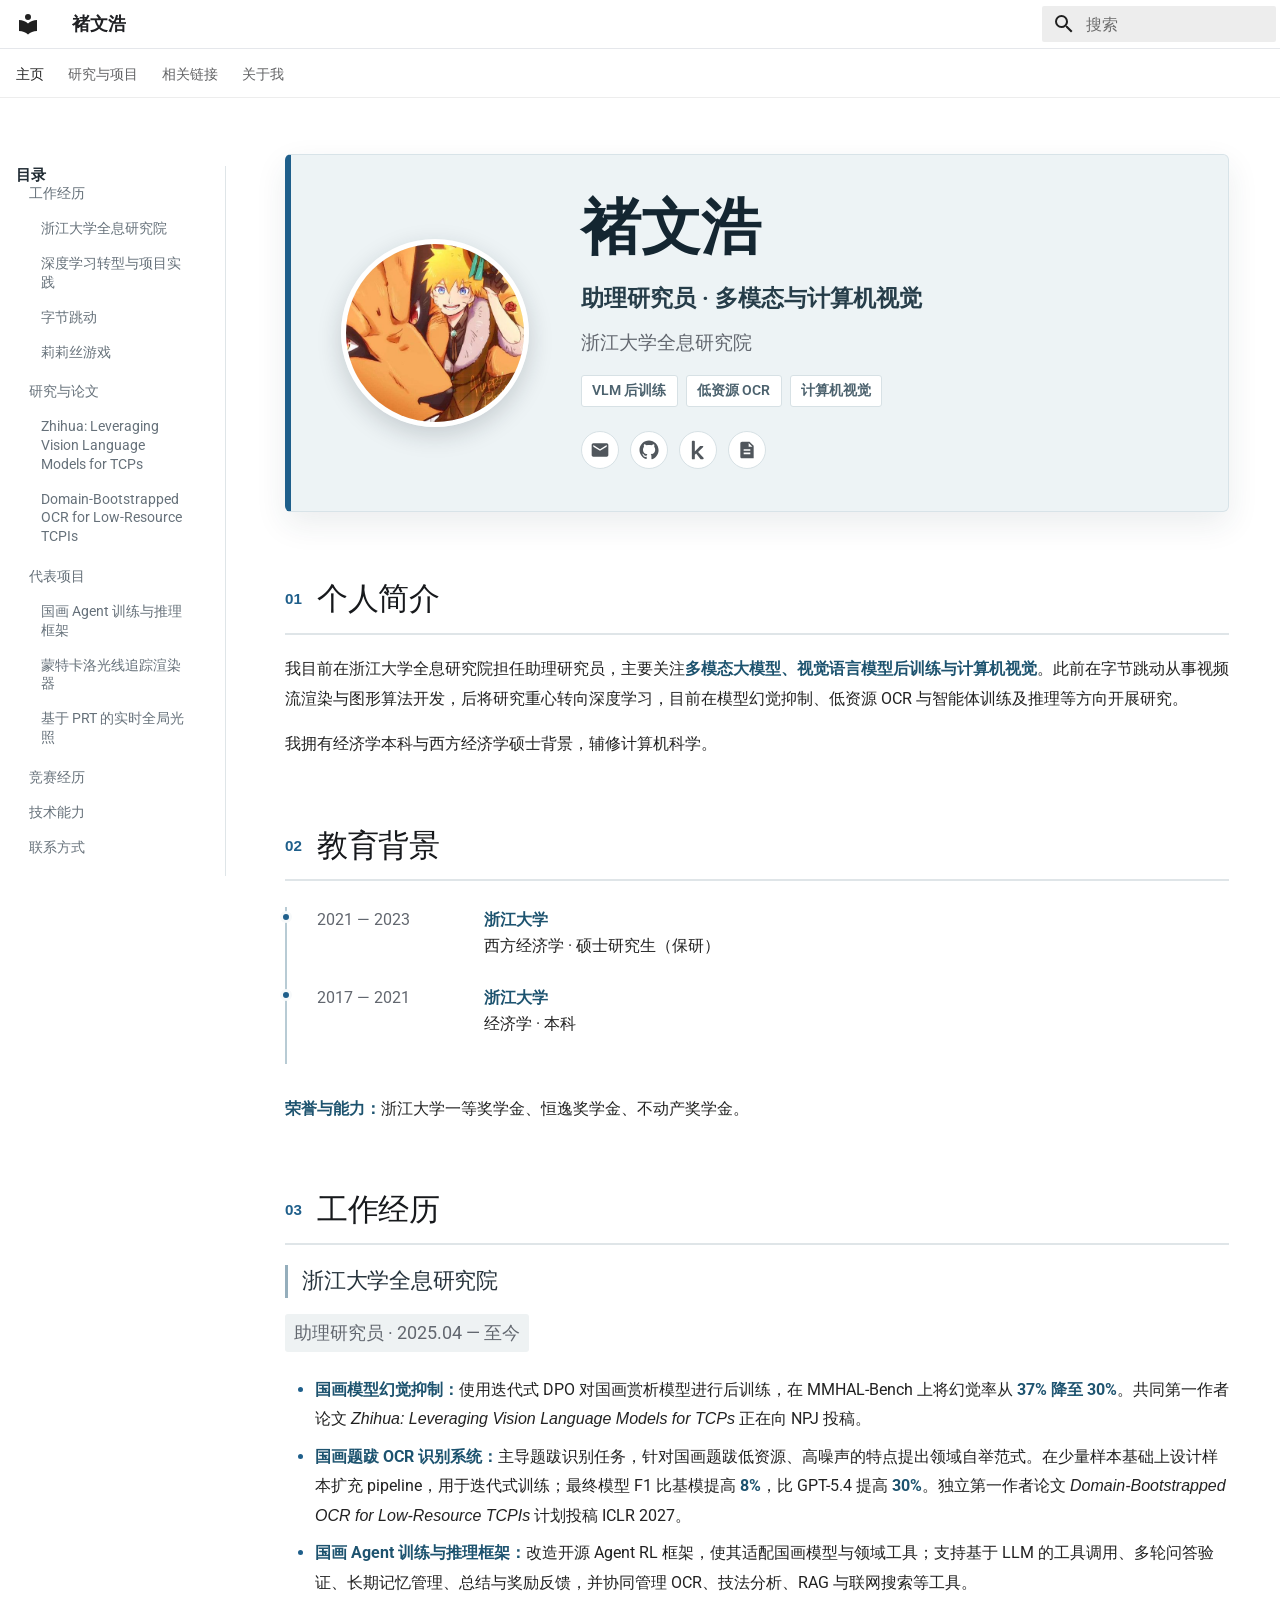
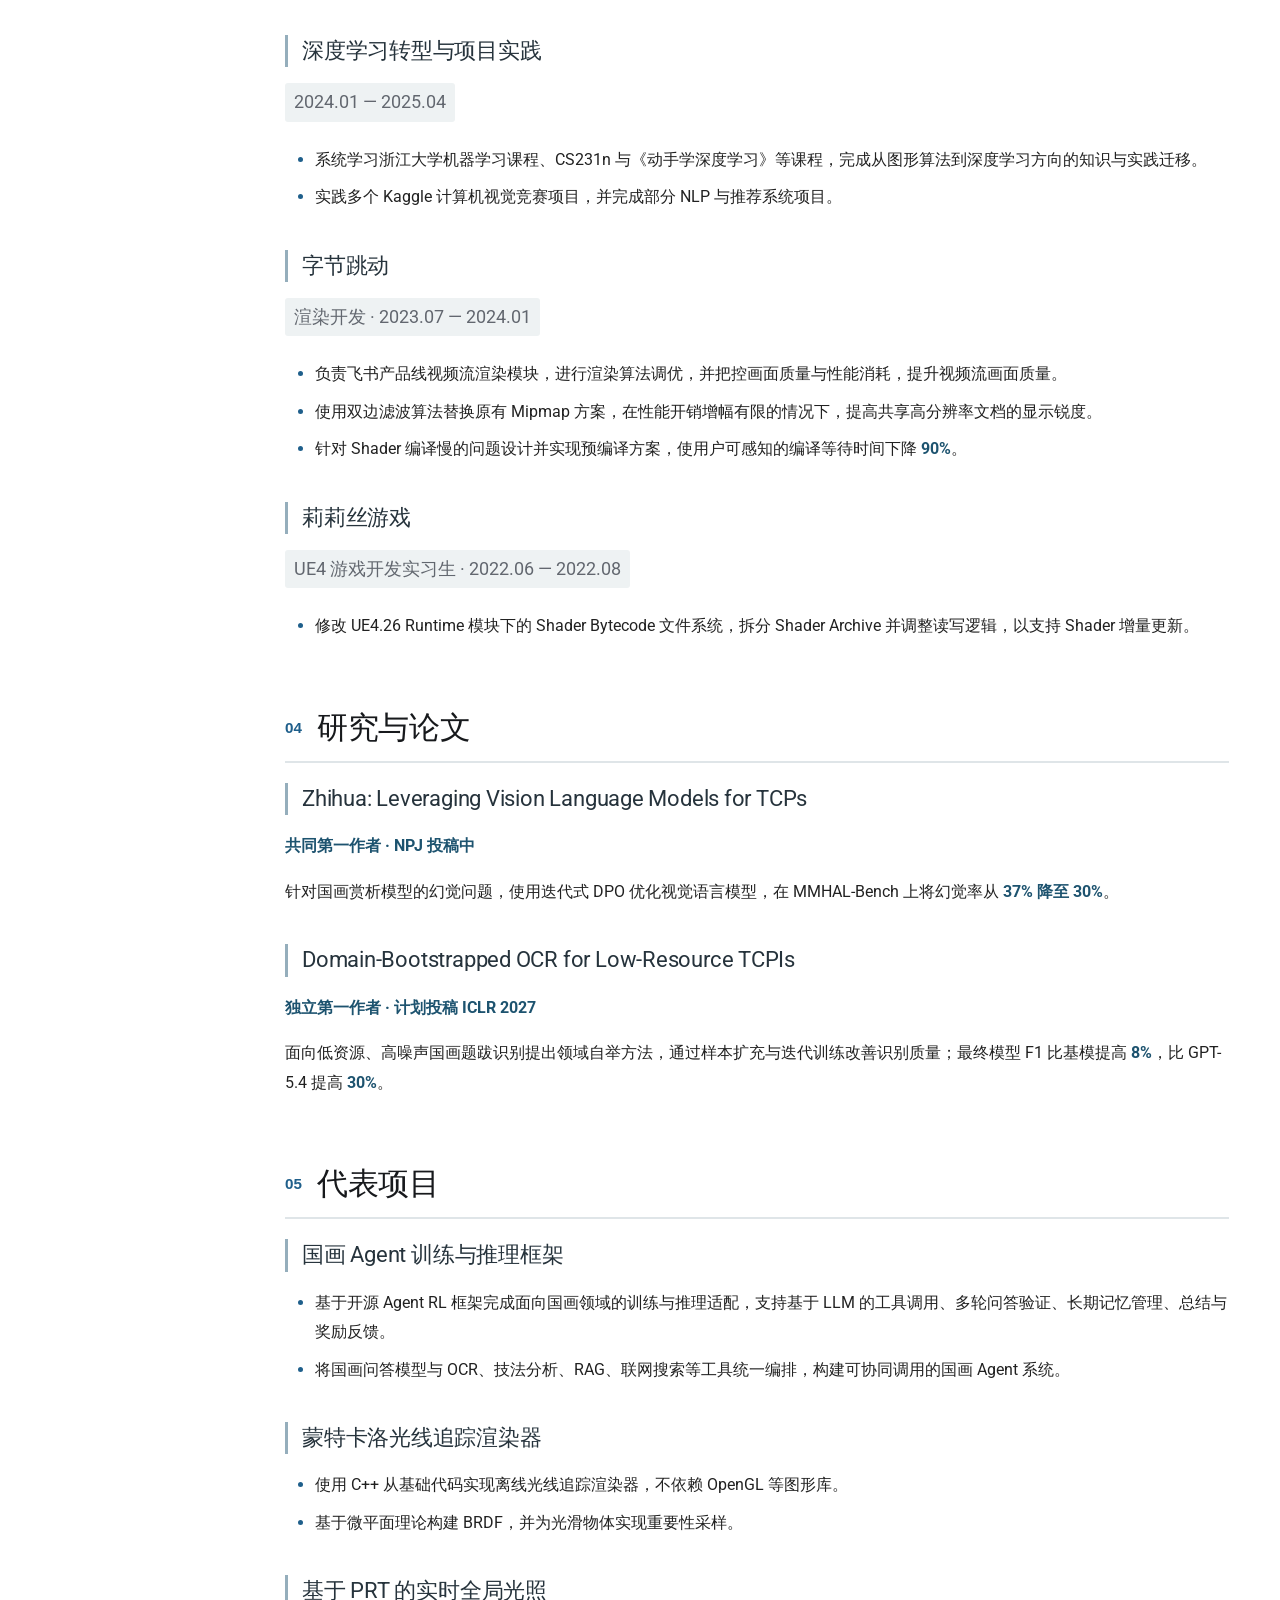
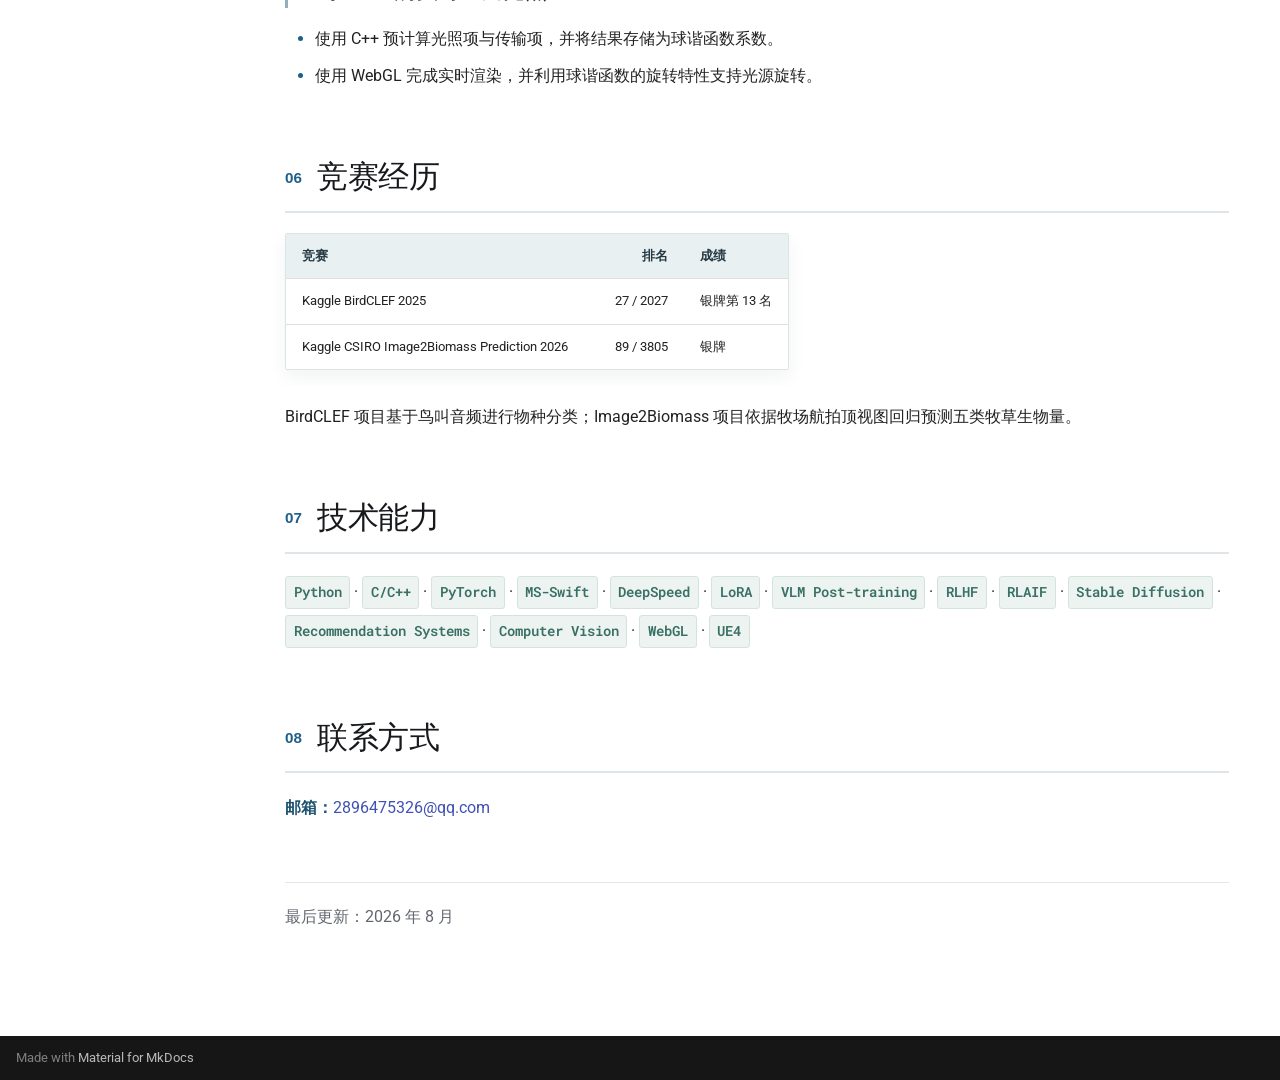
==== commit c02437cb: "Deploy d130def with MkDocs 1.6.1" ====
--- a/index.html
+++ b/index.html
@@ -10,7 +10,7 @@
       
       
       
-        <link rel="canonical" href="https://haogebob.me/">
+        <link rel="canonical" href="https://haogebob.github.io/">
       
       
       
@@ -402,6 +402,17 @@
   <a href="#_2" class="md-nav__link">
     <span class="md-ellipsis">
       
+        深度学习转型与项目实践
+      
+    </span>
+  </a>
+  
+</li>
+        
+          <li class="md-nav__item">
+  <a href="#_3" class="md-nav__link">
+    <span class="md-ellipsis">
+      
         字节跳动
       
     </span>
@@ -410,7 +421,7 @@
 </li>
         
           <li class="md-nav__item">
-  <a href="#_3" class="md-nav__link">
+  <a href="#_4" class="md-nav__link">
     <span class="md-ellipsis">
       
         莉莉丝游戏
@@ -477,7 +488,18 @@
       <ul class="md-nav__list">
         
           <li class="md-nav__item">
-  <a href="#_4" class="md-nav__link">
+  <a href="#agent" class="md-nav__link">
+    <span class="md-ellipsis">
+      
+        国画 Agent 训练与推理框架
+      
+    </span>
+  </a>
+  
+</li>
+        
+          <li class="md-nav__item">
+  <a href="#_5" class="md-nav__link">
     <span class="md-ellipsis">
       
         蒙特卡洛光线追踪渲染器
@@ -786,6 +808,17 @@
   <a href="#_2" class="md-nav__link">
     <span class="md-ellipsis">
       
+        深度学习转型与项目实践
+      
+    </span>
+  </a>
+  
+</li>
+        
+          <li class="md-nav__item">
+  <a href="#_3" class="md-nav__link">
+    <span class="md-ellipsis">
+      
         字节跳动
       
     </span>
@@ -794,7 +827,7 @@
 </li>
         
           <li class="md-nav__item">
-  <a href="#_3" class="md-nav__link">
+  <a href="#_4" class="md-nav__link">
     <span class="md-ellipsis">
       
         莉莉丝游戏
@@ -861,7 +894,18 @@
       <ul class="md-nav__list">
         
           <li class="md-nav__item">
-  <a href="#_4" class="md-nav__link">
+  <a href="#agent" class="md-nav__link">
+    <span class="md-ellipsis">
+      
+        国画 Agent 训练与推理框架
+      
+    </span>
+  </a>
+  
+</li>
+        
+          <li class="md-nav__item">
+  <a href="#_5" class="md-nav__link">
     <span class="md-ellipsis">
       
         蒙特卡洛光线追踪渲染器
@@ -961,7 +1005,7 @@
 </div>
 
 <h2 id="biography">个人简介</h2>
-<p>我目前在浙江大学全息研究院担任助理研究员，主要关注<strong>多模态大模型、视觉语言模型后训练与计算机视觉</strong>。此前从事客户端渲染与计算机图形学相关工作，后将研究重心转向深度学习，在模型幻觉抑制、低资源 OCR、音频分类和图像回归等方向积累了研究与项目经验。</p>
+<p>我目前在浙江大学全息研究院担任助理研究员，主要关注<strong>多模态大模型、视觉语言模型后训练与计算机视觉</strong>。此前在字节跳动从事视频流渲染与图形算法开发，后将研究重心转向深度学习，目前在模型幻觉抑制、低资源 OCR 与智能体训练及推理等方向开展研究。</p>
 <p>我拥有经济学本科与西方经济学硕士背景，辅修计算机科学。</p>
 <h2 id="education">教育背景</h2>
 <div class="timeline">
@@ -980,30 +1024,42 @@
 <h3 id="_1">浙江大学全息研究院</h3>
 <p><span class="entry-meta">助理研究员 · 2025.04 — 至今</span></p>
 <ul>
-<li>开展国画视觉语言模型幻觉抑制研究，使用迭代式 DPO 进行模型后训练，在 MMHAL-Bench 上将幻觉率从 <strong>37% 降至 30%</strong>。</li>
-<li>主导国画题跋 OCR 识别任务。针对低资源、高噪声场景提出领域自举范式，并设计样本扩充 pipeline 支持迭代训练；最终模型 F1 比基模提高 <strong>8%</strong>，比 GPT-5.4 提高 <strong>30%</strong>。</li>
+<li><strong>国画模型幻觉抑制：</strong>使用迭代式 DPO 对国画赏析模型进行后训练，在 MMHAL-Bench 上将幻觉率从 <strong>37% 降至 30%</strong>。共同第一作者论文 <em>Zhihua: Leveraging Vision Language Models for TCPs</em> 正在向 NPJ 投稿。</li>
+<li><strong>国画题跋 OCR 识别系统：</strong>主导题跋识别任务，针对国画题跋低资源、高噪声的特点提出领域自举范式。在少量样本基础上设计样本扩充 pipeline，用于迭代式训练；最终模型 F1 比基模提高 <strong>8%</strong>，比 GPT-5.4 提高 <strong>30%</strong>。独立第一作者论文 <em>Domain-Bootstrapped OCR for Low-Resource TCPIs</em> 计划投稿 ICLR 2027。</li>
+<li><strong>国画 Agent 训练与推理框架：</strong>改造开源 Agent RL 框架，使其适配国画模型与领域工具；支持基于 LLM 的工具调用、多轮问答验证、长期记忆管理、总结与奖励反馈，并协同管理 OCR、技法分析、RAG 与联网搜索等工具。</li>
 </ul>
-<h3 id="_2">字节跳动</h3>
-<p><span class="entry-meta">客户端 / 渲染开发 · 2023.07 — 2024.01</span></p>
+<h3 id="_2">深度学习转型与项目实践</h3>
+<p><span class="entry-meta">2024.01 — 2025.04</span></p>
 <ul>
-<li>负责飞书视频流渲染模块的算法调优，以及画面质量与性能消耗控制。</li>
-<li>使用双边滤波替换原有 Mipmap 方案，在性能开销增幅有限的情况下，提高高分辨率共享文档的显示锐度。</li>
-<li>为 Shader 编译设计并实现预编译方案，使用户可感知的编译等待时间下降 <strong>90%</strong>。</li>
+<li>系统学习浙江大学机器学习课程、CS231n 与《动手学深度学习》等课程，完成从图形算法到深度学习方向的知识与实践迁移。</li>
+<li>实践多个 Kaggle 计算机视觉竞赛项目，并完成部分 NLP 与推荐系统项目。</li>
 </ul>
-<h3 id="_3">莉莉丝游戏</h3>
+<h3 id="_3">字节跳动</h3>
+<p><span class="entry-meta">渲染开发 · 2023.07 — 2024.01</span></p>
+<ul>
+<li>负责飞书产品线视频流渲染模块，进行渲染算法调优，并把控画面质量与性能消耗，提升视频流画面质量。</li>
+<li>使用双边滤波算法替换原有 Mipmap 方案，在性能开销增幅有限的情况下，提高共享高分辨率文档的显示锐度。</li>
+<li>针对 Shader 编译慢的问题设计并实现预编译方案，使用户可感知的编译等待时间下降 <strong>90%</strong>。</li>
+</ul>
+<h3 id="_4">莉莉丝游戏</h3>
 <p><span class="entry-meta">UE4 游戏开发实习生 · 2022.06 — 2022.08</span></p>
 <ul>
 <li>修改 UE4.26 Runtime 模块下的 Shader Bytecode 文件系统，拆分 Shader Archive 并调整读写逻辑，以支持 Shader 增量更新。</li>
 </ul>
 <h2 id="research">研究与论文</h2>
 <h3 id="zhihua-leveraging-vision-language-models-for-tcps">Zhihua: Leveraging Vision Language Models for TCPs</h3>
-<p><strong>共同第一作者 · ACL 2026 投稿</strong></p>
-<p>针对国画赏析模型的幻觉问题，使用迭代式 DPO 优化视觉语言模型。当前记录的评审分数为 3、3、3.5、3。</p>
+<p><strong>共同第一作者 · NPJ 投稿中</strong></p>
+<p>针对国画赏析模型的幻觉问题，使用迭代式 DPO 优化视觉语言模型，在 MMHAL-Bench 上将幻觉率从 <strong>37% 降至 30%</strong>。</p>
 <h3 id="domain-bootstrapped-ocr-for-low-resource-tcpis">Domain-Bootstrapped OCR for Low-Resource TCPIs</h3>
-<p><strong>独立第一作者 · ACM Multimedia 投稿中</strong></p>
-<p>面向低资源国画题跋识别提出领域自举方法，通过样本扩充与迭代训练改善高噪声场景下的识别质量。</p>
+<p><strong>独立第一作者 · 计划投稿 ICLR 2027</strong></p>
+<p>面向低资源、高噪声国画题跋识别提出领域自举方法，通过样本扩充与迭代训练改善识别质量；最终模型 F1 比基模提高 <strong>8%</strong>，比 GPT-5.4 提高 <strong>30%</strong>。</p>
 <h2 id="projects">代表项目</h2>
-<h3 id="_4">蒙特卡洛光线追踪渲染器</h3>
+<h3 id="agent">国画 Agent 训练与推理框架</h3>
+<ul>
+<li>基于开源 Agent RL 框架完成面向国画领域的训练与推理适配，支持基于 LLM 的工具调用、多轮问答验证、长期记忆管理、总结与奖励反馈。</li>
+<li>将国画问答模型与 OCR、技法分析、RAG、联网搜索等工具统一编排，构建可协同调用的国画 Agent 系统。</li>
+</ul>
+<h3 id="_5">蒙特卡洛光线追踪渲染器</h3>
 <ul>
 <li>使用 C++ 从基础代码实现离线光线追踪渲染器，不依赖 OpenGL 等图形库。</li>
 <li>基于微平面理论构建 BRDF，并为光滑物体实现重要性采样。</li>
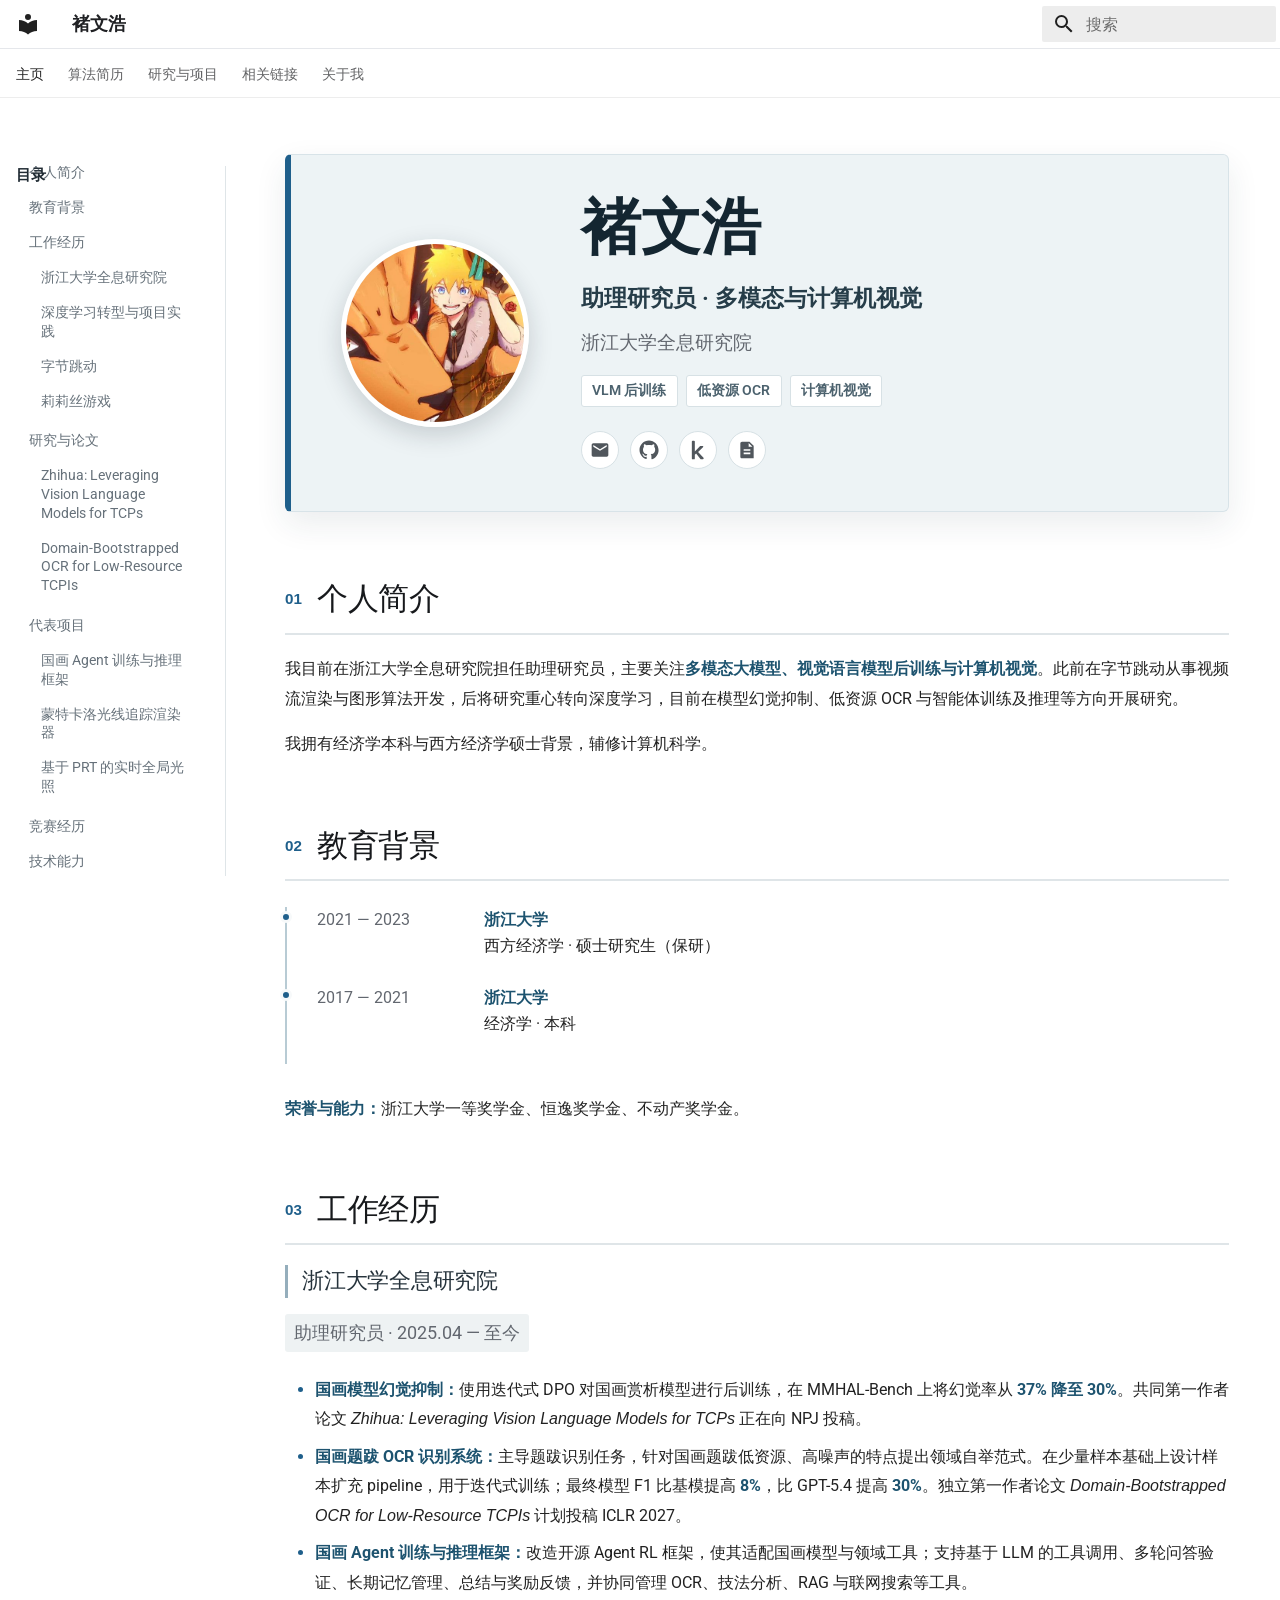
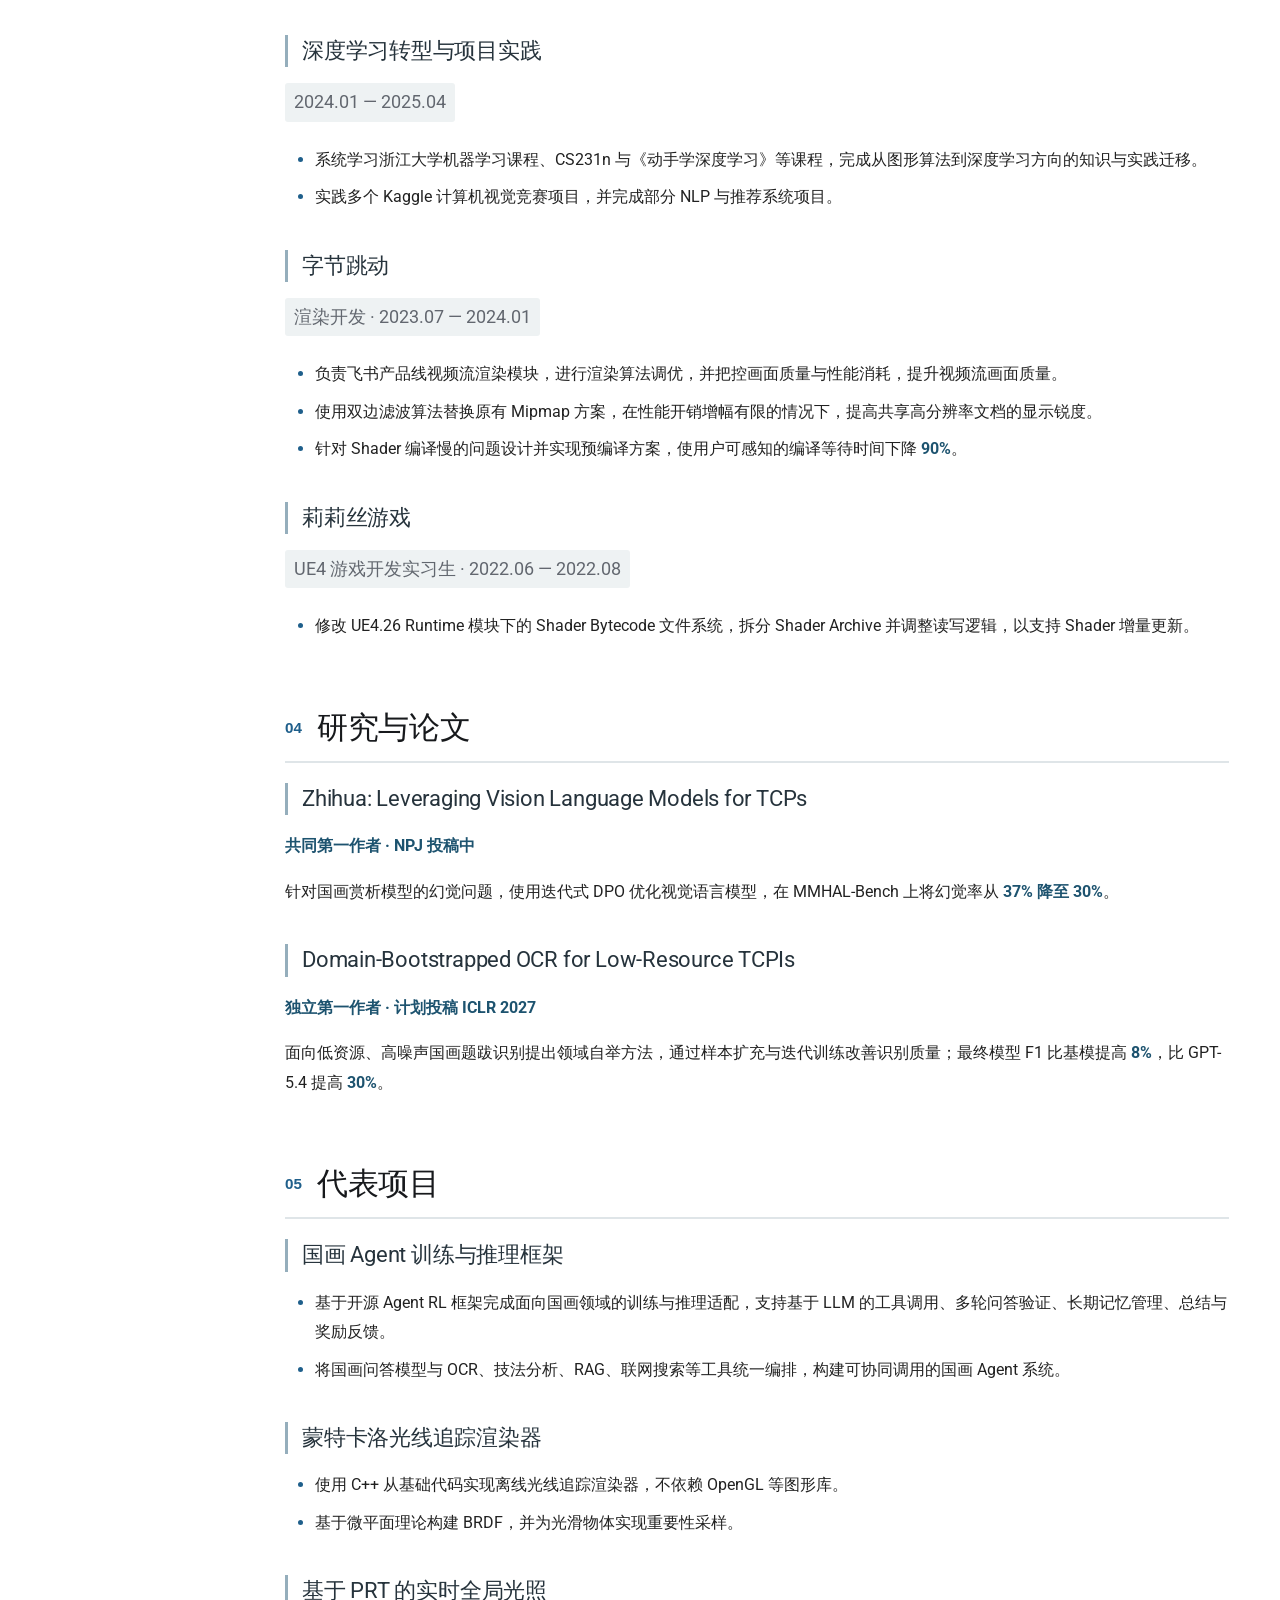
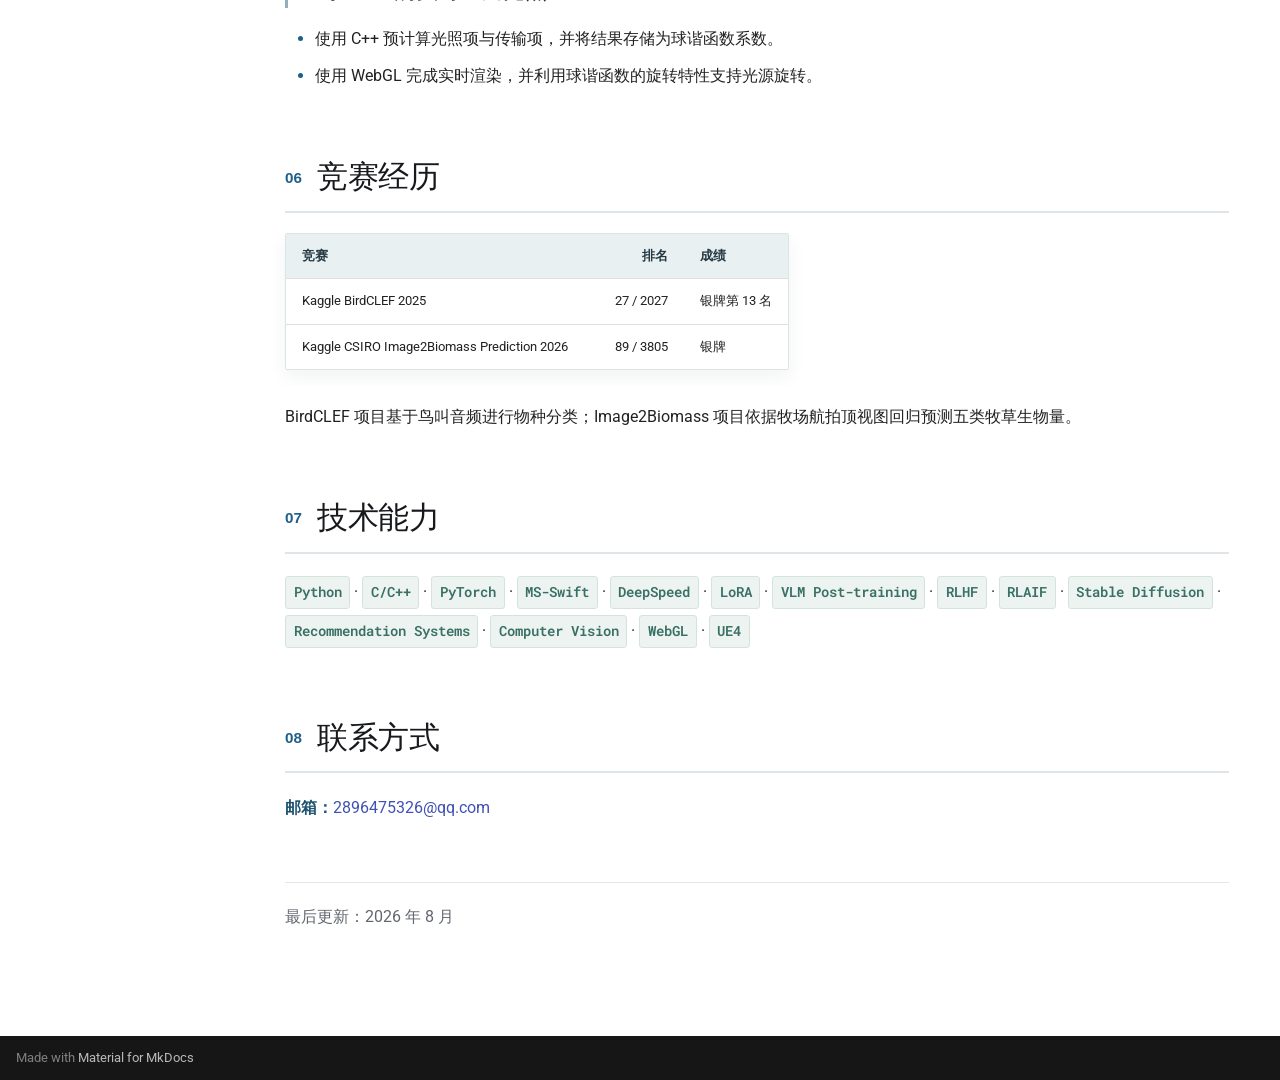
==== commit 724c321a: "Deploy b55ec51 with MkDocs 1.6.1" ====
--- a/index.html
+++ b/index.html
@@ -14,7 +14,7 @@
       
       
       
-        <link rel="next" href="course/">
+        <link rel="next" href="resume/">
       
       
         
@@ -203,6 +203,25 @@
   
   
   
+    <li class="md-tabs__item">
+      <a href="resume/" class="md-tabs__link">
+        
+  
+  
+    
+  
+  算法简历
+
+      </a>
+    </li>
+  
+
+      
+        
+  
+  
+  
+  
     
     
       <li class="md-tabs__item">
@@ -572,6 +591,33 @@
   
   
   
+    <li class="md-nav__item">
+      <a href="resume/" class="md-nav__link">
+        
+  
+  
+  <span class="md-ellipsis">
+    
+  
+    算法简历
+  
+
+    
+  </span>
+  
+  
+
+      </a>
+    </li>
+  
+
+    
+      
+      
+  
+  
+  
+  
     
     
     
@@ -584,10 +630,10 @@
       
         
         
-        <input class="md-nav__toggle md-toggle " type="checkbox" id="__nav_2" >
+        <input class="md-nav__toggle md-toggle " type="checkbox" id="__nav_3" >
         
           
-          <label class="md-nav__link" for="__nav_2" id="__nav_2_label" tabindex="0">
+          <label class="md-nav__link" for="__nav_3" id="__nav_3_label" tabindex="0">
             
   
   
@@ -605,8 +651,8 @@
             <span class="md-nav__icon md-icon"></span>
           </label>
         
-        <nav class="md-nav" data-md-level="1" aria-labelledby="__nav_2_label" aria-expanded="false">
-          <label class="md-nav__title" for="__nav_2">
+        <nav class="md-nav" data-md-level="1" aria-labelledby="__nav_3_label" aria-expanded="false">
+          <label class="md-nav__title" for="__nav_3">
             <span class="md-nav__icon md-icon"></span>
             
   
